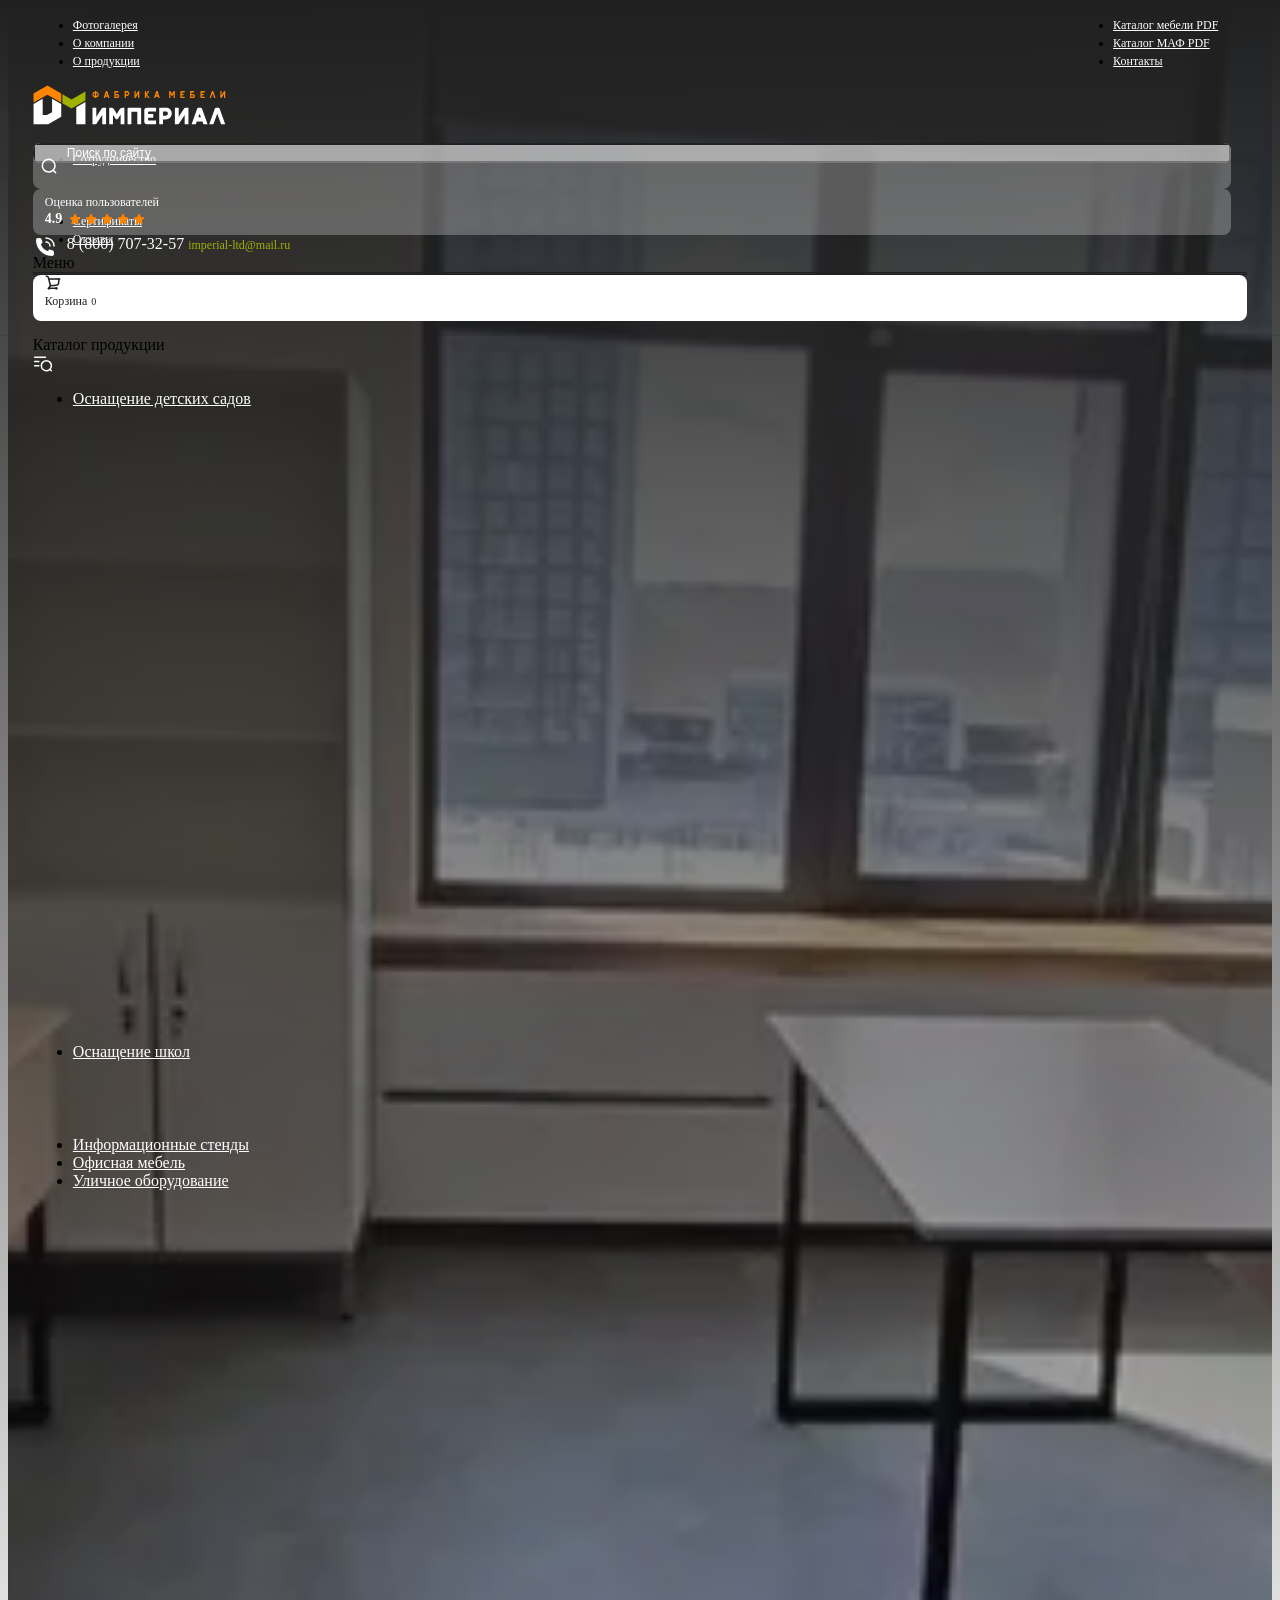
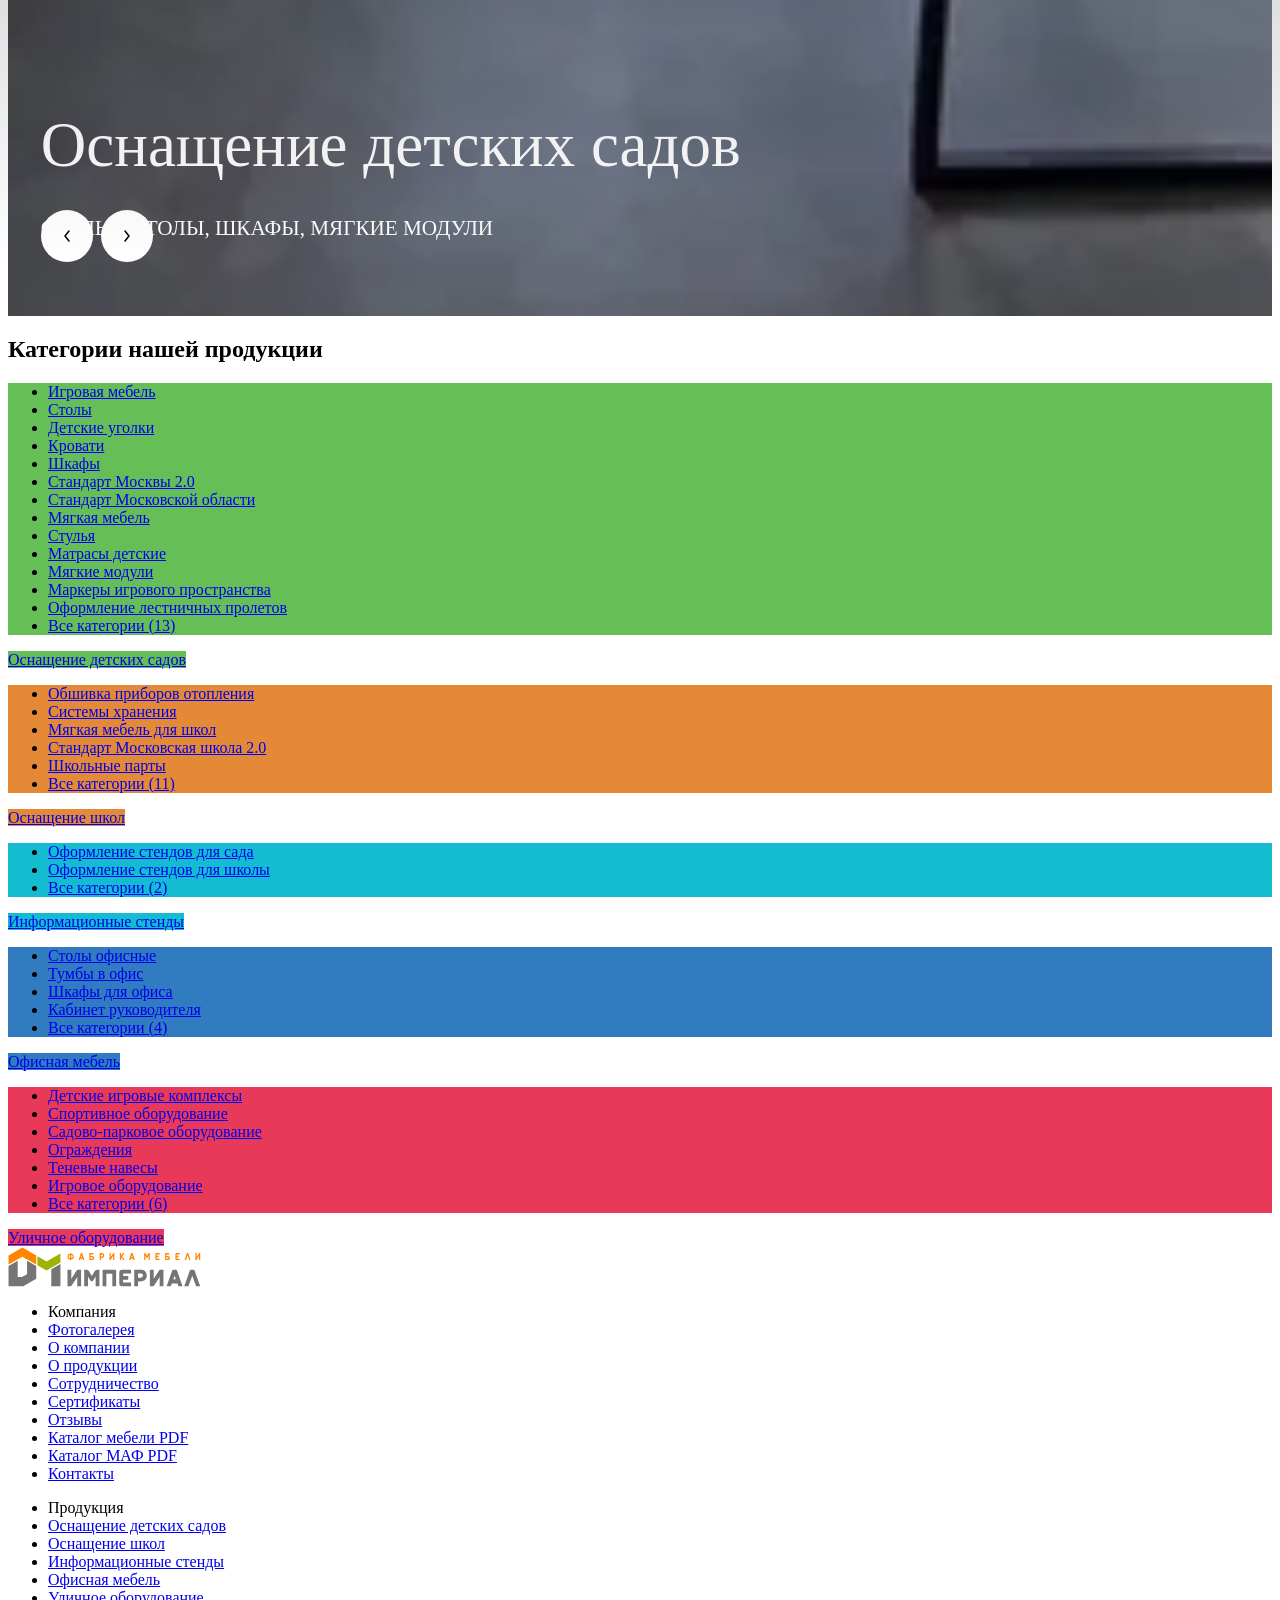
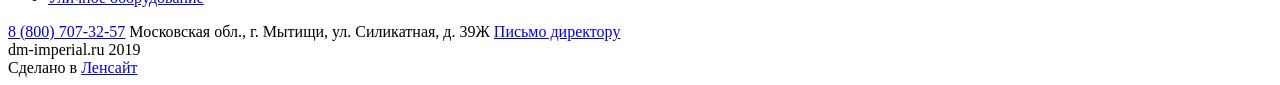
==== index.html @ a0d68347 "добавил отступ сверху для category-subnav" ====
<!doctype html>
<html lang="ru">
	<head>
		<meta charset="UTF-8">
		<meta name="robots" content="noindex, nofollow">
		<meta name="viewport" content="width=device-width, initial-scale=1, maximum-scale=1, user-scalable=yes">
		<link rel="preload" href="./assets/fonts/Rubik-SemiBold.woff2" as="font" type="font/woff2" crossorigin="anonymous">
		<link rel="preload" href="./assets/fonts/Rubik-Regular.woff2" as="font" type="font/woff2" crossorigin="anonymous">
		<link rel="preload" href="./assets/fonts/Rubik-Medium.woff2" as="font" type="font/woff2" crossorigin="anonymous">
		<link rel="preload" href="./assets/fonts/Rubik-Light.woff2" as="font" type="font/woff2" crossorigin="anonymous">
		<link rel="preload" href="./assets/fonts/Rubik-ExtraBold.woff2" as="font" type="font/woff2" crossorigin="anonymous">
		<link rel="preload" href="./assets/fonts/Rubik-Bold.woff2" as="font" type="font/woff2" crossorigin="anonymous">
		<link rel="preload" href="./assets/fonts/Rubik-Black.woff2" as="font" type="font/woff2" crossorigin="anonymous">
		<link rel="stylesheet" href="https://dm-imperial.ru/bitrix/templates/dm-imperial-new/static/css/styles.min.css?v=1775547139859">
		<link rel="stylesheet" href="https://dm-imperial.ru/bitrix/templates/dm-imperial-new/static/css/custom.css?v=1775547139859">
		<link rel="shortcut icon" href="./assets/img/favicon.ico">
		<title>Главная страница</title>
		<script type="module" crossorigin="" src="./js/index.min.js?v=1775547139859"></script>
		<link rel="modulepreload" crossorigin="" href="./js/app.min.js">
		<link rel="stylesheet" crossorigin="" href="./css/app.min.css?v=1775547139859">
		<link rel="stylesheet" crossorigin="" href="./css/index.min.css?v=1775547139859">
	</head>
	<body>
		<div class="wrapper">
			<header class="header" data-fls-header="">
				<div class="header__top">
					<div class="container container--flex">
						<div class="header__top-menus">
							<nav class="header__main-nav main-nav header__main-nav--left">
								<ul itemscope itemtype="http://schema.org/SiteNavigationElement" class="main-nav__list">
									<li class="main-nav__item" itemprop="name">
										<a class="main-nav__link" itemprop="url" href="https://dm-imperial.ru/about_products/gallery/">Фотогалерея</a>
									</li>
									<li class="main-nav__item" itemprop="name">
										<a class="main-nav__link" itemprop="url" href="https://dm-imperial.ru/about/">О компании</a>
									</li>
									<li class="main-nav__item" itemprop="name">
										<div class="main-nav__title">
											<a class="main-nav__link" itemprop="url" href="https://dm-imperial.ru/about_products/">О продукции</a>
											<button class="main-nav__toggle" type="button" aria-label="Открыть подменю О продукции" aria-expanded="false">
												<svg class="icon main-nav__icon" aria-hidden="true" focusable="false">
													<use href="./assets/img/spritemap.svg#sprite-chevron"></use>
												</svg>
											</button>
										</div>
										<div class="main-subnav">
											<ul class="main-subnav__list main-nav__main-subnav">
												<li class="main-subnav__item">
													<a class="main-subnav__link" href="https://dm-imperial.ru/about_products/how_to_buy/">Как оформить заказ</a>
												</li>
												<li class="main-subnav__item">
													<a class="main-subnav__link" href="https://dm-imperial.ru/about_products/delivery/">Условия доставки</a>
												</li>
												<li class="main-subnav__item">
													<a class="main-subnav__link" href="https://dm-imperial.ru/about_products/gallery/">Фото продукции</a>
												</li>
												<li class="main-subnav__item">
													<a class="main-subnav__link" href="https://dm-imperial.ru/files/price.rar">Прайс-лист</a>
												</li>
											</ul>
										</div>
									</li>
									<li class="main-nav__item" itemprop="name">
										<div class="main-nav__title">
											<a class="main-nav__link" itemprop="url" href="https://dm-imperial.ru/cooperation/">Сотрудничество</a>
											<button class="main-nav__toggle" type="button" aria-label="Открыть подменю Сотрудничество" aria-expanded="false">
												<svg class="icon main-nav__icon" aria-hidden="true" focusable="false">
													<use href="./assets/img/spritemap.svg#sprite-chevron"></use>
												</svg>
											</button>
										</div>
										<div class="main-subnav">
											<ul class="main-subnav__list main-nav__main-subnav">
												<li class="main-subnav__item">
													<a class="main-subnav__link" href="https://dm-imperial.ru/cooperation/gos_clients/">Госзаказчикам</a>
												</li>
												<li class="main-subnav__item">
													<a class="main-subnav__link" href="https://dm-imperial.ru/cooperation/partnership/">Дилерам</a>
												</li>
											</ul>
										</div>
									</li>
									<li class="main-nav__item" itemprop="name">
										<a class="main-nav__link" itemprop="url" href="https://dm-imperial.ru/files/sert_ldsp.rar">Сертификаты</a>
									</li>
									<li class="main-nav__item" itemprop="name">
										<a class="main-nav__link" itemprop="url" href="https://dm-imperial.ru/reviews/">Отзывы</a>
									</li>
								</ul>
							</nav>
							<nav class="header__main-nav main-nav header__main-nav--right">
								<ul itemscope itemtype="http://schema.org/SiteNavigationElement" class="main-nav__list">
									<li class="main-nav__item" itemprop="name">
										<a class="main-nav__link" itemprop="url" href="https://dm-imperial.ru/files/cat.rar">Каталог мебели PDF</a>
									</li>
									<li class="main-nav__item" itemprop="name">
										<a class="main-nav__link" itemprop="url" href="https://dm-imperial.ru/upload/catalog-maf.pdf">Каталог МАФ PDF</a>
									</li>
									<li class="main-nav__item" itemprop="name">
										<a class="main-nav__link" itemprop="url" href="https://dm-imperial.ru/contacts/">Контакты</a>
									</li>
								</ul>
							</nav>
						</div>
					</div>
				</div>
				<div class="header__main">
					<div class="container container--flex">
						<a class="logo header__logo" href="https://dm-imperial.ru/">
							<img class="logo__img logo__img--default" src="./assets/img/logo.svg" alt="Фабрика мебели Империал">
							<img class="logo__img logo__img--white" src="./assets/img/logo-white.svg" alt="" aria-hidden="true">
						</a>
						<form class="search-line header__search-line" action="https://dm-imperial.ru/search/index.php" id="h-search">
							<button class="search-toggle search-line__toggle" type="button" aria-expanded="false">
								<svg class="icon search-toggle__icon" aria-hidden="true" focusable="false">
									<use href="./assets/img/spritemap.svg#sprite-search"></use>
								</svg>
							</button>
							<div class="search-line__icon-wrapper">
								<svg class="icon" aria-hidden="true" focusable="false">
									<use href="./assets/img/spritemap.svg#sprite-search"></use>
								</svg>
							</div>
							<div class="search-line__input-wrapper">
								<input class="search-line__input" type="text" name="q" value="" size="15" placeholder="Поиск по сайту">
								<div class="search-line__close">
									<svg class="icon icon-close search-line__close-icon" aria-hidden="true" focusable="false">
										<use href="./assets/img/spritemap.svg#sprite-close"></use>
									</svg>
								</div>
							</div>
							<div class="search-line__dropdown search-dropdown" hidden>
								<div class="search-dropdown__empty"></div>
								<ul class="search-dropdown__list"></ul>
							</div>
						</form>
						<div class="header__rating rating-users" aria-label="Оценка пользователей 4.9 из 5" data-fls-dynamic=".header__top-menus, 991.98">
							<div class="rating-users__label">Оценка пользователей</div>
							<div class="rating-users__value">
								<span class="rating-users__number">4.9</span>
								<div class="rating-users__stars" aria-hidden="true">
									<span class="rating-users__star"></span>
									<span class="rating-users__star"></span>
									<span class="rating-users__star"></span>
									<span class="rating-users__star"></span>
									<span class="rating-users__star"></span>
								</div>
							</div>
						</div>
						<div id="header__contacts" class="header__contacts">
							<span class="header__contacts-icon">
								<svg class="icon" aria-hidden="true" focusable="false">
									<use href="./assets/img/spritemap.svg#sprite-phone"></use>
								</svg>
							</span>
							<a class="phone" href="tel:88007073257">8 (800) 707-32-57</a>
							<a class="mail-link" href="mailto:imperial-ltd@mail.ru">imperial-ltd@mail.ru</a>
						</div>
						<div class="mobile-menu header__mobile-menu">
							<span class="mobile-menu__text">Меню</span>
							<div class="sandwich">
								<div class="sandwich__line sandwich__line--top"></div>
								<div class="sandwich__line sandwich__line--middle"></div>
								<div class="sandwich__line sandwich__line--bottom"></div>
							</div>
						</div>
						<div class="basket-mini header__basket-mini" id="basket-line-top">
							<div class="basket-mini__icon-wrapper">
								<svg class="icon" aria-hidden="true" focusable="false">
									<use href="./assets/img/spritemap.svg#sprite-cart"></use>
								</svg>
							</div>
							<div class="basket-mini__content">
								<span class="basket-mini__count">Корзина</span>
								<span class="basket-mini__price" data-price="0">0</span>
							</div>
						</div>
					</div>
				</div>
				<div class="category-nav header__category-nav">
					<div class="container container--flex">
						<div class="category-nav-mobile">
							<span class="category-nav-mobile__text">Каталог продукции</span>
							<span class="category-nav-mobile__icon" aria-hidden="true">
								<svg viewbox="0 0 20 20" xmlns="http://www.w3.org/2000/svg" class="category-nav-mobile__icon-svg" focusable="false">
									<path d="m17.803 17.197-.968-.969a5.75 5.75 0 0 1-3.501 1.189 5.75 5.75 0 1 1 0-11.5 5.75 5.75 0 0 1 5.75 5.75 5.75 5.75 0 0 1-1.189 3.5l.969.97a.75.75 0 0 1-1.06 1.06m-4.47-1.28a4.25 4.25 0 0 0 4.25-4.25 4.25 4.25 0 0 0-4.25-4.25 4.25 4.25 0 0 0 0 8.5ZM12.5 4.083H1.667a.75.75 0 0 1 0-1.5H12.5a.75.75 0 0 1 0 1.5m-6.666 8.334H1.667a.75.75 0 0 1 0-1.5h4.167a.75.75 0 0 1 0 1.5m0-4.167H1.667a.75.75 0 0 1 0-1.5h4.167a.75.75 0 0 1 0 1.5" fill-rule="evenodd"></path>
								</svg>
							</span>
						</div>
						<ul class="category-nav__list">
							<li class="category-nav__item">
								<div class="category-nav__head">
									<a class="category-nav__title" href="https://dm-imperial.ru/osnashenie-detsada/">Оснащение детских садов</a>
									<button class="category-nav__toggle" type="button" aria-label="Открыть подменю Оснащение детских садов" aria-expanded="false">
										<svg class="icon category-nav__icon" aria-hidden="true" focusable="false">
											<use href="./assets/img/spritemap.svg#sprite-chevron"></use>
										</svg>
									</button>
								</div>
								<div class="category-subnav">
									<ul class="category-subnav__list">
										<li class="category-subnav__item">
											<a class="category-subnav__link category-subnav__link--first" href="https://dm-imperial.ru/osnashenie-detsada/stulya/">Стулья</a>
										</li>
										<li class="category-subnav__item">
											<a class="category-subnav__link category-subnav__link--first" href="https://dm-imperial.ru/osnashenie-detsada/stoly/">Столы</a>
										</li>
										<li class="category-subnav__item">
											<a class="category-subnav__link category-subnav__link--first" href="https://dm-imperial.ru/osnashenie-detsada/krovati/">Кровати</a>
										</li>
										<li class="category-subnav__item">
											<a class="category-subnav__link category-subnav__link--first" href="https://dm-imperial.ru/osnashenie-detsada/matrasy-detskie/">Матрасы детские</a>
										</li>
										<li class="category-subnav__item">
											<div class="category-subnav__head">
												<a class="category-subnav__link category-subnav__link--first" href="https://dm-imperial.ru/osnashenie-detsada/shkafy/">Шкафы</a>
												<button class="category-subnav__toggle" type="button" aria-label="Открыть подменю Шкафы" aria-expanded="false">
													<svg class="icon category-subnav__icon" aria-hidden="true" focusable="false">
														<use href="./assets/img/spritemap.svg#sprite-chevron"></use>
													</svg>
												</button>
											</div>
											<div class="category-subnav">
												<ul class="category-subnav__list">
													<li class="category-subnav__item">
														<a class="category-subnav__link" href="https://dm-imperial.ru/osnashenie-detsada/shkafy/dlya_razdevalok/">Для раздевалок</a>
													</li>
													<li class="category-subnav__item">
														<a class="category-subnav__link" href="https://dm-imperial.ru/osnashenie-detsada/shkafy/dlya-polotenec-i-gorshkov/">Для полотенец и горшков</a>
													</li>
													<li class="category-subnav__item">
														<a class="category-subnav__link" href="https://dm-imperial.ru/osnashenie-detsada/shkafy/igrovye-stellazhi/">Игровые стеллажи</a>
													</li>
													<li class="category-subnav__item">
														<a class="category-subnav__link" href="https://dm-imperial.ru/osnashenie-detsada/shkafy/detskie-stenki/">Детские стенки</a>
													</li>
													<li class="category-subnav__item">
														<a class="category-subnav__link" href="https://dm-imperial.ru/osnashenie-detsada/shkafy/dlya-kukhni/">Для кухни</a>
													</li>
													<li class="category-subnav__item">
														<a class="category-subnav__link" href="https://dm-imperial.ru/osnashenie-detsada/shkafy/knizhnye-stellazhi/">Книжные стеллажи</a>
													</li>
													<li class="category-subnav__item">
														<a class="category-subnav__link" href="https://dm-imperial.ru/osnashenie-detsada/shkafy/stellazhi-dlya-khraneniya/">Стеллажи для хранения</a>
													</li>
												</ul>
											</div>
										</li>
										<li class="category-subnav__item">
											<a class="category-subnav__link category-subnav__link--first" href="https://dm-imperial.ru/osnashenie-detsada/detskie-ugolki/">Детские уголки</a>
										</li>
										<li class="category-subnav__item">
											<a class="category-subnav__link category-subnav__link--first" href="https://dm-imperial.ru/osnashenie-detsada/igrovaya-mebel/">Игровая мебель</a>
										</li>
										<li class="category-subnav__item">
											<a class="category-subnav__link category-subnav__link--first" href="https://dm-imperial.ru/osnashenie-detsada/myagkaya-mebel/">Мягкая мебель</a>
										</li>
										<li class="category-subnav__item">
											<a class="category-subnav__link category-subnav__link--first" href="https://dm-imperial.ru/osnashenie-detsada/markery-igrovogo-prostranstva/">Маркеры игрового пространства</a>
										</li>
										<li class="category-subnav__item">
											<a class="category-subnav__link category-subnav__link--first" href="https://dm-imperial.ru/osnashenie-detsada/oformlenie-lestnichnykh-proletov/">Оформление лестничных пролетов</a>
										</li>
										<li class="category-subnav__item">
											<a class="category-subnav__link category-subnav__link--first" href="https://dm-imperial.ru/osnashenie-detsada/standart-moskvy-2-0/">Стандарт Москвы 2.0</a>
										</li>
										<li class="category-subnav__item">
											<a class="category-subnav__link category-subnav__link--first" href="https://dm-imperial.ru/osnashenie-detsada/standart-moskovskoy-oblasti/">Стандарт Московской области</a>
										</li>
										<li class="category-subnav__item">
											<div class="category-subnav__head">
												<a class="category-subnav__link category-subnav__link--first" href="https://dm-imperial.ru/osnashenie-detsada/myagkie-moduli/">Мягкие модули</a>
												<button class="category-subnav__toggle" type="button" aria-label="Открыть подменю Мягкие модули" aria-expanded="false">
													<svg class="icon category-subnav__icon" aria-hidden="true" focusable="false">
														<use href="./assets/img/spritemap.svg#sprite-chevron"></use>
													</svg>
												</button>
											</div>
											<div class="category-subnav">
												<ul class="category-subnav__list">
													<li class="category-subnav__item">
														<a class="category-subnav__link" href="https://dm-imperial.ru/osnashenie-detsada/myagkie-moduli/sukhie-basseyny/">Сухие бассейны</a>
													</li>
													<li class="category-subnav__item">
														<a class="category-subnav__link" href="https://dm-imperial.ru/osnashenie-detsada/myagkie-moduli/beskarkasnaya-myagkaya-mebel/">Бескаркасная мягкая мебель</a>
													</li>
													<li class="category-subnav__item">
														<a class="category-subnav__link" href="https://dm-imperial.ru/osnashenie-detsada/myagkie-moduli/konturnye-igrushki/">Контурные игрушки</a>
													</li>
													<li class="category-subnav__item">
														<a class="category-subnav__link" href="https://dm-imperial.ru/osnashenie-detsada/myagkie-moduli/razvivayushchie-myagkie-moduli/">Развивающие мягкие модули</a>
													</li>
													<li class="category-subnav__item">
														<a class="category-subnav__link" href="https://dm-imperial.ru/osnashenie-detsada/myagkie-moduli/myagkiy-konstruktor/">Мягкий конструктор</a>
													</li>
													<li class="category-subnav__item">
														<a class="category-subnav__link" href="https://dm-imperial.ru/osnashenie-detsada/myagkie-moduli/myagkie-sportivnye-moduli/">Мягкие спортивные модули</a>
													</li>
													<li class="category-subnav__item">
														<a class="category-subnav__link" href="https://dm-imperial.ru/osnashenie-detsada/myagkie-moduli/myagkie-igrovye-moduli/">Мягкие игровые модули</a>
													</li>
													<li class="category-subnav__item">
														<a class="category-subnav__link" href="https://dm-imperial.ru/osnashenie-detsada/myagkie-moduli/elementy-myagkikh-kompleksov/">Элементы мягких комплексов</a>
													</li>
													<li class="category-subnav__item">
														<a class="category-subnav__link" href="https://dm-imperial.ru/osnashenie-detsada/myagkie-moduli/dorozhnye-znaki/">Дорожные знаки</a>
													</li>
												</ul>
											</div>
										</li>
									</ul>
								</div>
							</li>
							<li class="category-nav__item">
								<div class="category-nav__head">
									<a class="category-nav__title" href="https://dm-imperial.ru/osnashchenie-shkol/">Оснащение школ</a>
									<button class="category-nav__toggle" type="button" aria-label="Открыть подменю Оснащение школ" aria-expanded="false">
										<svg class="icon category-nav__icon" aria-hidden="true" focusable="false">
											<use href="./assets/img/spritemap.svg#sprite-chevron"></use>
										</svg>
									</button>
								</div>
								<div class="category-subnav">
									<ul class="category-subnav__list">
										<li class="category-subnav__item">
											<a class="category-subnav__link category-subnav__link--first" href="https://dm-imperial.ru/osnashchenie-shkol/party/">Парты</a>
										</li>
										<li class="category-subnav__item">
											<a class="category-subnav__link category-subnav__link--first" href="https://dm-imperial.ru/osnashchenie-shkol/stulya/">Стулья</a>
										</li>
										<li class="category-subnav__item">
											<a class="category-subnav__link category-subnav__link--first" href="https://dm-imperial.ru/osnashchenie-shkol/doski/">Доски</a>
										</li>
									</ul>
								</div>
							</li>
							<li class="category-nav__item">
								<div class="category-nav__head">
									<a class="category-nav__title" href="https://dm-imperial.ru/informacionnye-stendy/">Информационные стенды</a>
								</div>
							</li>
							<li class="category-nav__item">
								<div class="category-nav__head">
									<a class="category-nav__title" href="https://dm-imperial.ru/ofisnaya-mebel/">Офисная мебель</a>
								</div>
							</li>
							<li class="category-nav__item">
								<div class="category-nav__head">
									<a class="category-nav__title" href="https://dm-imperial.ru/ulichnoe-oborudovanie/">Уличное оборудование</a>
									<button class="category-nav__toggle" type="button" aria-label="Открыть подменю Уличное оборудование" aria-expanded="false">
										<svg class="icon category-nav__icon" aria-hidden="true" focusable="false">
											<use href="./assets/img/spritemap.svg#sprite-chevron"></use>
										</svg>
									</button>
								</div>
								<div class="category-subnav">
									<ul class="category-subnav__list">
										<li class="category-subnav__item">
											<div class="category-subnav__head">
												<a class="category-subnav__link category-subnav__link--first" href="https://dm-imperial.ru/ulichnoe-oborudovanie/detskie_igrovye_kompleksy/">Детские игровые комплексы</a>
												<button class="category-subnav__toggle" type="button" aria-label="Открыть подменю Детские игровые комплексы" aria-expanded="false">
													<svg class="icon category-subnav__icon" aria-hidden="true" focusable="false">
														<use href="./assets/img/spritemap.svg#sprite-chevron"></use>
													</svg>
												</button>
											</div>
											<div class="category-subnav">
												<ul class="category-subnav__list">
													<li class="category-subnav__item">
														<a class="category-subnav__link" href="https://dm-imperial.ru/ulichnoe-oborudovanie/detskie_igrovye_kompleksy/igrovye_kompleksy_serii_dikc_2_5_let/">Игровые комплексы серии ДИКС (2-5 лет)</a>
													</li>
													<li class="category-subnav__item">
														<a class="category-subnav__link" href="https://dm-imperial.ru/ulichnoe-oborudovanie/detskie_igrovye_kompleksy/igrovye_kompleksy_serii_ikc_3_12_let/">Игровые комплексы серии ИКС (3-12 лет)</a>
													</li>
													<li class="category-subnav__item">
														<a class="category-subnav__link" href="https://dm-imperial.ru/ulichnoe-oborudovanie/detskie_igrovye_kompleksy/igrovye_kompleksy_serii_ikc_bio_6_12_let/">Игровые комплексы серии ИКС-БИО (6-12 лет)</a>
													</li>
													<li class="category-subnav__item">
														<a class="category-subnav__link" href="https://dm-imperial.ru/ulichnoe-oborudovanie/detskie_igrovye_kompleksy/igrovye_kompleksy_mgn/">Игровые комплексы МГН</a>
													</li>
												</ul>
											</div>
										</li>
										<li class="category-subnav__item">
											<div class="category-subnav__head">
												<a class="category-subnav__link category-subnav__link--first" href="https://dm-imperial.ru/ulichnoe-oborudovanie/igrovoe/">Игровое оборудование</a>
												<button class="category-subnav__toggle" type="button" aria-label="Открыть подменю Игровое оборудование" aria-expanded="false">
													<svg class="icon category-subnav__icon" aria-hidden="true" focusable="false">
														<use href="./assets/img/spritemap.svg#sprite-chevron"></use>
													</svg>
												</button>
											</div>
											<div class="category-subnav">
												<ul class="category-subnav__list">
													<li class="category-subnav__item">
														<a class="category-subnav__link" href="https://dm-imperial.ru/ulichnoe-oborudovanie/igrovoe/gorki/">Горки</a>
													</li>
													<li class="category-subnav__item">
														<a class="category-subnav__link" href="https://dm-imperial.ru/ulichnoe-oborudovanie/igrovoe/kacheli/">Качели</a>
													</li>
													<li class="category-subnav__item">
														<a class="category-subnav__link" href="https://dm-imperial.ru/ulichnoe-oborudovanie/igrovoe/pesochnitsy/">Песочницы</a>
													</li>
													<li class="category-subnav__item">
														<a class="category-subnav__link" href="https://dm-imperial.ru/ulichnoe-oborudovanie/igrovoe/domiki_igrovye_formy/">Домики, игровые формы</a>
													</li>
												</ul>
											</div>
										</li>
										<li class="category-subnav__item">
											<div class="category-subnav__head">
												<a class="category-subnav__link category-subnav__link--first" href="https://dm-imperial.ru/ulichnoe-oborudovanie/sportivnoe/">Спортивное оборудование</a>
												<button class="category-subnav__toggle" type="button" aria-label="Открыть подменю Спортивное оборудование" aria-expanded="false">
													<svg class="icon category-subnav__icon" aria-hidden="true" focusable="false">
														<use href="./assets/img/spritemap.svg#sprite-chevron"></use>
													</svg>
												</button>
											</div>
											<div class="category-subnav">
												<ul class="category-subnav__list">
													<li class="category-subnav__item">
														<a class="category-subnav__link" href="https://dm-imperial.ru/ulichnoe-oborudovanie/sportivnoe/detskoe/">Детское спортивное оборудование</a>
													</li>
													<li class="category-subnav__item">
														<a class="category-subnav__link" href="https://dm-imperial.ru/ulichnoe-oborudovanie/sportivnoe/trenazhyory/">Уличные тренажеры</a>
													</li>
													<li class="category-subnav__item">
														<a class="category-subnav__link" href="https://dm-imperial.ru/ulichnoe-oborudovanie/sportivnoe/workout/">WORKOUT</a>
													</li>
													<li class="category-subnav__item">
														<a class="category-subnav__link" href="https://dm-imperial.ru/ulichnoe-oborudovanie/sportivnoe/sportivnye_kompleksy/">Спортивные комплексы</a>
													</li>
												</ul>
											</div>
										</li>
										<li class="category-subnav__item">
											<div class="category-subnav__head">
												<a class="category-subnav__link category-subnav__link--first" href="https://dm-imperial.ru/ulichnoe-oborudovanie/ograzhdeniya/">Ограждения</a>
												<button class="category-subnav__toggle" type="button" aria-label="Открыть подменю Ограждения" aria-expanded="false">
													<svg class="icon category-subnav__icon" aria-hidden="true" focusable="false">
														<use href="./assets/img/spritemap.svg#sprite-chevron"></use>
													</svg>
												</button>
											</div>
											<div class="category-subnav">
												<ul class="category-subnav__list">
													<li class="category-subnav__item">
														<a class="category-subnav__link" href="https://dm-imperial.ru/ulichnoe-oborudovanie/ograzhdeniya/3d/">2D и 3D заборы</a>
													</li>
													<li class="category-subnav__item">
														<a class="category-subnav__link" href="https://dm-imperial.ru/ulichnoe-oborudovanie/ograzhdeniya/gazonnye/">Газонное ограждение</a>
													</li>
													<li class="category-subnav__item">
														<a class="category-subnav__link" href="https://dm-imperial.ru/ulichnoe-oborudovanie/ograzhdeniya/zabory/">Заборы</a>
													</li>
												</ul>
											</div>
										</li>
										<li class="category-subnav__item">
											<div class="category-subnav__head">
												<a class="category-subnav__link category-subnav__link--first" href="https://dm-imperial.ru/ulichnoe-oborudovanie/sadovo-parkovoe/">Садово-парковое оборудование</a>
												<button class="category-subnav__toggle" type="button" aria-label="Открыть подменю Садово-парковое оборудование" aria-expanded="false">
													<svg class="icon category-subnav__icon" aria-hidden="true" focusable="false">
														<use href="./assets/img/spritemap.svg#sprite-chevron"></use>
													</svg>
												</button>
											</div>
											<div class="category-subnav">
												<ul class="category-subnav__list">
													<li class="category-subnav__item">
														<a class="category-subnav__link" href="https://dm-imperial.ru/ulichnoe-oborudovanie/sadovo-parkovoe/skameyki/">Скамейки</a>
													</li>
													<li class="category-subnav__item">
														<a class="category-subnav__link" href="https://dm-imperial.ru/ulichnoe-oborudovanie/sadovo-parkovoe/divany/">Диваны парковые</a>
													</li>
													<li class="category-subnav__item">
														<a class="category-subnav__link" href="https://dm-imperial.ru/ulichnoe-oborudovanie/sadovo-parkovoe/veloparkovki/">Велопарковки</a>
													</li>
													<li class="category-subnav__item">
														<a class="category-subnav__link" href="https://dm-imperial.ru/ulichnoe-oborudovanie/sadovo-parkovoe/stendy/">Стенды</a>
													</li>
												</ul>
											</div>
										</li>
										<li class="category-subnav__item">
											<a class="category-subnav__link category-subnav__link--first" href="https://dm-imperial.ru/ulichnoe-oborudovanie/tenevye_navesy/">Теневые навесы</a>
										</li>
									</ul>
								</div>
							</li>
						</ul>
					</div>
				</div>
			</header>
			<main class="page page--home">
				<section class="hero" data-fls-hero="">
					<div class="hero__slider js-hero-slider">
						<article class="hero__slide hero-slide">
							<div class="hero-slide__media">
								<video class="hero-slide__video" data-src="assets/video/capybara.mp4" muted loop playsinline="" preload="none"></video>
							</div>
							<div class="hero-slide__overlay"></div>
							<div class="hero-slide__content">
								<div class="container">
									<div class="hero-slide__content-inner">
										<h1 class="hero-slide__title">Оснащение школ</h1>
										<p class="hero-slide__text">Парты, стулья, спецкабинеты</p>
									</div>
								</div>
							</div>
						</article>
						<article class="hero__slide hero-slide">
							<div class="hero-slide__media">
								<picture>
									<source media="(max-width: 600px)" srcset="./assets/img/hero/hero1-600.webp" type="image/webp">
									<source media="(max-width: 1200px)" srcset="./assets/img/hero/hero1-1200.webp" type="image/webp">
									<img class="hero-slide__image" alt="Оснащение детских садов" src="./assets/img/hero/hero1.webp">
								</picture>
							</div>
							<div class="hero-slide__overlay"></div>
							<div class="hero-slide__content">
								<div class="container">
									<div class="hero-slide__content-inner">
										<h2 class="hero-slide__title">Оснащение детских садов</h2>
										<p class="hero-slide__text">Стулья, столы, шкафы, мягкие модули</p>
									</div>
								</div>
							</div>
						</article>
					</div>
					<div class="hero__controls container">
						<button class="slider-arrow hero__arrow hero__arrow--prev" type="button" aria-label="Previous slide">
							<svg class="icon hero__arrow-icon hero__arrow-icon--prev" aria-hidden="true" focusable="false">
								<use href="./assets/img/spritemap.svg#sprite-chevron"></use>
							</svg>
						</button>
						<button class="slider-arrow hero__arrow hero__arrow--next" type="button" aria-label="Next slide">
							<svg class="icon hero__arrow-icon" aria-hidden="true" focusable="false">
								<use href="./assets/img/spritemap.svg#sprite-chevron"></use>
							</svg>
						</button>
					</div>
				</section>
				<section class="s-categories-prev-color white-bg">
					<div class="container">
						<h2 class="title-section text-center">Категории нашей продукции</h2>
						<div class="categories-prev-color">
							<div class="category-prev-color category-prev-color--type-kids category-prev-color--size-big" data-bg="https://dm-imperial.ru/upload/resize_cache/iblock/008/650_350_0/i4iddlad0gsemzd25uq1gum0zji6muwz.jpg" data-change-photo="https://dm-imperial.ru/upload/resize_cache/iblock/aab/650_350_0/aab81f2445de299aea31ab1cd809f10e.JPG">
								<a class="category-prev__mobile-link" href="https://dm-imperial.ru/osnashenie-detsada/"></a>
								<div class="category-prev-color__body" style="background-color:#66be57;">
									<ul class="category-prev-color__list">
										<li class="category-prev-color__item">
											<a class="category-prev-color__link" href="https://dm-imperial.ru/osnashenie-detsada/igrovaya-mebel/">Игровая мебель</a>
										</li>
										<li class="category-prev-color__item">
											<a class="category-prev-color__link" href="https://dm-imperial.ru/osnashenie-detsada/stoly/">Столы</a>
										</li>
										<li class="category-prev-color__item">
											<a class="category-prev-color__link" href="https://dm-imperial.ru/osnashenie-detsada/ugolki/">Детские уголки</a>
										</li>
										<li class="category-prev-color__item">
											<a class="category-prev-color__link" href="https://dm-imperial.ru/osnashenie-detsada/krovati/">Кровати</a>
										</li>
										<li class="category-prev-color__item">
											<a class="category-prev-color__link" href="https://dm-imperial.ru/osnashenie-detsada/shkafy/">Шкафы</a>
										</li>
										<li class="category-prev-color__item">
											<a class="category-prev-color__link" href="https://dm-imperial.ru/osnashenie-detsada/standart_moskvy_2_0/">Стандарт Москвы 2.0</a>
										</li>
										<li class="category-prev-color__item">
											<a class="category-prev-color__link" href="https://dm-imperial.ru/osnashenie-detsada/standart_moskovskoy_oblasti/">Стандарт Московской области</a>
										</li>
										<li class="category-prev-color__item">
											<a class="category-prev-color__link" href="https://dm-imperial.ru/osnashenie-detsada/myagkaya-mebel/">Мягкая мебель</a>
										</li>
										<li class="category-prev-color__item">
											<a class="category-prev-color__link" href="https://dm-imperial.ru/osnashenie-detsada/stulya/">Стулья</a>
										</li>
										<li class="category-prev-color__item">
											<a class="category-prev-color__link" href="https://dm-imperial.ru/osnashenie-detsada/matrasy_detskie/">Матрасы детские</a>
										</li>
										<li class="category-prev-color__item">
											<a class="category-prev-color__link" href="https://dm-imperial.ru/osnashenie-detsada/myagkie-moduli/">Мягкие модули</a>
										</li>
										<li class="category-prev-color__item">
											<a class="category-prev-color__link" href="https://dm-imperial.ru/osnashenie-detsada/markery-igrovogo-prostranstva/">Маркеры игрового пространства</a>
										</li>
										<li class="category-prev-color__item">
											<a class="category-prev-color__link" href="https://dm-imperial.ru/osnashenie-detsada/oformlenie-lestnic/">Оформление лестничных пролетов</a>
										</li>
										<li class="category-prev-color__item">
											<a class="category-prev-color__link-all" href="https://dm-imperial.ru/osnashenie-detsada/">Все категории (13)</a>
										</li>
									</ul>
								</div>
								<a class="category-prev-color__footer" href="https://dm-imperial.ru/osnashenie-detsada/" style="background-color:#66be57;">
									<span class="category-prev-color__name">Оснащение детских садов</span>
								</a>
							</div>
							<div class="category-prev-color category-prev-color--type-kids" data-bg="https://dm-imperial.ru/upload/resize_cache/iblock/d40/650_350_0/v1338hlkrtrh9p7r9jygomwmw9ivnwam.jpg" data-change-photo="https://dm-imperial.ru/upload/resize_cache/iblock/34b/650_350_0/34bf72bfb0dea7e10b884a0954ab31c6.jpg">
								<a class="category-prev__mobile-link" href="https://dm-imperial.ru/osnashchenie-shkol/"></a>
								<div class="category-prev-color__body" style="background-color:#e48a36;">
									<ul class="category-prev-color__list">
										<li class="category-prev-color__item">
											<a class="category-prev-color__link" href="https://dm-imperial.ru/osnashchenie-shkol/obshivka_priborov_otopleniya/">Обшивка приборов отопления</a>
										</li>
										<li class="category-prev-color__item">
											<a class="category-prev-color__link" href="https://dm-imperial.ru/osnashchenie-shkol/sistemy_khraneniya/">Системы хранения</a>
										</li>
										<li class="category-prev-color__item">
											<a class="category-prev-color__link" href="https://dm-imperial.ru/osnashchenie-shkol/myagkaya_mebel_dlya_shkol/">Мягкая мебель для школ</a>
										</li>
										<li class="category-prev-color__item">
											<a class="category-prev-color__link" href="https://dm-imperial.ru/osnashchenie-shkol/standart_moskovskaya_shkola_2_0/">Стандарт Московская школа 2.0</a>
										</li>
										<li class="category-prev-color__item">
											<a class="category-prev-color__link" href="https://dm-imperial.ru/osnashchenie-shkol/party/">Школьные парты</a>
										</li>
										<li class="category-prev-color__item">
											<a class="category-prev-color__link-all" href="https://dm-imperial.ru/osnashchenie-shkol/">Все категории (11)</a>
										</li>
									</ul>
								</div>
								<a class="category-prev-color__footer" href="https://dm-imperial.ru/osnashchenie-shkol/" style="background-color:#e48a36;">
									<span class="category-prev-color__name">Оснащение школ</span>
								</a>
							</div>
							<div class="category-prev-color category-prev-color--type-kids" data-bg="https://dm-imperial.ru/upload/resize_cache/iblock/d78/650_350_0/d786978902d83c684e5a22bd0f97f8a9.jpg" data-change-photo="https://dm-imperial.ru/upload/resize_cache/iblock/48e/650_350_0/48ee3cec9d2bc192bf24226b67a77621.jpg">
								<a class="category-prev__mobile-link" href="https://dm-imperial.ru/informacionnye-stendy/"></a>
								<div class="category-prev-color__body" style="background-color:#14bcd2;">
									<ul class="category-prev-color__list">
										<li class="category-prev-color__item">
											<a class="category-prev-color__link" href="https://dm-imperial.ru/informacionnye-stendy/oformlenie-dlya-sada/">Оформление стендов для сада</a>
										</li>
										<li class="category-prev-color__item">
											<a class="category-prev-color__link" href="https://dm-imperial.ru/informacionnye-stendy/oformlenie-dlya-shkol/">Оформление стендов для школы</a>
										</li>
										<li class="category-prev-color__item">
											<a class="category-prev-color__link-all" href="https://dm-imperial.ru/informacionnye-stendy/">Все категории (2)</a>
										</li>
									</ul>
								</div>
								<a class="category-prev-color__footer" href="https://dm-imperial.ru/informacionnye-stendy/" style="background-color:#14bcd2;">
									<span class="category-prev-color__name">Информационные стенды</span>
								</a>
							</div>
							<div class="category-prev-color category-prev-color--type-kids category-prev-color--size-big category-prev-color--tablet-size-small" data-bg="https://dm-imperial.ru/upload/resize_cache/iblock/2f9/650_350_0/ozyajtezfvktgqe3b95b4wjtkx6pkhzv.jpg" data-change-photo="https://dm-imperial.ru/upload/resize_cache/iblock/b56/650_350_0/b56bc46b02a8d5f10860ab84ee9c8c13.jpg">
								<a class="category-prev__mobile-link" href="https://dm-imperial.ru/ofisnaya-mebel/"></a>
								<div class="category-prev-color__body" style="background-color:#317bc0;">
									<ul class="category-prev-color__list">
										<li class="category-prev-color__item">
											<a class="category-prev-color__link" href="https://dm-imperial.ru/ofisnaya-mebel/stoly/">Столы офисные</a>
										</li>
										<li class="category-prev-color__item">
											<a class="category-prev-color__link" href="https://dm-imperial.ru/ofisnaya-mebel/tumby/">Тумбы в офис</a>
										</li>
										<li class="category-prev-color__item">
											<a class="category-prev-color__link" href="https://dm-imperial.ru/ofisnaya-mebel/shkafy/">Шкафы для офиса</a>
										</li>
										<li class="category-prev-color__item">
											<a class="category-prev-color__link" href="https://dm-imperial.ru/ofisnaya-mebel/kabinet_rukovoditelya/">Кабинет руководителя</a>
										</li>
										<li class="category-prev-color__item">
											<a class="category-prev-color__link-all" href="https://dm-imperial.ru/ofisnaya-mebel/">Все категории (4)</a>
										</li>
									</ul>
								</div>
								<a class="category-prev-color__footer" href="https://dm-imperial.ru/ofisnaya-mebel/" style="background-color:#317bc0;">
									<span class="category-prev-color__name">Офисная мебель</span>
								</a>
							</div>
							<div class="category-prev-color category-prev-color--type-kids category-prev-color--size-big category-prev-color--tablet-size-small" data-bg="https://dm-imperial.ru/upload/resize_cache/iblock/c5e/650_350_0/i6yh0is5kybl6qqzwonalwqvcf0dol6q.jpg" data-change-photo="https://dm-imperial.ru/upload/resize_cache/iblock/adc/650_350_0/adc009d4bfed743950b8bfec45298f09.jpg">
								<a class="category-prev__mobile-link" href="https://dm-imperial.ru/ulichnoe-oborudovanie/"></a>
								<div class="category-prev-color__body" style="background-color:#e83958;">
									<ul class="category-prev-color__list">
										<li class="category-prev-color__item">
											<a class="category-prev-color__link" href="https://dm-imperial.ru/ulichnoe-oborudovanie/detskie_igrovye_kompleksy/">Детские игровые комплексы</a>
										</li>
										<li class="category-prev-color__item">
											<a class="category-prev-color__link" href="https://dm-imperial.ru/ulichnoe-oborudovanie/sportivnoe/">Спортивное оборудование</a>
										</li>
										<li class="category-prev-color__item">
											<a class="category-prev-color__link" href="https://dm-imperial.ru/ulichnoe-oborudovanie/sadovo-parkovoe/">Садово-парковое оборудование</a>
										</li>
										<li class="category-prev-color__item">
											<a class="category-prev-color__link" href="https://dm-imperial.ru/ulichnoe-oborudovanie/ograzhdeniya/">Ограждения</a>
										</li>
										<li class="category-prev-color__item">
											<a class="category-prev-color__link" href="https://dm-imperial.ru/ulichnoe-oborudovanie/tenevye_navesy/">Теневые навесы</a>
										</li>
										<li class="category-prev-color__item">
											<a class="category-prev-color__link" href="https://dm-imperial.ru/ulichnoe-oborudovanie/igrovoe/">Игровое оборудование</a>
										</li>
										<li class="category-prev-color__item">
											<a class="category-prev-color__link-all" href="https://dm-imperial.ru/ulichnoe-oborudovanie/">Все категории (6)</a>
										</li>
									</ul>
								</div>
								<a class="category-prev-color__footer" href="https://dm-imperial.ru/ulichnoe-oborudovanie/" style="background-color:#e83958;">
									<span class="category-prev-color__name">Уличное оборудование</span>
								</a>
							</div>
						</div>
					</div>
				</section>
			</main>
			<footer data-fls-footer="" class="footer">
				<div class="footer__container container">
					<div class="footer__main">
						<div class="logo footer__logo">
							<img class="logo__img" src="./assets/img/logo.svg" alt="Фабрика мебели Империал">
						</div>
						<nav class="footer-nav">
							<ul class="footer-nav__list">
								<li class="footer-nav__item">
									<span class="footer-nav__title">Компания</span>
								</li>
								<li class="footer-nav__item">
									<a class="footer-nav__link" href="https://dm-imperial.ru/about_products/gallery/">Фотогалерея</a>
								</li>
								<li class="footer-nav__item">
									<a class="footer-nav__link" href="https://dm-imperial.ru/about/">О компании</a>
								</li>
								<li class="footer-nav__item">
									<a class="footer-nav__link" href="https://dm-imperial.ru/about_products/">О продукции</a>
								</li>
								<li class="footer-nav__item">
									<a class="footer-nav__link" href="https://dm-imperial.ru/cooperation/">Сотрудничество</a>
								</li>
								<li class="footer-nav__item">
									<a class="footer-nav__link" href="https://dm-imperial.ru/files/sert_ldsp.rar">Сертификаты</a>
								</li>
								<li class="footer-nav__item">
									<a class="footer-nav__link" href="https://dm-imperial.ru/reviews/">Отзывы</a>
								</li>
								<li class="footer-nav__item">
									<a class="footer-nav__link" href="https://dm-imperial.ru/files/cat.rar">Каталог мебели PDF</a>
								</li>
								<li class="footer-nav__item">
									<a class="footer-nav__link" href="https://dm-imperial.ru/upload/catalog-maf.pdf">Каталог МАФ PDF</a>
								</li>
								<li class="footer-nav__item">
									<a class="footer-nav__link" href="https://dm-imperial.ru/contacts/">Контакты</a>
								</li>
							</ul>
							<ul class="footer-nav__list">
								<li class="footer-nav__item">
									<span class="footer-nav__title">Продукция</span>
								</li>
								<li class="footer-nav__item">
									<a class="footer-nav__link" href="https://dm-imperial.ru/osnashenie-detsada/">Оснащение детских садов</a>
								</li>
								<li class="footer-nav__item">
									<a class="footer-nav__link" href="https://dm-imperial.ru/osnashchenie-shkol/">Оснащение школ</a>
								</li>
								<li class="footer-nav__item">
									<a class="footer-nav__link" href="https://dm-imperial.ru/informacionnye-stendy/">Информационные стенды</a>
								</li>
								<li class="footer-nav__item">
									<a class="footer-nav__link" href="https://dm-imperial.ru/ofisnaya-mebel/">Офисная мебель</a>
								</li>
								<li class="footer-nav__item">
									<a class="footer-nav__link" href="https://dm-imperial.ru/ulichnoe-oborudovanie/">Уличное оборудование</a>
								</li>
							</ul>
						</nav>
						<div class="footer__contacts">
							<a class="phone phone--l" href="tel:88007073257">8 (800) 707-32-57</a>
							<span class="text">Московская обл., г. Мытищи, ул. Силикатная, д. 39Ж</span>
							<a class="mail-link mail-link--l" href="mailto:imperial-ltd@mail.ru">Письмо директору</a>
						</div>
					</div>
					<div class="footer__bottom">
						<span class="copyright">dm-imperial.ru 2019</span>
						<div class="made-in">
							Сделано в
							<a class="made-in__link" target="_blank" href="https://lensite.ru/">Ленсайт</a>
						</div>
					</div>
				</div>
			</footer>
		</div>
		<script src="https://dm-imperial.ru/bitrix/templates/dm-imperial-new/static/js/jquery-3.3.1.min.js?v=1775547139859"></script>
		<script src="https://dm-imperial.ru/bitrix/templates/dm-imperial-new/static/js/libs.min.js?v=1775547139859"></script>
		<script src="https://dm-imperial.ru/bitrix/templates/dm-imperial-new/static/js/main.js?v=1775547139859"></script>
		<script src="https://dm-imperial.ru/bitrix/templates/dm-imperial-new/static/js/lensite.js?v=1775547139859"></script>
		<ul id="fls-dev-panel">
			<li>
				<a href="inner.html">inner</a>
			</li>
			<li>
				<a href="index.html">index</a>
			</li>
		</ul>
		<style>
			#fls-dev-panel{
				position: fixed;
				left: 10px;
				padding: 15px 25px 15px 15px;
				border-radius: 0 10px 10px 0;
				top: 10%;
				color: #ffffff;
				background-color: rgba(51, 51, 51, 0.5);
				transform: translate(-100%, 0px);
				max-height: 80svh;
				overflow: auto;
				transition: all 300ms;
				z-index: 9999;
				font-family: Arial, "Helvetica Neue", Helvetica, sans-serif;
			}
			#fls-dev-panel li{
				list-style:none;
			}
			#fls-dev-panel hr{
				border-bottom: 1px solid;
			}
			#fls-dev-panel:hover{
				left: 0px;
				transform: translate(0, 0);
			}
			#fls-dev-panel a{
				text-decoration: none;
				color: inherit;
			}
			#fls-dev-panel a:hover {
				text-decoration: underline;
			}
			#fls-dev-panel li:not(:last-child) {
				margin-bottom: 10px;
			}
		</style>
	</body>
</html>
---- css/app.min.css ----
@font-face{font-display:swap;font-family:Rubik;font-style:normal;font-weight:600;src:url(../assets/fonts/Rubik-SemiBold.woff2) format("woff2")}@font-face{font-display:swap;font-family:Rubik;font-style:normal;font-weight:400;src:url(../assets/fonts/Rubik-Regular.woff2) format("woff2")}@font-face{font-display:swap;font-family:Rubik;font-style:normal;font-weight:500;src:url(../assets/fonts/Rubik-Medium.woff2) format("woff2")}@font-face{font-display:swap;font-family:Rubik;font-style:normal;font-weight:300;src:url(../assets/fonts/Rubik-Light.woff2) format("woff2")}@font-face{font-display:swap;font-family:Rubik;font-style:normal;font-weight:800;src:url(../assets/fonts/Rubik-ExtraBold.woff2) format("woff2")}@font-face{font-display:swap;font-family:Rubik;font-style:normal;font-weight:700;src:url(../assets/fonts/Rubik-Bold.woff2) format("woff2")}@font-face{font-display:swap;font-family:Rubik;font-style:normal;font-weight:900;src:url(../assets/fonts/Rubik-Black.woff2) format("woff2")}body{opacity:0;transition:opacity .2s ease,visibility .2s ease;visibility:hidden}[data-fls-scrolllock] body{overflow:hidden;overscroll-behavior:none;touch-action:none}[data-fls-loaded] body{opacity:1;visibility:visible}.wrapper{display:flex;flex-direction:column;height:auto;min-height:100%;overflow:clip}.wrapper>main{flex:1 1 auto}.wrapper>*{min-width:0}.icon,img,video{display:block}.icon{flex:0 0 1.5rem;height:1.5rem;width:1.5rem}._content>*{margin-bottom:1rem;margin-top:1rem}._content :first-child{margin-top:0}._content :last-child{margin-bottom:0}.header{position:relative;z-index:20}.header.header--transparent{left:0;position:absolute;right:0;top:0;width:100%}.header.has-fixed-category-nav{padding-bottom:var(--category-nav-fixed-height,0)}.header.has-fixed-category-nav .basket-mini{background-color:#f4f4f4!important}.header__top-menus{align-items:center;display:flex;flex:1;justify-content:space-between}.header__main-nav{margin:0!important}.header__main{height:auto;padding-block:.875rem}.header__main:not(:last-child){border-bottom:.0625rem solid rgba(32,32,32,.12)}.header__logo{margin-right:1.5rem}.header__logo .logo__img--white{display:none}.is-search-open .header__logo{opacity:0}.header__rating{flex:0 0 auto}.header__contacts{align-items:flex-start;padding-left:2.125rem;position:relative}.header__contacts .phone{font-size:1rem;line-height:1.125}.header__contacts .mail-link{color:#9fb101;font-size:.75rem;line-height:1.5}.header__contacts a{text-decoration:underline transparent from-font;text-underline-offset:.1875rem;transition:text-decoration .3s ease 0s}.header__contacts-icon{display:none}.header.header--transparent{background-color:transparent}.header.header--transparent:before{background:linear-gradient(180deg,#202020,rgba(32,32,32,0));content:"";display:block;height:100%;inset:0;pointer-events:none;position:absolute;width:100%;z-index:-1}.header.header--transparent .category-nav,.header.header--transparent .header__main{background-color:transparent}.header.header--transparent .category-nav.is-sticky{background-color:#fff;padding-block:.5rem}.header.header--transparent .category-nav.is-sticky .category-nav__title{color:#202020}.header.header--transparent .category-nav.is-sticky .icon{fill:#202020}.header.header--transparent .category-nav__title,.header.header--transparent .main-nav__link,.header.header--transparent .phone{color:#fff}.header.header--transparent .header__contacts-icon{fill:#fff}.header.header--transparent .logo__img--default{display:none}.header.header--transparent .logo__img--white{display:block}.header.header--transparent .search-line,.header.header--transparent .search-line .search-line__input-wrapper{background-color:hsla(0,0%,100%,.26)}.header.header--transparent .search-line .search-line__input{background-color:hsla(0,0%,100%,.26);color:#fff}.header.header--transparent .search-line .search-line__input::placeholder{color:#fff}.header.header--transparent .search-line .search-line__close,.header.header--transparent .search-line.is-open{background-color:#fff}.header.header--transparent .search-line.is-open .search-line__input{color:#202020}.header.header--transparent .search-line.is-open .search-line__input::placeholder{color:#202020}.header.header--transparent .rating-users{background-color:hsla(0,0%,100%,.26);color:#fff}.header.header--transparent .basket-mini{background-color:#fff}.header.header--transparent .basket-mini .icon{fill:#202020}.header.header--transparent.is-open{background-color:#fff}.header.header--transparent.is-open:before{display:none}.header.header--transparent.is-open .category-nav,.header.header--transparent.is-open .header__main{background-color:#fff}.header.header--transparent.is-open .category-nav__title,.header.header--transparent.is-open .phone{color:#202020}.header.header--transparent.is-open .logo__img--white{display:none}.header.header--transparent.is-open .logo__img--default{display:block}.header.header--transparent.is-open .basket-mini{background-color:#f4f4f4}.header.header--transparent.is-open .rating-users{background-color:#f4f4f4;color:#202020}.page--inner .header__category-nav.is-fixed{animation:none!important;box-shadow:none!important;left:auto!important;position:static!important;right:auto!important;top:auto!important;width:auto!important}.main-nav__list{height:2.375rem}.main-nav__item{font-size:.75rem;line-height:1.5}.main-nav__item.is-active .main-nav__link{color:#9fb101!important}.main-nav__item.is-active .main-subnav{opacity:1;pointer-events:auto;visibility:visible}.main-nav__item.is-active .main-nav__icon{fill:#9fb101;transform:rotate(180deg)}.main-nav__link{transition:color .3s ease 0s}.main-nav__toggle{align-items:center;background:transparent;border:0;cursor:pointer;display:none;justify-content:center;padding:0}.main-nav__icon{margin:0!important;transition:transform .3s ease 0s}.main-subnav{display:block!important;opacity:0;pointer-events:none;transition:all .3s ease 0s;visibility:hidden}.main-subnav__list{border-radius:.75rem;overflow:hidden;padding:.25rem 0}.main-subnav__link{background-color:#fff;color:#202020!important;padding:.5rem 1rem}.search-line{border-radius:.5rem;left:auto;margin-right:1rem;max-width:none!important;overflow:visible;position:relative;right:auto}.search-line__icon-wrapper{align-items:center;display:flex!important;flex:0 0 2rem;inset:0;justify-content:center;pointer-events:none;position:absolute;width:2rem}.search-line__icon-wrapper .icon{fill:#757575;flex:0 0 1rem;height:1rem;width:1rem}.search-line__toggle{display:none}.search-line__input-wrapper{align-items:center;border-radius:.5rem;display:flex;flex:1;overflow:hidden;position:static}.search-line__input{color:#757575;flex:1 1 auto;font-size:.75rem;height:100%;line-height:1.5;min-width:0;padding-left:2rem}.search-line__input::placeholder{transition:opacity .3s ease 0s}.search-line__input:focus::placeholder{opacity:0}.search-line__close{align-items:center;background-color:#f4f4f4;cursor:pointer;display:flex;flex:0 0 2rem;height:100%;justify-content:center;opacity:0;pointer-events:none;transform:scale(.8);transition:opacity .3s ease,transform .3s ease,visibility 0s linear .3s;visibility:hidden;width:2rem}.search-line.is-filled .search-line__close{opacity:1;pointer-events:auto;transform:scale(1);transition-delay:0s,0s,0s;visibility:visible}.search-line__dropdown{left:0;opacity:0;pointer-events:none;position:absolute;right:0;top:calc(100% + .5rem);transform:translateY(-.5rem);transition:opacity .3s ease,transform .3s ease,visibility .3s ease;visibility:hidden;z-index:3}.search-line__dropdown.is-visible{opacity:1;pointer-events:auto;transform:translateY(0);visibility:visible}.rating-users{background-color:#f4f4f4;border-radius:.5rem;overflow:hidden;padding:.375rem .75rem}.rating-users__label{font-size:.75rem;line-height:1.1666666667}.rating-users__value{align-items:center;display:flex;gap:.375rem}.rating-users__number{font-size:.875rem;font-weight:600;line-height:1.4285714286}.rating-users__stars{align-items:center;display:flex;gap:.125rem}.rating-users__star{background:url(../assets/img/icons/star.svg) no-repeat 50%/contain;flex:0 0 0.875rem;height:.875rem;width:.875rem}.basket-mini{align-items:center;background-color:#f4f4f4;border-radius:.5rem;bottom:auto;color:#202020;fill:#202020;gap:.625rem;overflow:hidden;padding-inline:.75rem;position:static;right:auto}.basket-mini__icon-wrapper{height:100%!important;width:auto}.basket-mini__icon-wrapper .icon{flex:0 0 1rem;height:1rem;width:1rem}.basket-mini__content{padding:0!important}.basket-mini__count{font-size:.75rem!important;line-height:1.1666666667}.basket-mini__price{font-size:.625rem!important;line-height:1.4}.search-toggle{align-items:center;background-color:#f4f4f4;border:0;border-radius:.5rem;color:#202020;cursor:pointer;display:none;justify-content:center}.search-toggle__icon{fill:currentColor;height:1rem;width:1rem}.category-nav{background-color:#fff;padding:0}.category-nav.is-sticky{animation:categoryNavSlideDown .3s ease}.category-nav.is-sticky,.category-nav.is-unfixing{box-shadow:0 .625rem 1.5rem rgba(0,0,0,.12);left:0;position:fixed;right:0;top:0;z-index:40}.category-nav.is-unfixing{animation:categoryNavSlideUp .3s ease forwards}.category-nav__head{align-items:center;display:flex;position:relative}.category-nav__list{gap:.5rem;justify-content:space-between}.category-nav__basket-slot{display:none}.category-nav__item{background-color:initial!important;border:0!important;flex:initial!important}.category-nav__item .category-subnav{left:0!important;right:0!important}.category-nav__item:last-child .category-subnav{left:auto!important;right:0!important}.category-nav__item:last-child .category-subnav .category-subnav{translate:-100% 0}.category-nav__item.is-active .category-nav__title{color:#9fb101}.category-nav__item.is-active>.category-subnav{opacity:1;pointer-events:auto;visibility:visible}.category-nav__item.is-active .category-nav__icon{fill:#9fb101;transform:rotate(180deg)}.category-nav__title{color:#202020;font-weight:400;padding-left:0;padding-right:1.25rem;transition:color .3s ease 0s}.category-nav__toggle{align-items:center;background:transparent;border:0;cursor:pointer;display:none;flex:0 0 0.75rem;height:.75rem;justify-content:center;padding:0;position:absolute;right:0;top:50%;translate:0 -50%;width:.75rem}.category-nav__icon{transition:transform .3s ease 0s,fill .3s ease 0s}.category-nav-mobile__icon{color:#fff;display:block;flex:0 0 1.25rem;height:1.25rem;position:relative;width:1.25rem}.category-nav-mobile__icon:after,.category-nav-mobile__icon:before{background-color:currentColor;border-radius:62.4375rem;content:"";height:.125rem;left:50%;opacity:0;position:absolute;top:50%;transform-origin:center;transition:opacity .3s ease,transform .3s ease;width:.9375rem}.category-nav-mobile__icon:after,.category-nav-mobile__icon:before{transform:translate(-50%,-50%) rotate(0deg) scaleX(.6)}.category-nav.is-open .category-nav-mobile__icon:after,.category-nav.is-open .category-nav-mobile__icon:before{opacity:1}.category-nav.is-open .category-nav-mobile__icon:before{transform:translate(-50%,-50%) rotate(45deg) scaleX(1)}.category-nav.is-open .category-nav-mobile__icon:after{transform:translate(-50%,-50%) rotate(-45deg) scaleX(1)}.category-nav-mobile__icon-svg{display:block;fill:currentColor;height:100%;transition:opacity .3s ease,transform .3s ease;width:100%}.category-nav.is-open .category-nav-mobile__icon-svg{opacity:0;transform:rotate(90deg) scale(.85)}@keyframes categoryNavSlideDown{0%{opacity:0;transform:translateY(-.75rem)}to{opacity:1;transform:translateY(0)}}@keyframes categoryNavSlideUp{0%{opacity:1;transform:translateY(0)}to{opacity:0;transform:translateY(-.75rem)}}.mobile-menu .sandwich__line{background-color:#202020;border-radius:.25rem;height:.0625rem;overflow:hidden;transition:all .3s ease 0s}.mobile-menu .sandwich__line.sandwich__line--middle{top:50%;translate:0 -50%}.mobile-menu .sandwich__line.sandwich__line--bottom{bottom:0;top:auto}.mobile-menu.mobile-menu--active .sandwich__line--top{top:calc(50% - .03125rem);transform:rotate(-45deg)}.mobile-menu.mobile-menu--active .sandwich__line--bottom{bottom:calc(50% - .03125rem);transform:rotate(45deg)}.is-search-open .mobile-menu{opacity:0}.category-subnav{display:block!important;opacity:0;pointer-events:none;transition:all .3s ease 0s;visibility:hidden}.category-subnav__list{border-radius:.75rem;box-shadow:none;height:100%;overflow:hidden;padding-block:.25rem}.category-subnav__head{align-items:center;display:flex;gap:.5rem;justify-content:space-between}.category-subnav__item{padding-inline:1rem}.category-subnav__item .category-subnav{inset:0!important;padding-inline:.125rem;translate:100% 0}.category-subnav__item.is-active>.category-subnav{opacity:1;pointer-events:auto;visibility:visible}.category-subnav__item.is-active .category-subnav__icon{transform:rotate(180deg)}.category-subnav__link{color:#202020!important;font-size:.75rem;line-height:1.5;padding:.5rem 0}.category-subnav__link--first{flex:1 1 auto}.category-subnav__toggle{align-items:center;background:transparent;border:0;cursor:pointer;display:none;flex:0 0 1.25rem;height:1.25rem;justify-content:center;padding:0;width:1.25rem}.category-subnav__icon{transition:transform .3s ease 0s}.search-dropdown{padding:.5rem 0 0}.search-dropdown__empty{border-radius:1rem;color:rgba(32,32,32,.64);font-size:.875rem;line-height:1.3;padding:1.25rem 1rem}.search-dropdown__empty,.search-dropdown__list{background-color:#fff;box-shadow:0 .25rem 1rem rgba(0,0,0,.08)}.search-dropdown__list{border-radius:.75rem;overflow:hidden;padding-inline:.875rem}.search-dropdown__item:not(:last-child){border-bottom:.0625rem solid rgba(32,32,32,.12)}.search-dropdown__button{background:transparent;border:0;color:#202020;cursor:pointer;font-size:.9375rem;line-height:1.2;padding-block:1.125rem;text-align:left;width:100%}@media (max-width:62em){.header__contacts{margin-right:1.5rem}.main-nav__item:not(:last-child){margin-right:1rem}}@media (max-width:61.99875em){.wrapper>main{padding-top:var(--mobile-header-offset,0)}.header{background-color:#fff;left:0;right:0;top:0;z-index:50}.header,.header.header--transparent{position:fixed}.header__top{background-color:#fff;border-bottom:0;display:block;height:0;max-height:0;opacity:0;overflow:hidden;padding:0;pointer-events:none;transform:translateY(-.75rem);transition:max-height .3s ease,opacity .3s ease,transform .3s ease,visibility .3s ease;visibility:hidden}.header.is-open .header__top{border-bottom:0;height:auto;max-height:125rem;opacity:1;order:3;overflow:visible;padding:0 0 1rem;pointer-events:auto;transform:translateY(0);visibility:visible}.header__top-menus{display:block;padding:0}.header__main-nav{width:100%}.header__main-nav+.header__main-nav{margin-top:0!important}.header__main-nav+.header__main-nav .main-nav__item:last-child{border-bottom:0}.header__main{background-color:#fff;padding:1rem 0;position:relative}.header__logo{flex:0 0 auto;left:50%;margin:0!important;order:2;padding-inline:0;position:absolute;transition:opacity .3s ease,transform .3s ease,visibility 0s linear .3s;translate:-50% 0}.header__logo .logo__img{margin:0 auto;max-height:2.375rem}.header__contacts{display:none!important}.header.is-open .header__contacts{align-items:center;display:flex!important;flex:1 1 100%;flex-direction:row;flex-wrap:nowrap;gap:.75rem;justify-content:space-between;margin:0;order:4;padding:0}.header.is-open .header__contacts .phone{flex:0 0 auto;font-size:1rem;line-height:1.3;white-space:nowrap}.header.is-open .header__contacts .mail-link{flex:0 1 auto;font-size:.875rem;line-height:1.3;white-space:nowrap}.header.is-open .header__contacts:not(:last-child){margin-bottom:1.375rem}.header__category-nav{display:block;max-height:0;opacity:0;overflow:hidden;pointer-events:none;transform:translateY(-.75rem);transition:max-height .3s ease,opacity .3s ease,transform .3s ease,visibility .3s ease;visibility:hidden}.header.is-open .header__category-nav{max-height:125rem;opacity:1;overflow:visible;padding:1.25rem 1rem 1rem;pointer-events:auto;transform:translateY(0);visibility:visible}.header__main>.container{align-items:center;display:flex;gap:.5rem;position:relative}.header.is-open .header__main>.container{align-items:flex-start;flex-wrap:wrap;row-gap:1.25rem}.header.is-open{background-color:#f4f4f4;height:100dvh;inset:0;overflow-x:hidden;overflow-y:auto;overscroll-behavior:contain;position:fixed;z-index:10;-webkit-overflow-scrolling:touch;touch-action:pan-y}.main-nav{padding:0!important}.main-nav__list{display:block;height:auto}.main-nav__item{border-bottom:.0625rem solid rgba(32,32,32,.12);margin:0!important;padding:.5rem 0}.main-nav__item:focus-within .main-nav__icon,.main-nav__item:hover .main-nav__icon{fill:currentColor;transform:rotate(0deg)}.main-nav__item .main-nav__icon{fill:currentColor;transform:rotate(0deg)}.main-nav__item.is-active .main-nav__icon{fill:#9fb101;transform:rotate(180deg)}.main-nav__link{color:#202020!important;display:block;font-size:1rem;font-weight:600;line-height:1.125;padding:.5rem 0}.main-nav__title{align-items:center;display:flex;gap:.75rem;justify-content:space-between;padding-right:0}.main-nav__toggle{display:inline-flex;flex:0 0 1.25rem;height:1.25rem;width:1.25rem}.main-subnav__list{border-radius:0;box-shadow:none;padding:0}.main-subnav__link{background-color:transparent;font-size:.875rem;line-height:1.3}.main-subnav{bottom:auto!important;display:block!important;left:auto!important;max-height:0;opacity:0;overflow:hidden;padding:0!important;pointer-events:none;position:static!important;right:auto!important;top:auto!important;transform:translateY(-.5rem);transition:max-height .3s ease,opacity .3s ease,transform .3s ease,visibility 0s linear .3s;visibility:hidden;width:auto!important}.main-nav__item.is-active>.main-subnav{max-height:25rem;opacity:1;pointer-events:auto;transform:translateY(0);transition-delay:0s,0s,0s,0s;visibility:visible}.main-nav__item.is-active>.main-subnav .main-subnav__list{padding:.25rem 0}.search-line{margin-right:0;order:1;position:absolute;transition:all .3s ease 0s;width:2.5rem;z-index:1}.header.is-search-open .search-line,.search-line{opacity:1;pointer-events:auto;right:8.0625rem;visibility:visible}.header.is-search-open .search-line{width:calc(100% - 9.125rem);z-index:12}.is-open .search-line{opacity:0;pointer-events:none;visibility:hidden;z-index:1}.search-line__icon-wrapper{display:none!important}.search-line__toggle{align-items:center;background-color:#f4f4f4;border:0;border-radius:.5rem;color:#202020;cursor:pointer;display:inline-flex;flex:0 0 2.5rem;height:100%;justify-content:center;transition:background-color .3s ease,border-radius .3s ease;width:2.5rem}.search-line__toggle .icon{fill:currentColor;height:1rem;width:1rem}.search-line__input-wrapper{flex:1 1 auto;opacity:0;pointer-events:none;transition:opacity .3s ease}.header.is-search-open .search-line .search-line__input-wrapper{opacity:1;pointer-events:auto}.search-line__input{padding-inline:.5rem}.search-line__dropdown{width:calc(100% + 6.8125rem)}.rating-users{align-items:center;display:flex;gap:.75rem;justify-content:space-between;padding:.9375rem .75rem;width:100%}.rating-users__label{flex:1 1 auto;font-size:.75rem;line-height:1.3;white-space:nowrap}.rating-users__value{flex:0 0 auto;gap:.5rem}.rating-users__number{font-size:.875rem;letter-spacing:-.05em;line-height:1}.rating-users__stars{gap:.1875rem}.rating-users__star{flex-basis:1rem;height:1rem;width:1rem}.basket-mini__icon-wrapper{height:2.5rem}.basket-mini.header__basket-mini{color:#202020;display:flex!important;fill:#202020;margin-left:auto;order:3;position:relative;z-index:13}.search-toggle{display:inline-flex}.category-nav.is-open .container{padding-bottom:.75rem}.category-nav.is-open .category-nav__list{max-height:125rem;opacity:1;pointer-events:auto;transform:translateY(0);transition-delay:0s,0s,0s,0s;visibility:visible}.category-nav .container{background-color:#9fb101!important;border-radius:.5rem!important;display:block;padding:0 .75rem}.category-nav__head{width:100%}.category-nav__list{background-color:#fff;border-radius:.5rem;display:flex;flex-direction:column;gap:0;max-height:0;opacity:0;overflow:hidden;padding:0 1rem;pointer-events:none;transform:translateY(-.5rem);transition:max-height .3s ease,opacity .3s ease,transform .3s ease,visibility 0s linear .3s;visibility:hidden;width:100%}.category-nav__item{border-bottom:.0625rem solid rgba(32,32,32,.12)!important;width:100%}.category-nav__item:last-child{border-bottom:0!important}.category-nav__item>.category-subnav{background:transparent;box-shadow:none;left:auto!important;position:static!important;right:auto!important;inset:auto!important;max-height:0;opacity:0;overflow:hidden;padding:0;pointer-events:none;transition:max-height .3s ease,opacity .3s ease,visibility 0s linear .3s;translate:none!important;visibility:hidden;width:100%}.category-nav__item>.category-subnav>.category-subnav__list{background:transparent;border-radius:0;height:auto;overflow:visible;padding:0 0 .75rem}.category-nav__item>.category-subnav>.category-subnav__list>.category-subnav__item{padding-inline:0}.category-nav__item.is-active>.category-subnav{max-height:125rem;opacity:1;pointer-events:auto;transition-delay:0s,0s,0s;visibility:visible}.category-nav__title{display:block;font-size:.8125rem;line-height:1.3846153846;padding:1rem 0;text-align:left;width:100%}.category-nav__toggle{display:flex;right:.25rem}.category-nav-mobile{align-items:center;background-color:#9fb101;border-radius:.5rem;color:#fff;cursor:pointer;display:flex!important;justify-content:space-between;margin-inline:-.75rem;min-height:3.25rem;padding:.75rem 1rem;width:calc(100% + 1.5rem)}.category-nav-mobile__text{font-size:.875rem;font-weight:500;line-height:1.2857142857}.mobile-menu{align-items:center;align-self:auto;background-color:#f4f4f4;border-radius:.5rem;color:#202020;display:flex!important;flex-direction:row-reverse;gap:.25rem;justify-content:center;min-width:4.8125rem;order:1;padding-left:.75rem;padding-right:.625rem;position:static;transition:opacity .3s ease,transform .3s ease,visibility 0s linear .3s;width:auto}.mobile-menu__text{font-size:.75rem;font-weight:500;line-height:1.5;margin:0}.category-subnav__list{padding-left:.5rem!important}.category-subnav__item{background-color:#fff!important;padding-inline:0;padding-bottom:0!important}.category-subnav__item>.category-subnav{inset:auto!important;left:auto!important;max-height:0;opacity:0;overflow:hidden;padding:0;pointer-events:none;position:static!important;right:auto!important;transition:max-height .3s ease,opacity .3s ease,visibility 0s linear .3s;translate:none!important;visibility:hidden;width:100%}.category-subnav__item>.category-subnav>.category-subnav__list{background:transparent;border-radius:0;height:auto;overflow:visible;padding:.25rem 0 .5rem 1rem}.category-subnav__item.is-active>.category-subnav{max-height:125rem;transition-delay:0s,0s,0s}.category-subnav__toggle{display:inline-flex}}@media (max-width:48em){.header__logo{max-width:8.8125rem}.search-line{height:2rem}.basket-mini{min-height:2rem}.search-toggle{height:2rem;width:2rem}.mobile-menu{height:2rem}.mobile-menu .sandwich{height:.375rem;width:.5rem}}@media (max-width:47.99875em){.search-line{right:4.25rem}.header.is-search-open .search-line{right:4.375rem;width:calc(100% - 5.125rem)}.search-line__dropdown{width:calc(100% + 3.75rem)}.rating-users{margin-top:.625rem}.basket-mini{gap:.375rem;padding-inline:.5rem}.basket-mini__count{display:none}}@media (max-width:29.99875em){.header__logo{max-width:8.625rem;position:static;translate:0}}@media (max-width:22.5em){.header .container{padding-inline:.75rem}}@media (min-width:767.98){.search-line{flex:1 1 auto}}@media (min-width:22.5em) and (max-width:62em){.header .container{padding-inline:clamp(.75rem,.46518987341875rem + 1.2658227848vw,1.25rem)}}@media (min-width:47.99875em){.category-subnav{padding-top:.625rem}}@media (min-width:48em) and (max-width:62em){.header__logo{max-width:clamp(8.8125rem,-2.33035714285625rem + 23.2142857143vw,12.0625rem)}.search-line{height:clamp(2rem,-1rem + 6.25vw,2.875rem)}.basket-mini{min-height:clamp(2rem,-1rem + 6.25vw,2.875rem)}}@media (min-width:48em) and (max-width:61.99875em){.search-toggle{width:clamp(2rem,-1.0002678810625rem + 6.2505580855vw,2.875rem)}.mobile-menu,.search-toggle{height:clamp(2rem,-1.0002678810625rem + 6.2505580855vw,2.875rem)}.mobile-menu .sandwich{height:clamp(.375rem,-.4822193945875rem + 1.7858737387vw,.625rem);width:clamp(.5rem,-.3572193945875rem + 1.7858737387vw,.75rem)}}@media (min-width:61.99875em){.header__top:not(:last-child){border-bottom:.0625rem solid rgba(32,32,32,.12)}.header__rating{margin-right:1rem}.header__contacts-icon{display:block;flex:0 0 1.125rem;height:1.125rem;inset:0;position:absolute;width:1.125rem}.header.header--transparent .icon{fill:#fff}.header.header--transparent .search-line .search-line__close{display:none}.category-nav .container{align-items:center}.category-nav__list{flex:1 1 auto;min-width:0}.category-nav__basket-slot{flex:0 0 auto}.header.has-fixed-category-nav .category-nav__basket-slot{display:flex}}@media (min-width:62em) and (max-width:90em){.header .container{padding-inline:clamp(1.25rem,-1.51785714285625rem + 4.4642857143vw,2.5rem)}.header__contacts{margin-right:clamp(1.5rem,-4.45089285714375rem + 9.5982142857vw,4.1875rem)}.main-nav__item:not(:last-child){margin-right:clamp(1rem,-1.76785714285625rem + 4.4642857143vw,2.25rem)}.category-nav__basket-slot{margin-left:clamp(.75rem,-.9107142857125rem + 2.6785714286vw,1.5rem)}}@media (min-width:62em){.header__logo{max-width:12.0625rem}.search-line{height:2.875rem}.basket-mini{min-height:2.875rem}}@media (min-width:90em){.header .container{padding-inline:2.5rem}.header__contacts{margin-right:4.1875rem}.main-nav__item:not(:last-child){margin-right:2.25rem}.category-nav__basket-slot{margin-left:1.5rem}}@media (any-hover:hover){.header__contacts a:hover{text-decoration:underline from-font}.main-nav__item:hover .main-nav__link{color:#9fb101!important}.main-nav__item:hover .main-subnav{opacity:1;pointer-events:auto;visibility:visible}.main-subnav__link{transition:background-color .3s ease 0s}.main-subnav__link:hover{background-color:rgba(0,0,0,.06)}.category-nav__item:hover .category-nav__title{color:#9fb101}.category-nav__item:hover>.category-subnav{opacity:1;pointer-events:auto;visibility:visible}.category-nav__item:hover .category-nav__icon{fill:#9fb101;transform:rotate(180deg)}.category-subnav__item:hover>.category-subnav{opacity:1;pointer-events:auto;visibility:visible}}@media (any-hover:none){.main-nav__toggle{display:inline-flex}.category-nav__toggle{display:flex}.category-subnav__toggle{display:inline-flex}}
---- css/index.min.css ----
.hero{--hero-header-offset:0rem;padding:0;position:relative}.hero__controls{display:flex;gap:.5rem;position:absolute}.hero-slide__media img,.hero-slide__media video{height:100%;inset:0;object-fit:cover;position:absolute;width:100%}.hero-slide__content{position:relative}.hero-slide__content-inner{align-content:flex-end;color:#fff;display:grid;margin-top:calc(var(--hero-header-offset)*-1);min-height:100vh;padding-top:var(--hero-header-offset);row-gap:.5rem}.hero-slide__title{font-weight:500;line-height:1.3;margin:0}.hero-slide__text{line-height:1.1818181818;text-transform:uppercase}.slider-arrow{align-items:center;background-color:#fff;border:0;border-radius:50%;cursor:pointer;display:inline-flex;height:3.25rem;inset:0;justify-content:center;width:3.25rem}.slider-arrow .icon{rotate:90deg}.slider-arrow.hero__arrow--next .icon{rotate:-90deg}@media (max-width:35.93625em){.hero-slide__content-inner{padding-bottom:7.0625rem!important}}@media (max-width:22.5em){.hero .container{padding-inline:.75rem}.hero__controls{bottom:2.25rem}.hero-slide__content-inner{padding-bottom:2.25rem}.hero-slide__title{font-size:2.25rem}.hero-slide__text{font-size:.875rem}}@media (min-width:22.5em) and (max-width:86.5em){.hero__controls{bottom:clamp(2.25rem,1.810546875rem + 1.953125vw,3.5rem)}.hero-slide__content-inner{padding-bottom:clamp(2.25rem,1.810546875rem + 1.953125vw,3.5rem)}.hero-slide__title{font-size:clamp(2.25rem,1.5908203125rem + 2.9296875vw,4.125rem)}.hero-slide__text{font-size:clamp(.875rem,.69921875rem + .78125vw,1.375rem)}}@media (min-width:22.5em) and (max-width:62em){.hero .container{padding-inline:clamp(.75rem,.46518987341875rem + 1.2658227848vw,1.25rem)}}@media (min-width:35.93625em){.hero__controls{justify-content:flex-end}.hero-slide__content-inner{padding-right:7.625rem}}@media (min-width:62em) and (max-width:90em){.hero .container{padding-inline:clamp(1.25rem,-1.51785714285625rem + 4.4642857143vw,2.5rem)}}@media (min-width:86.5em){.hero__controls{bottom:3.5rem}.hero-slide__content-inner{padding-bottom:3.5rem}.hero-slide__title{font-size:4.125rem}.hero-slide__text{font-size:1.375rem}}@media (min-width:90em){.hero .container{padding-inline:2.5rem}}@media (any-hover:hover){.slider-arrow{transition:translate .3s ease 0s}.slider-arrow:hover{translate:0 .1875rem}}
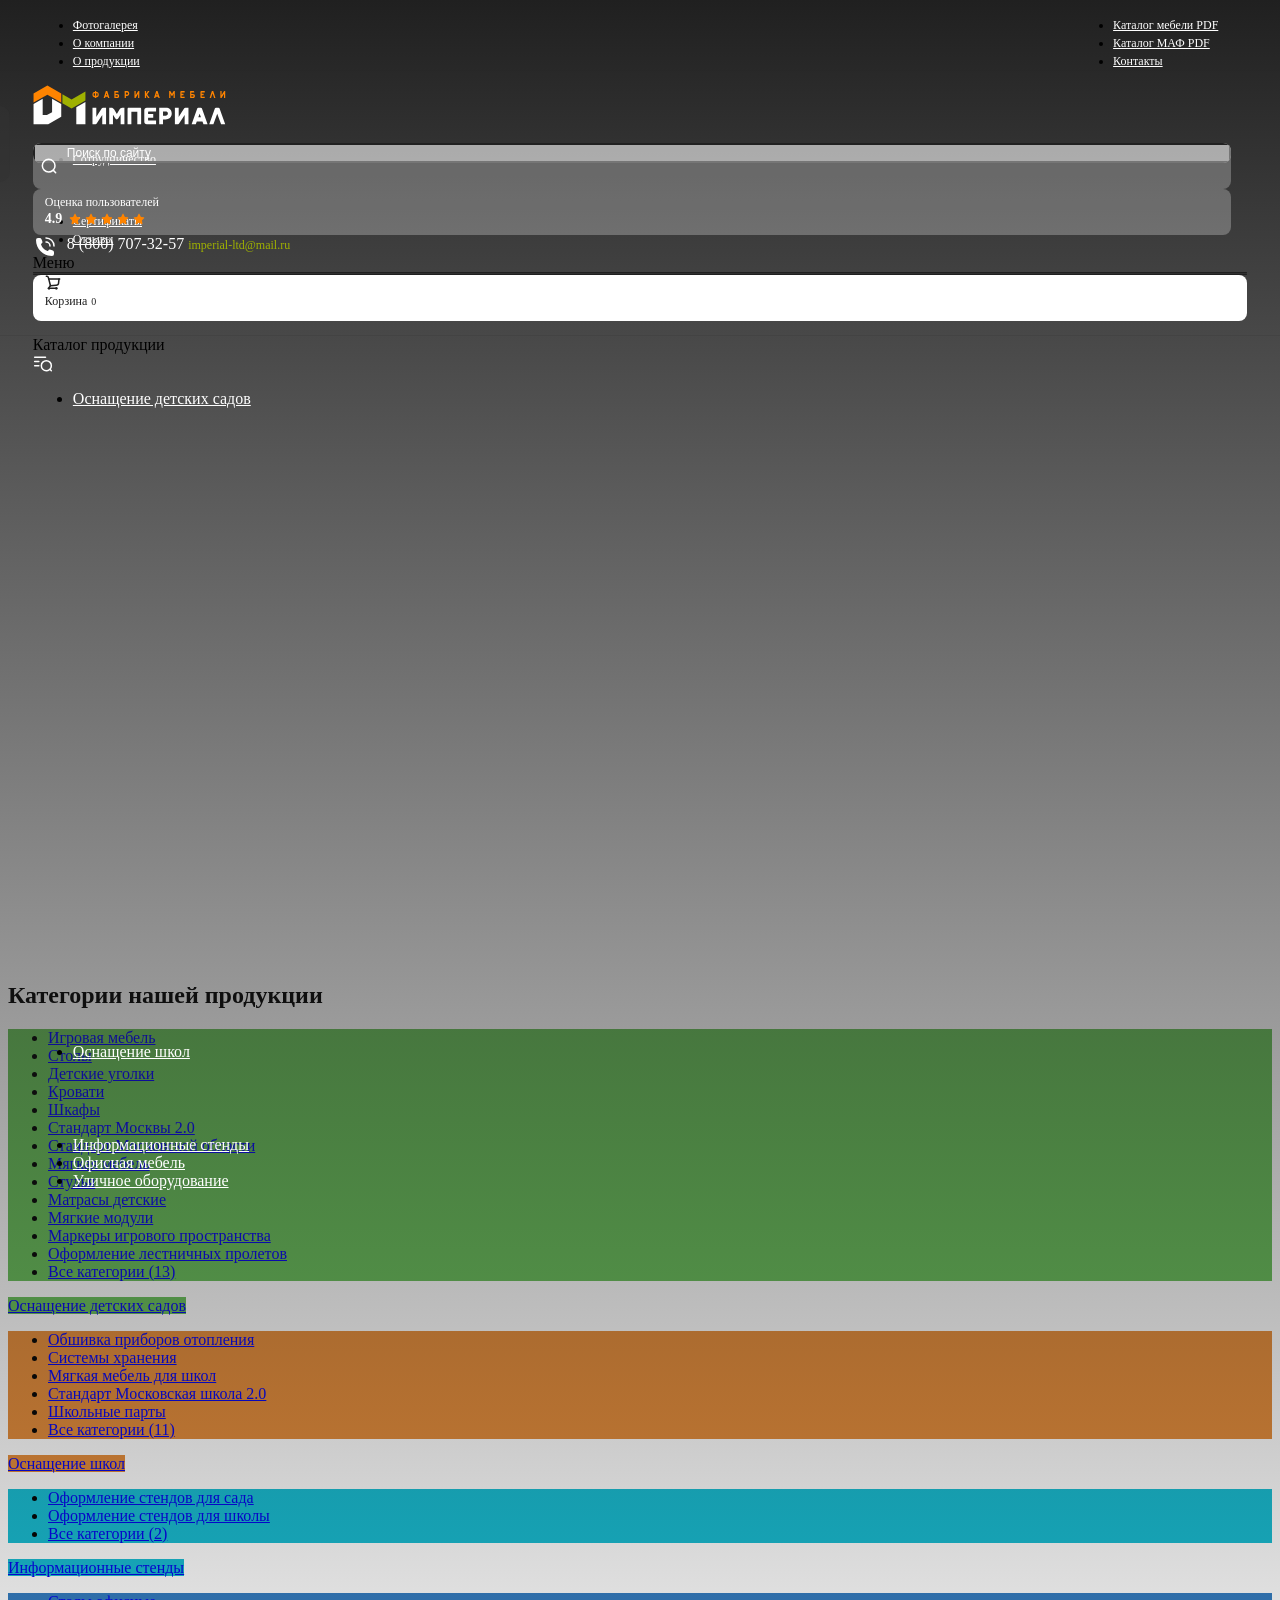
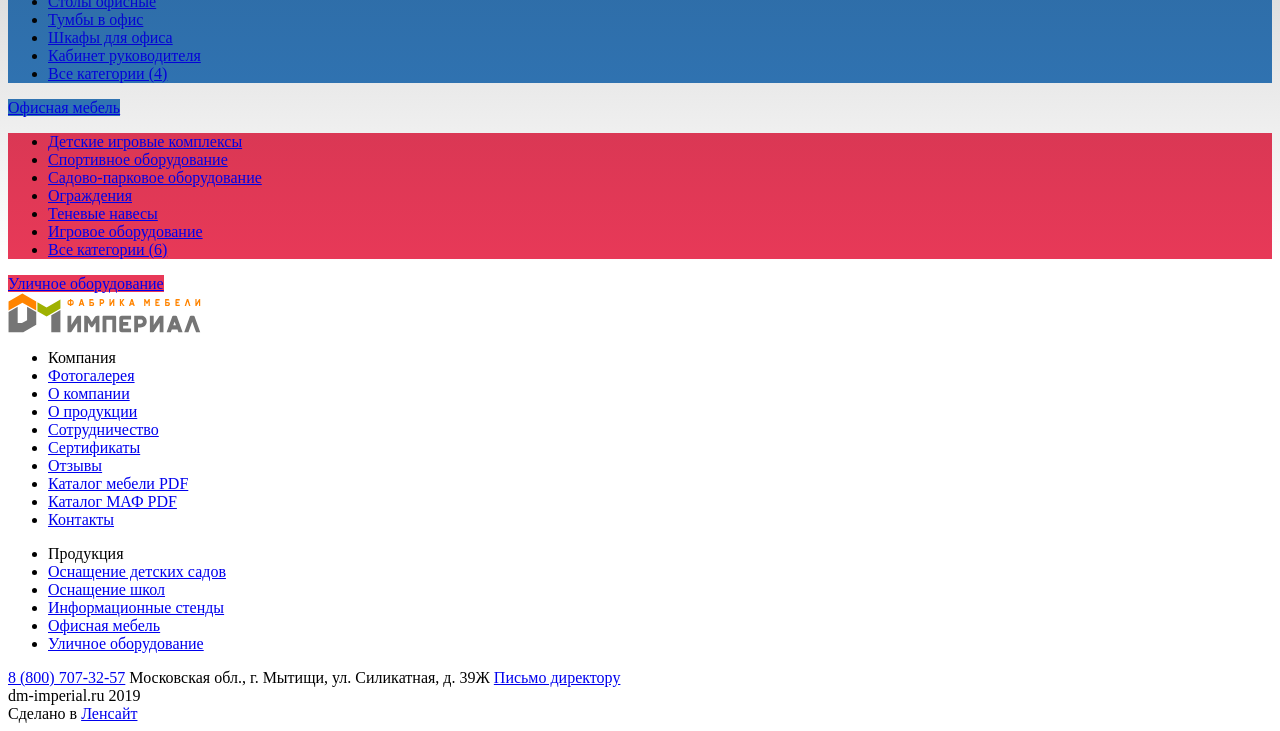
==== commit 79575012: "изменил предзагрузку страницы" ====
--- a/index.html
+++ b/index.html
@@ -11,18 +11,18 @@
 		<link rel="preload" href="./assets/fonts/Rubik-ExtraBold.woff2" as="font" type="font/woff2" crossorigin="anonymous">
 		<link rel="preload" href="./assets/fonts/Rubik-Bold.woff2" as="font" type="font/woff2" crossorigin="anonymous">
 		<link rel="preload" href="./assets/fonts/Rubik-Black.woff2" as="font" type="font/woff2" crossorigin="anonymous">
-		<link rel="stylesheet" href="https://dm-imperial.ru/bitrix/templates/dm-imperial-new/static/css/styles.min.css?v=1775547139859">
-		<link rel="stylesheet" href="https://dm-imperial.ru/bitrix/templates/dm-imperial-new/static/css/custom.css?v=1775547139859">
+		<link rel="stylesheet" href="https://dm-imperial.ru/bitrix/templates/dm-imperial-new/static/css/styles.min.css?v=1776425522034">
+		<link rel="stylesheet" href="https://dm-imperial.ru/bitrix/templates/dm-imperial-new/static/css/custom.css?v=1776425522034">
 		<link rel="shortcut icon" href="./assets/img/favicon.ico">
 		<title>Главная страница</title>
-		<script type="module" crossorigin="" src="./js/index.min.js?v=1775547139859"></script>
+		<script type="module" crossorigin="" src="./js/index.min.js?v=1776425522034"></script>
 		<link rel="modulepreload" crossorigin="" href="./js/app.min.js">
-		<link rel="stylesheet" crossorigin="" href="./css/app.min.css?v=1775547139859">
-		<link rel="stylesheet" crossorigin="" href="./css/index.min.css?v=1775547139859">
+		<link rel="stylesheet" crossorigin="" href="./css/app.min.css?v=1776425522034">
+		<link rel="stylesheet" crossorigin="" href="./css/index.min.css?v=1776425522034">
 	</head>
 	<body>
 		<div class="wrapper">
-			<header class="header" data-fls-header="">
+			<header class="header header--transparent" data-fls-header="">
 				<div class="header__top">
 					<div class="container container--flex">
 						<div class="header__top-menus">
@@ -502,7 +502,7 @@
 							<div class="hero-slide__overlay"></div>
 							<div class="hero-slide__content">
 								<div class="container">
-									<div class="hero-slide__content-inner">
+									<div class="hero-slide__content-inner" style="min-height: 100svh;">
 										<h1 class="hero-slide__title">Оснащение школ</h1>
 										<p class="hero-slide__text">Парты, стулья, спецкабинеты</p>
 									</div>
@@ -780,10 +780,10 @@
 				</div>
 			</footer>
 		</div>
-		<script src="https://dm-imperial.ru/bitrix/templates/dm-imperial-new/static/js/jquery-3.3.1.min.js?v=1775547139859"></script>
-		<script src="https://dm-imperial.ru/bitrix/templates/dm-imperial-new/static/js/libs.min.js?v=1775547139859"></script>
-		<script src="https://dm-imperial.ru/bitrix/templates/dm-imperial-new/static/js/main.js?v=1775547139859"></script>
-		<script src="https://dm-imperial.ru/bitrix/templates/dm-imperial-new/static/js/lensite.js?v=1775547139859"></script>
+		<script src="https://dm-imperial.ru/bitrix/templates/dm-imperial-new/static/js/jquery-3.3.1.min.js?v=1776425522034"></script>
+		<script src="https://dm-imperial.ru/bitrix/templates/dm-imperial-new/static/js/libs.min.js?v=1776425522034"></script>
+		<script src="https://dm-imperial.ru/bitrix/templates/dm-imperial-new/static/js/main.js?v=1776425522034"></script>
+		<script src="https://dm-imperial.ru/bitrix/templates/dm-imperial-new/static/js/lensite.js?v=1776425522034"></script>
 		<ul id="fls-dev-panel">
 			<li>
 				<a href="inner.html">inner</a>
--- a/css/app.min.css
+++ b/css/app.min.css
@@ -1 +1 @@
-@font-face{font-display:swap;font-family:Rubik;font-style:normal;font-weight:600;src:url(../assets/fonts/Rubik-SemiBold.woff2) format("woff2")}@font-face{font-display:swap;font-family:Rubik;font-style:normal;font-weight:400;src:url(../assets/fonts/Rubik-Regular.woff2) format("woff2")}@font-face{font-display:swap;font-family:Rubik;font-style:normal;font-weight:500;src:url(../assets/fonts/Rubik-Medium.woff2) format("woff2")}@font-face{font-display:swap;font-family:Rubik;font-style:normal;font-weight:300;src:url(../assets/fonts/Rubik-Light.woff2) format("woff2")}@font-face{font-display:swap;font-family:Rubik;font-style:normal;font-weight:800;src:url(../assets/fonts/Rubik-ExtraBold.woff2) format("woff2")}@font-face{font-display:swap;font-family:Rubik;font-style:normal;font-weight:700;src:url(../assets/fonts/Rubik-Bold.woff2) format("woff2")}@font-face{font-display:swap;font-family:Rubik;font-style:normal;font-weight:900;src:url(../assets/fonts/Rubik-Black.woff2) format("woff2")}body{opacity:0;transition:opacity .2s ease,visibility .2s ease;visibility:hidden}[data-fls-scrolllock] body{overflow:hidden;overscroll-behavior:none;touch-action:none}[data-fls-loaded] body{opacity:1;visibility:visible}.wrapper{display:flex;flex-direction:column;height:auto;min-height:100%;overflow:clip}.wrapper>main{flex:1 1 auto}.wrapper>*{min-width:0}.icon,img,video{display:block}.icon{flex:0 0 1.5rem;height:1.5rem;width:1.5rem}._content>*{margin-bottom:1rem;margin-top:1rem}._content :first-child{margin-top:0}._content :last-child{margin-bottom:0}.header{position:relative;z-index:20}.header.header--transparent{left:0;position:absolute;right:0;top:0;width:100%}.header.has-fixed-category-nav{padding-bottom:var(--category-nav-fixed-height,0)}.header.has-fixed-category-nav .basket-mini{background-color:#f4f4f4!important}.header__top-menus{align-items:center;display:flex;flex:1;justify-content:space-between}.header__main-nav{margin:0!important}.header__main{height:auto;padding-block:.875rem}.header__main:not(:last-child){border-bottom:.0625rem solid rgba(32,32,32,.12)}.header__logo{margin-right:1.5rem}.header__logo .logo__img--white{display:none}.is-search-open .header__logo{opacity:0}.header__rating{flex:0 0 auto}.header__contacts{align-items:flex-start;padding-left:2.125rem;position:relative}.header__contacts .phone{font-size:1rem;line-height:1.125}.header__contacts .mail-link{color:#9fb101;font-size:.75rem;line-height:1.5}.header__contacts a{text-decoration:underline transparent from-font;text-underline-offset:.1875rem;transition:text-decoration .3s ease 0s}.header__contacts-icon{display:none}.header.header--transparent{background-color:transparent}.header.header--transparent:before{background:linear-gradient(180deg,#202020,rgba(32,32,32,0));content:"";display:block;height:100%;inset:0;pointer-events:none;position:absolute;width:100%;z-index:-1}.header.header--transparent .category-nav,.header.header--transparent .header__main{background-color:transparent}.header.header--transparent .category-nav.is-sticky{background-color:#fff;padding-block:.5rem}.header.header--transparent .category-nav.is-sticky .category-nav__title{color:#202020}.header.header--transparent .category-nav.is-sticky .icon{fill:#202020}.header.header--transparent .category-nav__title,.header.header--transparent .main-nav__link,.header.header--transparent .phone{color:#fff}.header.header--transparent .header__contacts-icon{fill:#fff}.header.header--transparent .logo__img--default{display:none}.header.header--transparent .logo__img--white{display:block}.header.header--transparent .search-line,.header.header--transparent .search-line .search-line__input-wrapper{background-color:hsla(0,0%,100%,.26)}.header.header--transparent .search-line .search-line__input{background-color:hsla(0,0%,100%,.26);color:#fff}.header.header--transparent .search-line .search-line__input::placeholder{color:#fff}.header.header--transparent .search-line .search-line__close,.header.header--transparent .search-line.is-open{background-color:#fff}.header.header--transparent .search-line.is-open .search-line__input{color:#202020}.header.header--transparent .search-line.is-open .search-line__input::placeholder{color:#202020}.header.header--transparent .rating-users{background-color:hsla(0,0%,100%,.26);color:#fff}.header.header--transparent .basket-mini{background-color:#fff}.header.header--transparent .basket-mini .icon{fill:#202020}.header.header--transparent.is-open{background-color:#fff}.header.header--transparent.is-open:before{display:none}.header.header--transparent.is-open .category-nav,.header.header--transparent.is-open .header__main{background-color:#fff}.header.header--transparent.is-open .category-nav__title,.header.header--transparent.is-open .phone{color:#202020}.header.header--transparent.is-open .logo__img--white{display:none}.header.header--transparent.is-open .logo__img--default{display:block}.header.header--transparent.is-open .basket-mini{background-color:#f4f4f4}.header.header--transparent.is-open .rating-users{background-color:#f4f4f4;color:#202020}.page--inner .header__category-nav.is-fixed{animation:none!important;box-shadow:none!important;left:auto!important;position:static!important;right:auto!important;top:auto!important;width:auto!important}.main-nav__list{height:2.375rem}.main-nav__item{font-size:.75rem;line-height:1.5}.main-nav__item.is-active .main-nav__link{color:#9fb101!important}.main-nav__item.is-active .main-subnav{opacity:1;pointer-events:auto;visibility:visible}.main-nav__item.is-active .main-nav__icon{fill:#9fb101;transform:rotate(180deg)}.main-nav__link{transition:color .3s ease 0s}.main-nav__toggle{align-items:center;background:transparent;border:0;cursor:pointer;display:none;justify-content:center;padding:0}.main-nav__icon{margin:0!important;transition:transform .3s ease 0s}.main-subnav{display:block!important;opacity:0;pointer-events:none;transition:all .3s ease 0s;visibility:hidden}.main-subnav__list{border-radius:.75rem;overflow:hidden;padding:.25rem 0}.main-subnav__link{background-color:#fff;color:#202020!important;padding:.5rem 1rem}.search-line{border-radius:.5rem;left:auto;margin-right:1rem;max-width:none!important;overflow:visible;position:relative;right:auto}.search-line__icon-wrapper{align-items:center;display:flex!important;flex:0 0 2rem;inset:0;justify-content:center;pointer-events:none;position:absolute;width:2rem}.search-line__icon-wrapper .icon{fill:#757575;flex:0 0 1rem;height:1rem;width:1rem}.search-line__toggle{display:none}.search-line__input-wrapper{align-items:center;border-radius:.5rem;display:flex;flex:1;overflow:hidden;position:static}.search-line__input{color:#757575;flex:1 1 auto;font-size:.75rem;height:100%;line-height:1.5;min-width:0;padding-left:2rem}.search-line__input::placeholder{transition:opacity .3s ease 0s}.search-line__input:focus::placeholder{opacity:0}.search-line__close{align-items:center;background-color:#f4f4f4;cursor:pointer;display:flex;flex:0 0 2rem;height:100%;justify-content:center;opacity:0;pointer-events:none;transform:scale(.8);transition:opacity .3s ease,transform .3s ease,visibility 0s linear .3s;visibility:hidden;width:2rem}.search-line.is-filled .search-line__close{opacity:1;pointer-events:auto;transform:scale(1);transition-delay:0s,0s,0s;visibility:visible}.search-line__dropdown{left:0;opacity:0;pointer-events:none;position:absolute;right:0;top:calc(100% + .5rem);transform:translateY(-.5rem);transition:opacity .3s ease,transform .3s ease,visibility .3s ease;visibility:hidden;z-index:3}.search-line__dropdown.is-visible{opacity:1;pointer-events:auto;transform:translateY(0);visibility:visible}.rating-users{background-color:#f4f4f4;border-radius:.5rem;overflow:hidden;padding:.375rem .75rem}.rating-users__label{font-size:.75rem;line-height:1.1666666667}.rating-users__value{align-items:center;display:flex;gap:.375rem}.rating-users__number{font-size:.875rem;font-weight:600;line-height:1.4285714286}.rating-users__stars{align-items:center;display:flex;gap:.125rem}.rating-users__star{background:url(../assets/img/icons/star.svg) no-repeat 50%/contain;flex:0 0 0.875rem;height:.875rem;width:.875rem}.basket-mini{align-items:center;background-color:#f4f4f4;border-radius:.5rem;bottom:auto;color:#202020;fill:#202020;gap:.625rem;overflow:hidden;padding-inline:.75rem;position:static;right:auto}.basket-mini__icon-wrapper{height:100%!important;width:auto}.basket-mini__icon-wrapper .icon{flex:0 0 1rem;height:1rem;width:1rem}.basket-mini__content{padding:0!important}.basket-mini__count{font-size:.75rem!important;line-height:1.1666666667}.basket-mini__price{font-size:.625rem!important;line-height:1.4}.search-toggle{align-items:center;background-color:#f4f4f4;border:0;border-radius:.5rem;color:#202020;cursor:pointer;display:none;justify-content:center}.search-toggle__icon{fill:currentColor;height:1rem;width:1rem}.category-nav{background-color:#fff;padding:0}.category-nav.is-sticky{animation:categoryNavSlideDown .3s ease}.category-nav.is-sticky,.category-nav.is-unfixing{box-shadow:0 .625rem 1.5rem rgba(0,0,0,.12);left:0;position:fixed;right:0;top:0;z-index:40}.category-nav.is-unfixing{animation:categoryNavSlideUp .3s ease forwards}.category-nav__head{align-items:center;display:flex;position:relative}.category-nav__list{gap:.5rem;justify-content:space-between}.category-nav__basket-slot{display:none}.category-nav__item{background-color:initial!important;border:0!important;flex:initial!important}.category-nav__item .category-subnav{left:0!important;right:0!important}.category-nav__item:last-child .category-subnav{left:auto!important;right:0!important}.category-nav__item:last-child .category-subnav .category-subnav{translate:-100% 0}.category-nav__item.is-active .category-nav__title{color:#9fb101}.category-nav__item.is-active>.category-subnav{opacity:1;pointer-events:auto;visibility:visible}.category-nav__item.is-active .category-nav__icon{fill:#9fb101;transform:rotate(180deg)}.category-nav__title{color:#202020;font-weight:400;padding-left:0;padding-right:1.25rem;transition:color .3s ease 0s}.category-nav__toggle{align-items:center;background:transparent;border:0;cursor:pointer;display:none;flex:0 0 0.75rem;height:.75rem;justify-content:center;padding:0;position:absolute;right:0;top:50%;translate:0 -50%;width:.75rem}.category-nav__icon{transition:transform .3s ease 0s,fill .3s ease 0s}.category-nav-mobile__icon{color:#fff;display:block;flex:0 0 1.25rem;height:1.25rem;position:relative;width:1.25rem}.category-nav-mobile__icon:after,.category-nav-mobile__icon:before{background-color:currentColor;border-radius:62.4375rem;content:"";height:.125rem;left:50%;opacity:0;position:absolute;top:50%;transform-origin:center;transition:opacity .3s ease,transform .3s ease;width:.9375rem}.category-nav-mobile__icon:after,.category-nav-mobile__icon:before{transform:translate(-50%,-50%) rotate(0deg) scaleX(.6)}.category-nav.is-open .category-nav-mobile__icon:after,.category-nav.is-open .category-nav-mobile__icon:before{opacity:1}.category-nav.is-open .category-nav-mobile__icon:before{transform:translate(-50%,-50%) rotate(45deg) scaleX(1)}.category-nav.is-open .category-nav-mobile__icon:after{transform:translate(-50%,-50%) rotate(-45deg) scaleX(1)}.category-nav-mobile__icon-svg{display:block;fill:currentColor;height:100%;transition:opacity .3s ease,transform .3s ease;width:100%}.category-nav.is-open .category-nav-mobile__icon-svg{opacity:0;transform:rotate(90deg) scale(.85)}@keyframes categoryNavSlideDown{0%{opacity:0;transform:translateY(-.75rem)}to{opacity:1;transform:translateY(0)}}@keyframes categoryNavSlideUp{0%{opacity:1;transform:translateY(0)}to{opacity:0;transform:translateY(-.75rem)}}.mobile-menu .sandwich__line{background-color:#202020;border-radius:.25rem;height:.0625rem;overflow:hidden;transition:all .3s ease 0s}.mobile-menu .sandwich__line.sandwich__line--middle{top:50%;translate:0 -50%}.mobile-menu .sandwich__line.sandwich__line--bottom{bottom:0;top:auto}.mobile-menu.mobile-menu--active .sandwich__line--top{top:calc(50% - .03125rem);transform:rotate(-45deg)}.mobile-menu.mobile-menu--active .sandwich__line--bottom{bottom:calc(50% - .03125rem);transform:rotate(45deg)}.is-search-open .mobile-menu{opacity:0}.category-subnav{display:block!important;opacity:0;pointer-events:none;transition:all .3s ease 0s;visibility:hidden}.category-subnav__list{border-radius:.75rem;box-shadow:none;height:100%;overflow:hidden;padding-block:.25rem}.category-subnav__head{align-items:center;display:flex;gap:.5rem;justify-content:space-between}.category-subnav__item{padding-inline:1rem}.category-subnav__item .category-subnav{inset:0!important;padding-inline:.125rem;translate:100% 0}.category-subnav__item.is-active>.category-subnav{opacity:1;pointer-events:auto;visibility:visible}.category-subnav__item.is-active .category-subnav__icon{transform:rotate(180deg)}.category-subnav__link{color:#202020!important;font-size:.75rem;line-height:1.5;padding:.5rem 0}.category-subnav__link--first{flex:1 1 auto}.category-subnav__toggle{align-items:center;background:transparent;border:0;cursor:pointer;display:none;flex:0 0 1.25rem;height:1.25rem;justify-content:center;padding:0;width:1.25rem}.category-subnav__icon{transition:transform .3s ease 0s}.search-dropdown{padding:.5rem 0 0}.search-dropdown__empty{border-radius:1rem;color:rgba(32,32,32,.64);font-size:.875rem;line-height:1.3;padding:1.25rem 1rem}.search-dropdown__empty,.search-dropdown__list{background-color:#fff;box-shadow:0 .25rem 1rem rgba(0,0,0,.08)}.search-dropdown__list{border-radius:.75rem;overflow:hidden;padding-inline:.875rem}.search-dropdown__item:not(:last-child){border-bottom:.0625rem solid rgba(32,32,32,.12)}.search-dropdown__button{background:transparent;border:0;color:#202020;cursor:pointer;font-size:.9375rem;line-height:1.2;padding-block:1.125rem;text-align:left;width:100%}@media (max-width:62em){.header__contacts{margin-right:1.5rem}.main-nav__item:not(:last-child){margin-right:1rem}}@media (max-width:61.99875em){.wrapper>main{padding-top:var(--mobile-header-offset,0)}.header{background-color:#fff;left:0;right:0;top:0;z-index:50}.header,.header.header--transparent{position:fixed}.header__top{background-color:#fff;border-bottom:0;display:block;height:0;max-height:0;opacity:0;overflow:hidden;padding:0;pointer-events:none;transform:translateY(-.75rem);transition:max-height .3s ease,opacity .3s ease,transform .3s ease,visibility .3s ease;visibility:hidden}.header.is-open .header__top{border-bottom:0;height:auto;max-height:125rem;opacity:1;order:3;overflow:visible;padding:0 0 1rem;pointer-events:auto;transform:translateY(0);visibility:visible}.header__top-menus{display:block;padding:0}.header__main-nav{width:100%}.header__main-nav+.header__main-nav{margin-top:0!important}.header__main-nav+.header__main-nav .main-nav__item:last-child{border-bottom:0}.header__main{background-color:#fff;padding:1rem 0;position:relative}.header__logo{flex:0 0 auto;left:50%;margin:0!important;order:2;padding-inline:0;position:absolute;transition:opacity .3s ease,transform .3s ease,visibility 0s linear .3s;translate:-50% 0}.header__logo .logo__img{margin:0 auto;max-height:2.375rem}.header__contacts{display:none!important}.header.is-open .header__contacts{align-items:center;display:flex!important;flex:1 1 100%;flex-direction:row;flex-wrap:nowrap;gap:.75rem;justify-content:space-between;margin:0;order:4;padding:0}.header.is-open .header__contacts .phone{flex:0 0 auto;font-size:1rem;line-height:1.3;white-space:nowrap}.header.is-open .header__contacts .mail-link{flex:0 1 auto;font-size:.875rem;line-height:1.3;white-space:nowrap}.header.is-open .header__contacts:not(:last-child){margin-bottom:1.375rem}.header__category-nav{display:block;max-height:0;opacity:0;overflow:hidden;pointer-events:none;transform:translateY(-.75rem);transition:max-height .3s ease,opacity .3s ease,transform .3s ease,visibility .3s ease;visibility:hidden}.header.is-open .header__category-nav{max-height:125rem;opacity:1;overflow:visible;padding:1.25rem 1rem 1rem;pointer-events:auto;transform:translateY(0);visibility:visible}.header__main>.container{align-items:center;display:flex;gap:.5rem;position:relative}.header.is-open .header__main>.container{align-items:flex-start;flex-wrap:wrap;row-gap:1.25rem}.header.is-open{background-color:#f4f4f4;height:100dvh;inset:0;overflow-x:hidden;overflow-y:auto;overscroll-behavior:contain;position:fixed;z-index:10;-webkit-overflow-scrolling:touch;touch-action:pan-y}.main-nav{padding:0!important}.main-nav__list{display:block;height:auto}.main-nav__item{border-bottom:.0625rem solid rgba(32,32,32,.12);margin:0!important;padding:.5rem 0}.main-nav__item:focus-within .main-nav__icon,.main-nav__item:hover .main-nav__icon{fill:currentColor;transform:rotate(0deg)}.main-nav__item .main-nav__icon{fill:currentColor;transform:rotate(0deg)}.main-nav__item.is-active .main-nav__icon{fill:#9fb101;transform:rotate(180deg)}.main-nav__link{color:#202020!important;display:block;font-size:1rem;font-weight:600;line-height:1.125;padding:.5rem 0}.main-nav__title{align-items:center;display:flex;gap:.75rem;justify-content:space-between;padding-right:0}.main-nav__toggle{display:inline-flex;flex:0 0 1.25rem;height:1.25rem;width:1.25rem}.main-subnav__list{border-radius:0;box-shadow:none;padding:0}.main-subnav__link{background-color:transparent;font-size:.875rem;line-height:1.3}.main-subnav{bottom:auto!important;display:block!important;left:auto!important;max-height:0;opacity:0;overflow:hidden;padding:0!important;pointer-events:none;position:static!important;right:auto!important;top:auto!important;transform:translateY(-.5rem);transition:max-height .3s ease,opacity .3s ease,transform .3s ease,visibility 0s linear .3s;visibility:hidden;width:auto!important}.main-nav__item.is-active>.main-subnav{max-height:25rem;opacity:1;pointer-events:auto;transform:translateY(0);transition-delay:0s,0s,0s,0s;visibility:visible}.main-nav__item.is-active>.main-subnav .main-subnav__list{padding:.25rem 0}.search-line{margin-right:0;order:1;position:absolute;transition:all .3s ease 0s;width:2.5rem;z-index:1}.header.is-search-open .search-line,.search-line{opacity:1;pointer-events:auto;right:8.0625rem;visibility:visible}.header.is-search-open .search-line{width:calc(100% - 9.125rem);z-index:12}.is-open .search-line{opacity:0;pointer-events:none;visibility:hidden;z-index:1}.search-line__icon-wrapper{display:none!important}.search-line__toggle{align-items:center;background-color:#f4f4f4;border:0;border-radius:.5rem;color:#202020;cursor:pointer;display:inline-flex;flex:0 0 2.5rem;height:100%;justify-content:center;transition:background-color .3s ease,border-radius .3s ease;width:2.5rem}.search-line__toggle .icon{fill:currentColor;height:1rem;width:1rem}.search-line__input-wrapper{flex:1 1 auto;opacity:0;pointer-events:none;transition:opacity .3s ease}.header.is-search-open .search-line .search-line__input-wrapper{opacity:1;pointer-events:auto}.search-line__input{padding-inline:.5rem}.search-line__dropdown{width:calc(100% + 6.8125rem)}.rating-users{align-items:center;display:flex;gap:.75rem;justify-content:space-between;padding:.9375rem .75rem;width:100%}.rating-users__label{flex:1 1 auto;font-size:.75rem;line-height:1.3;white-space:nowrap}.rating-users__value{flex:0 0 auto;gap:.5rem}.rating-users__number{font-size:.875rem;letter-spacing:-.05em;line-height:1}.rating-users__stars{gap:.1875rem}.rating-users__star{flex-basis:1rem;height:1rem;width:1rem}.basket-mini__icon-wrapper{height:2.5rem}.basket-mini.header__basket-mini{color:#202020;display:flex!important;fill:#202020;margin-left:auto;order:3;position:relative;z-index:13}.search-toggle{display:inline-flex}.category-nav.is-open .container{padding-bottom:.75rem}.category-nav.is-open .category-nav__list{max-height:125rem;opacity:1;pointer-events:auto;transform:translateY(0);transition-delay:0s,0s,0s,0s;visibility:visible}.category-nav .container{background-color:#9fb101!important;border-radius:.5rem!important;display:block;padding:0 .75rem}.category-nav__head{width:100%}.category-nav__list{background-color:#fff;border-radius:.5rem;display:flex;flex-direction:column;gap:0;max-height:0;opacity:0;overflow:hidden;padding:0 1rem;pointer-events:none;transform:translateY(-.5rem);transition:max-height .3s ease,opacity .3s ease,transform .3s ease,visibility 0s linear .3s;visibility:hidden;width:100%}.category-nav__item{border-bottom:.0625rem solid rgba(32,32,32,.12)!important;width:100%}.category-nav__item:last-child{border-bottom:0!important}.category-nav__item>.category-subnav{background:transparent;box-shadow:none;left:auto!important;position:static!important;right:auto!important;inset:auto!important;max-height:0;opacity:0;overflow:hidden;padding:0;pointer-events:none;transition:max-height .3s ease,opacity .3s ease,visibility 0s linear .3s;translate:none!important;visibility:hidden;width:100%}.category-nav__item>.category-subnav>.category-subnav__list{background:transparent;border-radius:0;height:auto;overflow:visible;padding:0 0 .75rem}.category-nav__item>.category-subnav>.category-subnav__list>.category-subnav__item{padding-inline:0}.category-nav__item.is-active>.category-subnav{max-height:125rem;opacity:1;pointer-events:auto;transition-delay:0s,0s,0s;visibility:visible}.category-nav__title{display:block;font-size:.8125rem;line-height:1.3846153846;padding:1rem 0;text-align:left;width:100%}.category-nav__toggle{display:flex;right:.25rem}.category-nav-mobile{align-items:center;background-color:#9fb101;border-radius:.5rem;color:#fff;cursor:pointer;display:flex!important;justify-content:space-between;margin-inline:-.75rem;min-height:3.25rem;padding:.75rem 1rem;width:calc(100% + 1.5rem)}.category-nav-mobile__text{font-size:.875rem;font-weight:500;line-height:1.2857142857}.mobile-menu{align-items:center;align-self:auto;background-color:#f4f4f4;border-radius:.5rem;color:#202020;display:flex!important;flex-direction:row-reverse;gap:.25rem;justify-content:center;min-width:4.8125rem;order:1;padding-left:.75rem;padding-right:.625rem;position:static;transition:opacity .3s ease,transform .3s ease,visibility 0s linear .3s;width:auto}.mobile-menu__text{font-size:.75rem;font-weight:500;line-height:1.5;margin:0}.category-subnav__list{padding-left:.5rem!important}.category-subnav__item{background-color:#fff!important;padding-inline:0;padding-bottom:0!important}.category-subnav__item>.category-subnav{inset:auto!important;left:auto!important;max-height:0;opacity:0;overflow:hidden;padding:0;pointer-events:none;position:static!important;right:auto!important;transition:max-height .3s ease,opacity .3s ease,visibility 0s linear .3s;translate:none!important;visibility:hidden;width:100%}.category-subnav__item>.category-subnav>.category-subnav__list{background:transparent;border-radius:0;height:auto;overflow:visible;padding:.25rem 0 .5rem 1rem}.category-subnav__item.is-active>.category-subnav{max-height:125rem;transition-delay:0s,0s,0s}.category-subnav__toggle{display:inline-flex}}@media (max-width:48em){.header__logo{max-width:8.8125rem}.search-line{height:2rem}.basket-mini{min-height:2rem}.search-toggle{height:2rem;width:2rem}.mobile-menu{height:2rem}.mobile-menu .sandwich{height:.375rem;width:.5rem}}@media (max-width:47.99875em){.search-line{right:4.25rem}.header.is-search-open .search-line{right:4.375rem;width:calc(100% - 5.125rem)}.search-line__dropdown{width:calc(100% + 3.75rem)}.rating-users{margin-top:.625rem}.basket-mini{gap:.375rem;padding-inline:.5rem}.basket-mini__count{display:none}}@media (max-width:29.99875em){.header__logo{max-width:8.625rem;position:static;translate:0}}@media (max-width:22.5em){.header .container{padding-inline:.75rem}}@media (min-width:767.98){.search-line{flex:1 1 auto}}@media (min-width:22.5em) and (max-width:62em){.header .container{padding-inline:clamp(.75rem,.46518987341875rem + 1.2658227848vw,1.25rem)}}@media (min-width:47.99875em){.category-subnav{padding-top:.625rem}}@media (min-width:48em) and (max-width:62em){.header__logo{max-width:clamp(8.8125rem,-2.33035714285625rem + 23.2142857143vw,12.0625rem)}.search-line{height:clamp(2rem,-1rem + 6.25vw,2.875rem)}.basket-mini{min-height:clamp(2rem,-1rem + 6.25vw,2.875rem)}}@media (min-width:48em) and (max-width:61.99875em){.search-toggle{width:clamp(2rem,-1.0002678810625rem + 6.2505580855vw,2.875rem)}.mobile-menu,.search-toggle{height:clamp(2rem,-1.0002678810625rem + 6.2505580855vw,2.875rem)}.mobile-menu .sandwich{height:clamp(.375rem,-.4822193945875rem + 1.7858737387vw,.625rem);width:clamp(.5rem,-.3572193945875rem + 1.7858737387vw,.75rem)}}@media (min-width:61.99875em){.header__top:not(:last-child){border-bottom:.0625rem solid rgba(32,32,32,.12)}.header__rating{margin-right:1rem}.header__contacts-icon{display:block;flex:0 0 1.125rem;height:1.125rem;inset:0;position:absolute;width:1.125rem}.header.header--transparent .icon{fill:#fff}.header.header--transparent .search-line .search-line__close{display:none}.category-nav .container{align-items:center}.category-nav__list{flex:1 1 auto;min-width:0}.category-nav__basket-slot{flex:0 0 auto}.header.has-fixed-category-nav .category-nav__basket-slot{display:flex}}@media (min-width:62em) and (max-width:90em){.header .container{padding-inline:clamp(1.25rem,-1.51785714285625rem + 4.4642857143vw,2.5rem)}.header__contacts{margin-right:clamp(1.5rem,-4.45089285714375rem + 9.5982142857vw,4.1875rem)}.main-nav__item:not(:last-child){margin-right:clamp(1rem,-1.76785714285625rem + 4.4642857143vw,2.25rem)}.category-nav__basket-slot{margin-left:clamp(.75rem,-.9107142857125rem + 2.6785714286vw,1.5rem)}}@media (min-width:62em){.header__logo{max-width:12.0625rem}.search-line{height:2.875rem}.basket-mini{min-height:2.875rem}}@media (min-width:90em){.header .container{padding-inline:2.5rem}.header__contacts{margin-right:4.1875rem}.main-nav__item:not(:last-child){margin-right:2.25rem}.category-nav__basket-slot{margin-left:1.5rem}}@media (any-hover:hover){.header__contacts a:hover{text-decoration:underline from-font}.main-nav__item:hover .main-nav__link{color:#9fb101!important}.main-nav__item:hover .main-subnav{opacity:1;pointer-events:auto;visibility:visible}.main-subnav__link{transition:background-color .3s ease 0s}.main-subnav__link:hover{background-color:rgba(0,0,0,.06)}.category-nav__item:hover .category-nav__title{color:#9fb101}.category-nav__item:hover>.category-subnav{opacity:1;pointer-events:auto;visibility:visible}.category-nav__item:hover .category-nav__icon{fill:#9fb101;transform:rotate(180deg)}.category-subnav__item:hover>.category-subnav{opacity:1;pointer-events:auto;visibility:visible}}@media (any-hover:none){.main-nav__toggle{display:inline-flex}.category-nav__toggle{display:flex}.category-subnav__toggle{display:inline-flex}}+@font-face{font-display:swap;font-family:Rubik;font-style:normal;font-weight:600;src:url(../assets/fonts/Rubik-SemiBold.woff2) format("woff2")}@font-face{font-display:swap;font-family:Rubik;font-style:normal;font-weight:400;src:url(../assets/fonts/Rubik-Regular.woff2) format("woff2")}@font-face{font-display:swap;font-family:Rubik;font-style:normal;font-weight:500;src:url(../assets/fonts/Rubik-Medium.woff2) format("woff2")}@font-face{font-display:swap;font-family:Rubik;font-style:normal;font-weight:300;src:url(../assets/fonts/Rubik-Light.woff2) format("woff2")}@font-face{font-display:swap;font-family:Rubik;font-style:normal;font-weight:800;src:url(../assets/fonts/Rubik-ExtraBold.woff2) format("woff2")}@font-face{font-display:swap;font-family:Rubik;font-style:normal;font-weight:700;src:url(../assets/fonts/Rubik-Bold.woff2) format("woff2")}@font-face{font-display:swap;font-family:Rubik;font-style:normal;font-weight:900;src:url(../assets/fonts/Rubik-Black.woff2) format("woff2")}[data-fls-scrolllock] body{overflow:hidden;overscroll-behavior:none;touch-action:none}.wrapper{display:flex;flex-direction:column;height:auto;min-height:100%;overflow:clip}.wrapper>main{flex:1 1 auto}.wrapper>*{min-width:0}.icon,img,video{display:block}.icon{flex:0 0 1.5rem;height:1.5rem;width:1.5rem}._content>*{margin-bottom:1rem;margin-top:1rem}._content :first-child{margin-top:0}._content :last-child{margin-bottom:0}.header{opacity:0;position:relative;transition:opacity .3s ease 0s;z-index:20}[data-fls-loaded] .header{opacity:1}.header.header--transparent{left:0;position:absolute;right:0;top:0;width:100%}.header.has-fixed-category-nav{padding-bottom:var(--category-nav-fixed-height,0)}.header.has-fixed-category-nav .basket-mini{background-color:#f4f4f4!important}.header__top-menus{align-items:center;display:flex;flex:1;justify-content:space-between}.header__main-nav{margin:0!important}.header__main{height:auto;padding-block:.875rem}.header__main:not(:last-child){border-bottom:.0625rem solid rgba(32,32,32,.12)}.header__logo{margin-right:1.5rem}.header__logo .logo__img--white{display:none}.is-search-open .header__logo{opacity:0}.header__rating{flex:0 0 auto}.header__contacts{align-items:flex-start;padding-left:2.125rem;position:relative}.header__contacts .phone{font-size:1rem;line-height:1.125}.header__contacts .mail-link{color:#9fb101;font-size:.75rem;line-height:1.5}.header__contacts a{text-decoration:underline transparent from-font;text-underline-offset:.1875rem;transition:text-decoration .3s ease 0s}.header__contacts-icon{display:none}.header.header--transparent{background-color:transparent}.header.header--transparent:before{background:linear-gradient(180deg,#202020,rgba(32,32,32,0));content:"";display:block;height:100%;inset:0;pointer-events:none;position:absolute;width:100%;z-index:-1}.header.header--transparent .category-nav,.header.header--transparent .header__main{background-color:transparent}.header.header--transparent .category-nav.is-sticky{background-color:#fff;padding-block:.5rem}.header.header--transparent .category-nav.is-sticky .category-nav__title{color:#202020}.header.header--transparent .category-nav.is-sticky .icon{fill:#202020}.header.header--transparent .category-nav__title,.header.header--transparent .main-nav__link,.header.header--transparent .phone{color:#fff}.header.header--transparent .header__contacts-icon{fill:#fff}.header.header--transparent .logo__img--default{display:none}.header.header--transparent .logo__img--white{display:block}.header.header--transparent .search-line,.header.header--transparent .search-line .search-line__input-wrapper{background-color:hsla(0,0%,100%,.26)}.header.header--transparent .search-line .search-line__input{background-color:hsla(0,0%,100%,.26);color:#fff}.header.header--transparent .search-line .search-line__input::placeholder{color:#fff}.header.header--transparent .search-line .search-line__close,.header.header--transparent .search-line.is-open{background-color:#fff}.header.header--transparent .search-line.is-open .search-line__input{color:#202020}.header.header--transparent .search-line.is-open .search-line__input::placeholder{color:#202020}.header.header--transparent .rating-users{background-color:hsla(0,0%,100%,.26);color:#fff}.header.header--transparent .basket-mini{background-color:#fff}.header.header--transparent .basket-mini .icon{fill:#202020}.header.header--transparent.is-open{background-color:#fff}.header.header--transparent.is-open:before{display:none}.header.header--transparent.is-open .category-nav,.header.header--transparent.is-open .header__main{background-color:#fff}.header.header--transparent.is-open .category-nav__title,.header.header--transparent.is-open .phone{color:#202020}.header.header--transparent.is-open .logo__img--white{display:none}.header.header--transparent.is-open .logo__img--default{display:block}.header.header--transparent.is-open .basket-mini{background-color:#f4f4f4}.header.header--transparent.is-open .rating-users{background-color:#f4f4f4;color:#202020}.page--inner .header__category-nav.is-fixed{animation:none!important;box-shadow:none!important;left:auto!important;position:static!important;right:auto!important;top:auto!important;width:auto!important}.main-nav__list{height:2.375rem}.main-nav__item{font-size:.75rem;line-height:1.5}.main-nav__item.is-active .main-nav__link{color:#9fb101!important}.main-nav__item.is-active .main-subnav{opacity:1;pointer-events:auto;visibility:visible}.main-nav__item.is-active .main-nav__icon{fill:#9fb101;transform:rotate(180deg)}.main-nav__link{transition:color .3s ease 0s}.main-nav__toggle{align-items:center;background:transparent;border:0;cursor:pointer;display:none;justify-content:center;padding:0}.main-nav__icon{margin:0!important;transition:transform .3s ease 0s}.main-subnav{display:block!important;opacity:0;pointer-events:none;transition:all .3s ease 0s;visibility:hidden}.main-subnav__list{border-radius:.75rem;overflow:hidden;padding:.25rem 0}.main-subnav__link{background-color:#fff;color:#202020!important;padding:.5rem 1rem}.search-line{border-radius:.5rem;left:auto;margin-right:1rem;max-width:none!important;overflow:visible;position:relative;right:auto}.search-line__icon-wrapper{align-items:center;display:flex!important;flex:0 0 2rem;inset:0;justify-content:center;pointer-events:none;position:absolute;width:2rem}.search-line__icon-wrapper .icon{fill:#757575;flex:0 0 1rem;height:1rem;width:1rem}.search-line__toggle{display:none}.search-line__input-wrapper{align-items:center;border-radius:.5rem;display:flex;flex:1;overflow:hidden;position:static}.search-line__input{color:#757575;flex:1 1 auto;font-size:.75rem;height:100%;line-height:1.5;min-width:0;padding-left:2rem}.search-line__input::placeholder{transition:opacity .3s ease 0s}.search-line__input:focus::placeholder{opacity:0}.search-line__close{align-items:center;background-color:#f4f4f4;cursor:pointer;display:flex;flex:0 0 2rem;height:100%;justify-content:center;opacity:0;pointer-events:none;transform:scale(.8);transition:opacity .3s ease,transform .3s ease,visibility 0s linear .3s;visibility:hidden;width:2rem}.search-line.is-filled .search-line__close{opacity:1;pointer-events:auto;transform:scale(1);transition-delay:0s,0s,0s;visibility:visible}.search-line__dropdown{left:0;opacity:0;pointer-events:none;position:absolute;right:0;top:calc(100% + .5rem);transform:translateY(-.5rem);transition:opacity .3s ease,transform .3s ease,visibility .3s ease;visibility:hidden;z-index:3}.search-line__dropdown.is-visible{opacity:1;pointer-events:auto;transform:translateY(0);visibility:visible}.rating-users{background-color:#f4f4f4;border-radius:.5rem;overflow:hidden;padding:.375rem .75rem}.rating-users__label{font-size:.75rem;line-height:1.1666666667}.rating-users__value{align-items:center;display:flex;gap:.375rem}.rating-users__number{font-size:.875rem;font-weight:600;line-height:1.4285714286}.rating-users__stars{align-items:center;display:flex;gap:.125rem}.rating-users__star{background:url(../assets/img/icons/star.svg) no-repeat 50%/contain;flex:0 0 0.875rem;height:.875rem;width:.875rem}.basket-mini{align-items:center;background-color:#f4f4f4;border-radius:.5rem;bottom:auto;color:#202020;fill:#202020;gap:.625rem;overflow:hidden;padding-inline:.75rem;position:static;right:auto}.basket-mini__icon-wrapper{height:100%!important;width:auto}.basket-mini__icon-wrapper .icon{flex:0 0 1rem;height:1rem;width:1rem}.basket-mini__content{padding:0!important}.basket-mini__count{font-size:.75rem!important;line-height:1.1666666667}.basket-mini__price{font-size:.625rem!important;line-height:1.4}.search-toggle{align-items:center;background-color:#f4f4f4;border:0;border-radius:.5rem;color:#202020;cursor:pointer;display:none;justify-content:center}.search-toggle__icon{fill:currentColor;height:1rem;width:1rem}.category-nav{background-color:#fff;padding:0}.category-nav.is-sticky{animation:categoryNavSlideDown .3s ease}.category-nav.is-sticky,.category-nav.is-unfixing{box-shadow:0 .625rem 1.5rem rgba(0,0,0,.12);left:0;position:fixed;right:0;top:0;z-index:40}.category-nav.is-unfixing{animation:categoryNavSlideUp .3s ease forwards}.category-nav__head{align-items:center;display:flex;position:relative}.category-nav__list{gap:.5rem;justify-content:space-between}.category-nav__basket-slot{display:none}.category-nav__item{background-color:initial!important;border:0!important;flex:initial!important}.category-nav__item .category-subnav{left:0!important;right:0!important}.category-nav__item:last-child .category-subnav{left:auto!important;right:0!important}.category-nav__item:last-child .category-subnav .category-subnav{translate:-100% 0}.category-nav__item.is-active .category-nav__title{color:#9fb101}.category-nav__item.is-active>.category-subnav{opacity:1;pointer-events:auto;visibility:visible}.category-nav__item.is-active .category-nav__icon{fill:#9fb101;transform:rotate(180deg)}.category-nav__title{color:#202020;font-weight:400;padding-left:0;padding-right:1.25rem;transition:color .3s ease 0s}.category-nav__toggle{align-items:center;background:transparent;border:0;cursor:pointer;display:none;flex:0 0 0.75rem;height:.75rem;justify-content:center;padding:0;position:absolute;right:0;top:50%;translate:0 -50%;width:.75rem}.category-nav__icon{transition:transform .3s ease 0s,fill .3s ease 0s}.category-nav-mobile__icon{color:#fff;display:block;flex:0 0 1.25rem;height:1.25rem;position:relative;width:1.25rem}.category-nav-mobile__icon:after,.category-nav-mobile__icon:before{background-color:currentColor;border-radius:62.4375rem;content:"";height:.125rem;left:50%;opacity:0;position:absolute;top:50%;transform-origin:center;transition:opacity .3s ease,transform .3s ease;width:.9375rem}.category-nav-mobile__icon:after,.category-nav-mobile__icon:before{transform:translate(-50%,-50%) rotate(0deg) scaleX(.6)}.category-nav.is-open .category-nav-mobile__icon:after,.category-nav.is-open .category-nav-mobile__icon:before{opacity:1}.category-nav.is-open .category-nav-mobile__icon:before{transform:translate(-50%,-50%) rotate(45deg) scaleX(1)}.category-nav.is-open .category-nav-mobile__icon:after{transform:translate(-50%,-50%) rotate(-45deg) scaleX(1)}.category-nav-mobile__icon-svg{display:block;fill:currentColor;height:100%;transition:opacity .3s ease,transform .3s ease;width:100%}.category-nav.is-open .category-nav-mobile__icon-svg{opacity:0;transform:rotate(90deg) scale(.85)}@keyframes categoryNavSlideDown{0%{opacity:0;transform:translateY(-.75rem)}to{opacity:1;transform:translateY(0)}}@keyframes categoryNavSlideUp{0%{opacity:1;transform:translateY(0)}to{opacity:0;transform:translateY(-.75rem)}}.mobile-menu .sandwich__line{background-color:#202020;border-radius:.25rem;height:.0625rem;overflow:hidden;transition:all .3s ease 0s}.mobile-menu .sandwich__line.sandwich__line--middle{top:50%;translate:0 -50%}.mobile-menu .sandwich__line.sandwich__line--bottom{bottom:0;top:auto}.mobile-menu.mobile-menu--active .sandwich__line--top{top:calc(50% - .03125rem);transform:rotate(-45deg)}.mobile-menu.mobile-menu--active .sandwich__line--bottom{bottom:calc(50% - .03125rem);transform:rotate(45deg)}.is-search-open .mobile-menu{opacity:0}.category-subnav{display:block!important;opacity:0;pointer-events:none;transition:all .3s ease 0s;visibility:hidden}.category-subnav__list{border-radius:.75rem;box-shadow:none;height:100%;overflow:hidden;padding-block:.25rem}.category-subnav__head{align-items:center;display:flex;gap:.5rem;justify-content:space-between}.category-subnav__item{padding-inline:1rem}.category-subnav__item .category-subnav{inset:0!important;padding-inline:.125rem;translate:100% 0}.category-subnav__item.is-active>.category-subnav{opacity:1;pointer-events:auto;visibility:visible}.category-subnav__item.is-active .category-subnav__icon{transform:rotate(180deg)}.category-subnav__link{color:#202020!important;font-size:.75rem;line-height:1.5;padding:.5rem 0}.category-subnav__link--first{flex:1 1 auto}.category-subnav__toggle{align-items:center;background:transparent;border:0;cursor:pointer;display:none;flex:0 0 1.25rem;height:1.25rem;justify-content:center;padding:0;width:1.25rem}.category-subnav__icon{transition:transform .3s ease 0s}.search-dropdown{padding:.5rem 0 0}.search-dropdown__empty{border-radius:1rem;color:rgba(32,32,32,.64);font-size:.875rem;line-height:1.3;padding:1.25rem 1rem}.search-dropdown__empty,.search-dropdown__list{background-color:#fff;box-shadow:0 .25rem 1rem rgba(0,0,0,.08)}.search-dropdown__list{border-radius:.75rem;overflow:hidden;padding-inline:.875rem}.search-dropdown__item:not(:last-child){border-bottom:.0625rem solid rgba(32,32,32,.12)}.search-dropdown__button{background:transparent;border:0;color:#202020;cursor:pointer;font-size:.9375rem;line-height:1.2;padding-block:1.125rem;text-align:left;width:100%}@media (max-width:62em){.header__contacts{margin-right:1.5rem}.main-nav__item:not(:last-child){margin-right:1rem}}@media (max-width:61.99875em){.wrapper>main{padding-top:var(--mobile-header-offset,0)}.header{background-color:#fff;left:0;right:0;top:0;z-index:50}.header,.header.header--transparent{position:fixed}.header__top{background-color:#fff;border-bottom:0;display:block;height:0;max-height:0;opacity:0;overflow:hidden;padding:0;pointer-events:none;transform:translateY(-.75rem);transition:max-height .3s ease,opacity .3s ease,transform .3s ease,visibility .3s ease;visibility:hidden}.header.is-open .header__top{border-bottom:0;height:auto;max-height:125rem;opacity:1;order:3;overflow:visible;padding:0 0 1rem;pointer-events:auto;transform:translateY(0);visibility:visible}.header__top-menus{display:block;padding:0}.header__main-nav{width:100%}.header__main-nav+.header__main-nav{margin-top:0!important}.header__main-nav+.header__main-nav .main-nav__item:last-child{border-bottom:0}.header__main{background-color:#fff;padding:1rem 0;position:relative}.header__logo{flex:0 0 auto;left:50%;margin:0!important;order:2;padding-inline:0;position:absolute;transition:opacity .3s ease,transform .3s ease,visibility 0s linear .3s;translate:-50% 0}.header__logo .logo__img{margin:0 auto;max-height:2.375rem}.header__contacts{display:none!important}.header.is-open .header__contacts{align-items:center;display:flex!important;flex:1 1 100%;flex-direction:row;flex-wrap:nowrap;gap:.75rem;justify-content:space-between;margin:0;order:4;padding:0}.header.is-open .header__contacts .phone{flex:0 0 auto;font-size:1rem;line-height:1.3;white-space:nowrap}.header.is-open .header__contacts .mail-link{flex:0 1 auto;font-size:.875rem;line-height:1.3;white-space:nowrap}.header.is-open .header__contacts:not(:last-child){margin-bottom:1.375rem}.header__category-nav{display:block;max-height:0;opacity:0;overflow:hidden;pointer-events:none;transform:translateY(-.75rem);transition:max-height .3s ease,opacity .3s ease,transform .3s ease,visibility .3s ease;visibility:hidden}.header.is-open .header__category-nav{max-height:125rem;opacity:1;overflow:visible;padding:1.25rem 1rem 1rem;pointer-events:auto;transform:translateY(0);visibility:visible}.header__main>.container{align-items:center;display:flex;gap:.5rem;position:relative}.header.is-open .header__main>.container{align-items:flex-start;flex-wrap:wrap;row-gap:1.25rem}.header.is-open{background-color:#f4f4f4;height:100dvh;inset:0;overflow-x:hidden;overflow-y:auto;overscroll-behavior:contain;position:fixed;z-index:10;-webkit-overflow-scrolling:touch;touch-action:pan-y}.main-nav{padding:0!important}.main-nav__list{display:block;height:auto}.main-nav__item{border-bottom:.0625rem solid rgba(32,32,32,.12);margin:0!important;padding:.5rem 0}.main-nav__item:focus-within .main-nav__icon,.main-nav__item:hover .main-nav__icon{fill:currentColor;transform:rotate(0deg)}.main-nav__item .main-nav__icon{fill:currentColor;transform:rotate(0deg)}.main-nav__item.is-active .main-nav__icon{fill:#9fb101;transform:rotate(180deg)}.main-nav__link{color:#202020!important;display:block;font-size:1rem;font-weight:600;line-height:1.125;padding:.5rem 0}.main-nav__title{align-items:center;display:flex;gap:.75rem;justify-content:space-between;padding-right:0}.main-nav__toggle{display:inline-flex;flex:0 0 1.25rem;height:1.25rem;width:1.25rem}.main-subnav__list{border-radius:0;box-shadow:none;padding:0}.main-subnav__link{background-color:transparent;font-size:.875rem;line-height:1.3}.main-subnav{bottom:auto!important;display:block!important;left:auto!important;max-height:0;opacity:0;overflow:hidden;padding:0!important;pointer-events:none;position:static!important;right:auto!important;top:auto!important;transform:translateY(-.5rem);transition:max-height .3s ease,opacity .3s ease,transform .3s ease,visibility 0s linear .3s;visibility:hidden;width:auto!important}.main-nav__item.is-active>.main-subnav{max-height:25rem;opacity:1;pointer-events:auto;transform:translateY(0);transition-delay:0s,0s,0s,0s;visibility:visible}.main-nav__item.is-active>.main-subnav .main-subnav__list{padding:.25rem 0}.search-line{margin-right:0;order:1;position:absolute;transition:all .3s ease 0s;width:2.5rem;z-index:1}.header.is-search-open .search-line,.search-line{opacity:1;pointer-events:auto;right:8.0625rem;visibility:visible}.header.is-search-open .search-line{width:calc(100% - 9.125rem);z-index:12}.is-open .search-line{opacity:0;pointer-events:none;visibility:hidden;z-index:1}.search-line__icon-wrapper{display:none!important}.search-line__toggle{align-items:center;background-color:#f4f4f4;border:0;border-radius:.5rem;color:#202020;cursor:pointer;display:inline-flex;flex:0 0 2.5rem;height:100%;justify-content:center;transition:background-color .3s ease,border-radius .3s ease;width:2.5rem}.search-line__toggle .icon{fill:currentColor;height:1rem;width:1rem}.search-line__input-wrapper{flex:1 1 auto;opacity:0;pointer-events:none;transition:opacity .3s ease}.header.is-search-open .search-line .search-line__input-wrapper{opacity:1;pointer-events:auto}.search-line__input{padding-inline:.5rem}.search-line__dropdown{width:calc(100% + 6.8125rem)}.rating-users{align-items:center;display:flex;gap:.75rem;justify-content:space-between;padding:.9375rem .75rem;width:100%}.rating-users__label{flex:1 1 auto;font-size:.75rem;line-height:1.3;white-space:nowrap}.rating-users__value{flex:0 0 auto;gap:.5rem}.rating-users__number{font-size:.875rem;letter-spacing:-.05em;line-height:1}.rating-users__stars{gap:.1875rem}.rating-users__star{flex-basis:1rem;height:1rem;width:1rem}.basket-mini__icon-wrapper{height:2.5rem}.basket-mini.header__basket-mini{color:#202020;display:flex!important;fill:#202020;margin-left:auto;order:3;position:relative;z-index:13}.search-toggle{display:inline-flex}.category-nav.is-open .container{padding-bottom:.75rem}.category-nav.is-open .category-nav__list{max-height:125rem;opacity:1;pointer-events:auto;transform:translateY(0);transition-delay:0s,0s,0s,0s;visibility:visible}.category-nav .container{background-color:#9fb101!important;border-radius:.5rem!important;display:block;padding:0 .75rem}.category-nav__head{width:100%}.category-nav__list{background-color:#fff;border-radius:.5rem;display:flex;flex-direction:column;gap:0;max-height:0;opacity:0;overflow:hidden;padding:0 1rem;pointer-events:none;transform:translateY(-.5rem);transition:max-height .3s ease,opacity .3s ease,transform .3s ease,visibility 0s linear .3s;visibility:hidden;width:100%}.category-nav__item{border-bottom:.0625rem solid rgba(32,32,32,.12)!important;width:100%}.category-nav__item:last-child{border-bottom:0!important}.category-nav__item>.category-subnav{background:transparent;box-shadow:none;left:auto!important;position:static!important;right:auto!important;inset:auto!important;max-height:0;opacity:0;overflow:hidden;padding:0;pointer-events:none;transition:max-height .3s ease,opacity .3s ease,visibility 0s linear .3s;translate:none!important;visibility:hidden;width:100%}.category-nav__item>.category-subnav>.category-subnav__list{background:transparent;border-radius:0;height:auto;overflow:visible;padding:0 0 .75rem}.category-nav__item>.category-subnav>.category-subnav__list>.category-subnav__item{padding-inline:0}.category-nav__item.is-active>.category-subnav{max-height:125rem;opacity:1;pointer-events:auto;transition-delay:0s,0s,0s;visibility:visible}.category-nav__title{display:block;font-size:.8125rem;line-height:1.3846153846;padding:1rem 0;text-align:left;width:100%}.category-nav__toggle{display:flex;right:.25rem}.category-nav-mobile{align-items:center;background-color:#9fb101;border-radius:.5rem;color:#fff;cursor:pointer;display:flex!important;justify-content:space-between;margin-inline:-.75rem;min-height:3.25rem;padding:.75rem 1rem;width:calc(100% + 1.5rem)}.category-nav-mobile__text{font-size:.875rem;font-weight:500;line-height:1.2857142857}.mobile-menu{align-items:center;align-self:auto;background-color:#f4f4f4;border-radius:.5rem;color:#202020;display:flex!important;flex-direction:row-reverse;gap:.25rem;justify-content:center;min-width:4.8125rem;order:1;padding-left:.75rem;padding-right:.625rem;position:static;transition:opacity .3s ease,transform .3s ease,visibility 0s linear .3s;width:auto}.mobile-menu__text{font-size:.75rem;font-weight:500;line-height:1.5;margin:0}.category-subnav__list{padding-left:.5rem!important}.category-subnav__item{background-color:#fff!important;padding-inline:0;padding-bottom:0!important}.category-subnav__item>.category-subnav{inset:auto!important;left:auto!important;max-height:0;opacity:0;overflow:hidden;padding:0;pointer-events:none;position:static!important;right:auto!important;transition:max-height .3s ease,opacity .3s ease,visibility 0s linear .3s;translate:none!important;visibility:hidden;width:100%}.category-subnav__item>.category-subnav>.category-subnav__list{background:transparent;border-radius:0;height:auto;overflow:visible;padding:.25rem 0 .5rem 1rem}.category-subnav__item.is-active>.category-subnav{max-height:125rem;transition-delay:0s,0s,0s}.category-subnav__toggle{display:inline-flex}}@media (max-width:48em){.header__logo{max-width:8.8125rem}.search-line{height:2rem}.basket-mini{min-height:2rem}.search-toggle{height:2rem;width:2rem}.mobile-menu{height:2rem}.mobile-menu .sandwich{height:.375rem;width:.5rem}}@media (max-width:47.99875em){.search-line{right:4.25rem}.header.is-search-open .search-line{right:4.375rem;width:calc(100% - 5.125rem)}.search-line__dropdown{width:calc(100% + 3.75rem)}.rating-users{margin-top:.625rem}.basket-mini{gap:.375rem;padding-inline:.5rem}.basket-mini__count{display:none}}@media (max-width:29.99875em){.header__logo{max-width:8.625rem;position:static;translate:0}}@media (max-width:22.5em){.header .container{padding-inline:.75rem}}@media (min-width:767.98){.search-line{flex:1 1 auto}}@media (min-width:22.5em) and (max-width:62em){.header .container{padding-inline:clamp(.75rem,.46518987341875rem + 1.2658227848vw,1.25rem)}}@media (min-width:47.99875em){.category-subnav{padding-top:.625rem}}@media (min-width:48em) and (max-width:62em){.header__logo{max-width:clamp(8.8125rem,-2.33035714285625rem + 23.2142857143vw,12.0625rem)}.search-line{height:clamp(2rem,-1rem + 6.25vw,2.875rem)}.basket-mini{min-height:clamp(2rem,-1rem + 6.25vw,2.875rem)}}@media (min-width:48em) and (max-width:61.99875em){.search-toggle{width:clamp(2rem,-1.0002678810625rem + 6.2505580855vw,2.875rem)}.mobile-menu,.search-toggle{height:clamp(2rem,-1.0002678810625rem + 6.2505580855vw,2.875rem)}.mobile-menu .sandwich{height:clamp(.375rem,-.4822193945875rem + 1.7858737387vw,.625rem);width:clamp(.5rem,-.3572193945875rem + 1.7858737387vw,.75rem)}}@media (min-width:61.99875em){.header__top:not(:last-child){border-bottom:.0625rem solid rgba(32,32,32,.12)}.header__rating{margin-right:1rem}.header__contacts-icon{display:block;flex:0 0 1.125rem;height:1.125rem;inset:0;position:absolute;width:1.125rem}.header.header--transparent .icon{fill:#fff}.header.header--transparent .search-line .search-line__close{display:none}.category-nav .container{align-items:center}.category-nav__list{flex:1 1 auto;min-width:0}.category-nav__basket-slot{flex:0 0 auto}.header.has-fixed-category-nav .category-nav__basket-slot{display:flex}}@media (min-width:62em) and (max-width:90em){.header .container{padding-inline:clamp(1.25rem,-1.51785714285625rem + 4.4642857143vw,2.5rem)}.header__contacts{margin-right:clamp(1.5rem,-4.45089285714375rem + 9.5982142857vw,4.1875rem)}.main-nav__item:not(:last-child){margin-right:clamp(1rem,-1.76785714285625rem + 4.4642857143vw,2.25rem)}.category-nav__basket-slot{margin-left:clamp(.75rem,-.9107142857125rem + 2.6785714286vw,1.5rem)}}@media (min-width:62em){.header__logo{max-width:12.0625rem}.search-line{height:2.875rem}.basket-mini{min-height:2.875rem}}@media (min-width:90em){.header .container{padding-inline:2.5rem}.header__contacts{margin-right:4.1875rem}.main-nav__item:not(:last-child){margin-right:2.25rem}.category-nav__basket-slot{margin-left:1.5rem}}@media (any-hover:hover){.header__contacts a:hover{text-decoration:underline from-font}.main-nav__item:hover .main-nav__link{color:#9fb101!important}.main-nav__item:hover .main-subnav{opacity:1;pointer-events:auto;visibility:visible}.main-subnav__link{transition:background-color .3s ease 0s}.main-subnav__link:hover{background-color:rgba(0,0,0,.06)}.category-nav__item:hover .category-nav__title{color:#9fb101}.category-nav__item:hover>.category-subnav{opacity:1;pointer-events:auto;visibility:visible}.category-nav__item:hover .category-nav__icon{fill:#9fb101;transform:rotate(180deg)}.category-subnav__item:hover>.category-subnav{opacity:1;pointer-events:auto;visibility:visible}}@media (any-hover:none){.main-nav__toggle{display:inline-flex}.category-nav__toggle{display:flex}.category-subnav__toggle{display:inline-flex}}
--- a/css/index.min.css
+++ b/css/index.min.css
@@ -1 +1 @@
-.hero{--hero-header-offset:0rem;padding:0;position:relative}.hero__controls{display:flex;gap:.5rem;position:absolute}.hero-slide__media img,.hero-slide__media video{height:100%;inset:0;object-fit:cover;position:absolute;width:100%}.hero-slide__content{position:relative}.hero-slide__content-inner{align-content:flex-end;color:#fff;display:grid;margin-top:calc(var(--hero-header-offset)*-1);min-height:100vh;padding-top:var(--hero-header-offset);row-gap:.5rem}.hero-slide__title{font-weight:500;line-height:1.3;margin:0}.hero-slide__text{line-height:1.1818181818;text-transform:uppercase}.slider-arrow{align-items:center;background-color:#fff;border:0;border-radius:50%;cursor:pointer;display:inline-flex;height:3.25rem;inset:0;justify-content:center;width:3.25rem}.slider-arrow .icon{rotate:90deg}.slider-arrow.hero__arrow--next .icon{rotate:-90deg}@media (max-width:35.93625em){.hero-slide__content-inner{padding-bottom:7.0625rem!important}}@media (max-width:22.5em){.hero .container{padding-inline:.75rem}.hero__controls{bottom:2.25rem}.hero-slide__content-inner{padding-bottom:2.25rem}.hero-slide__title{font-size:2.25rem}.hero-slide__text{font-size:.875rem}}@media (min-width:22.5em) and (max-width:86.5em){.hero__controls{bottom:clamp(2.25rem,1.810546875rem + 1.953125vw,3.5rem)}.hero-slide__content-inner{padding-bottom:clamp(2.25rem,1.810546875rem + 1.953125vw,3.5rem)}.hero-slide__title{font-size:clamp(2.25rem,1.5908203125rem + 2.9296875vw,4.125rem)}.hero-slide__text{font-size:clamp(.875rem,.69921875rem + .78125vw,1.375rem)}}@media (min-width:22.5em) and (max-width:62em){.hero .container{padding-inline:clamp(.75rem,.46518987341875rem + 1.2658227848vw,1.25rem)}}@media (min-width:35.93625em){.hero__controls{justify-content:flex-end}.hero-slide__content-inner{padding-right:7.625rem}}@media (min-width:62em) and (max-width:90em){.hero .container{padding-inline:clamp(1.25rem,-1.51785714285625rem + 4.4642857143vw,2.5rem)}}@media (min-width:86.5em){.hero__controls{bottom:3.5rem}.hero-slide__content-inner{padding-bottom:3.5rem}.hero-slide__title{font-size:4.125rem}.hero-slide__text{font-size:1.375rem}}@media (min-width:90em){.hero .container{padding-inline:2.5rem}}@media (any-hover:hover){.slider-arrow{transition:translate .3s ease 0s}.slider-arrow:hover{translate:0 .1875rem}}+.hero{--hero-header-offset:0rem;padding:0;position:relative}.hero:not(._hero-ready) .hero__slide:not(:first-child){display:none}.hero:not(._hero-ready) .hero__controls{opacity:0;visibility:hidden}.hero__controls{display:flex;gap:.5rem;position:absolute;transition:opacity .3s,visibility 0s .3s}.hero._hero-ready .hero__controls{transition:opacity .3s,visibility 0s}.slick-slider{opacity:0;transition:opacity .3s ease 0s}.slick-slider.slick-initialized{opacity:1}.hero-slide__media img,.hero-slide__media video{height:100%;inset:0;object-fit:cover;position:absolute;width:100%}.hero-slide__content{position:relative}.hero-slide__content-inner{align-content:flex-end;color:#fff;display:grid;margin-top:calc(var(--hero-header-offset)*-1);min-height:100vh;padding-top:var(--hero-header-offset);row-gap:.5rem}.hero-slide__title{font-weight:500;line-height:1.3;margin:0}.hero-slide__text{line-height:1.1818181818;text-transform:uppercase}.slider-arrow{align-items:center;background-color:#fff;border:0;border-radius:50%;cursor:pointer;display:inline-flex;height:3.25rem;inset:0;justify-content:center;width:3.25rem}.slider-arrow .icon{rotate:90deg}.slider-arrow.hero__arrow--next .icon{rotate:-90deg}@media (max-width:35.93625em){.hero-slide__content-inner{padding-bottom:7.0625rem!important}}@media (max-width:22.5em){.hero .container{padding-inline:.75rem}.hero__controls{bottom:2.25rem}.hero-slide__content-inner{padding-bottom:2.25rem}.hero-slide__title{font-size:2.25rem}.hero-slide__text{font-size:.875rem}}@media (min-width:22.5em) and (max-width:86.5em){.hero__controls{bottom:clamp(2.25rem,1.810546875rem + 1.953125vw,3.5rem)}.hero-slide__content-inner{padding-bottom:clamp(2.25rem,1.810546875rem + 1.953125vw,3.5rem)}.hero-slide__title{font-size:clamp(2.25rem,1.5908203125rem + 2.9296875vw,4.125rem)}.hero-slide__text{font-size:clamp(.875rem,.69921875rem + .78125vw,1.375rem)}}@media (min-width:22.5em) and (max-width:62em){.hero .container{padding-inline:clamp(.75rem,.46518987341875rem + 1.2658227848vw,1.25rem)}}@media (min-width:35.93625em){.hero__controls{justify-content:flex-end}.hero-slide__content-inner{padding-right:7.625rem}}@media (min-width:62em) and (max-width:90em){.hero .container{padding-inline:clamp(1.25rem,-1.51785714285625rem + 4.4642857143vw,2.5rem)}}@media (min-width:86.5em){.hero__controls{bottom:3.5rem}.hero-slide__content-inner{padding-bottom:3.5rem}.hero-slide__title{font-size:4.125rem}.hero-slide__text{font-size:1.375rem}}@media (min-width:90em){.hero .container{padding-inline:2.5rem}}@media (any-hover:hover){.slider-arrow{transition:translate .3s ease 0s}.slider-arrow:hover{translate:0 .1875rem}}
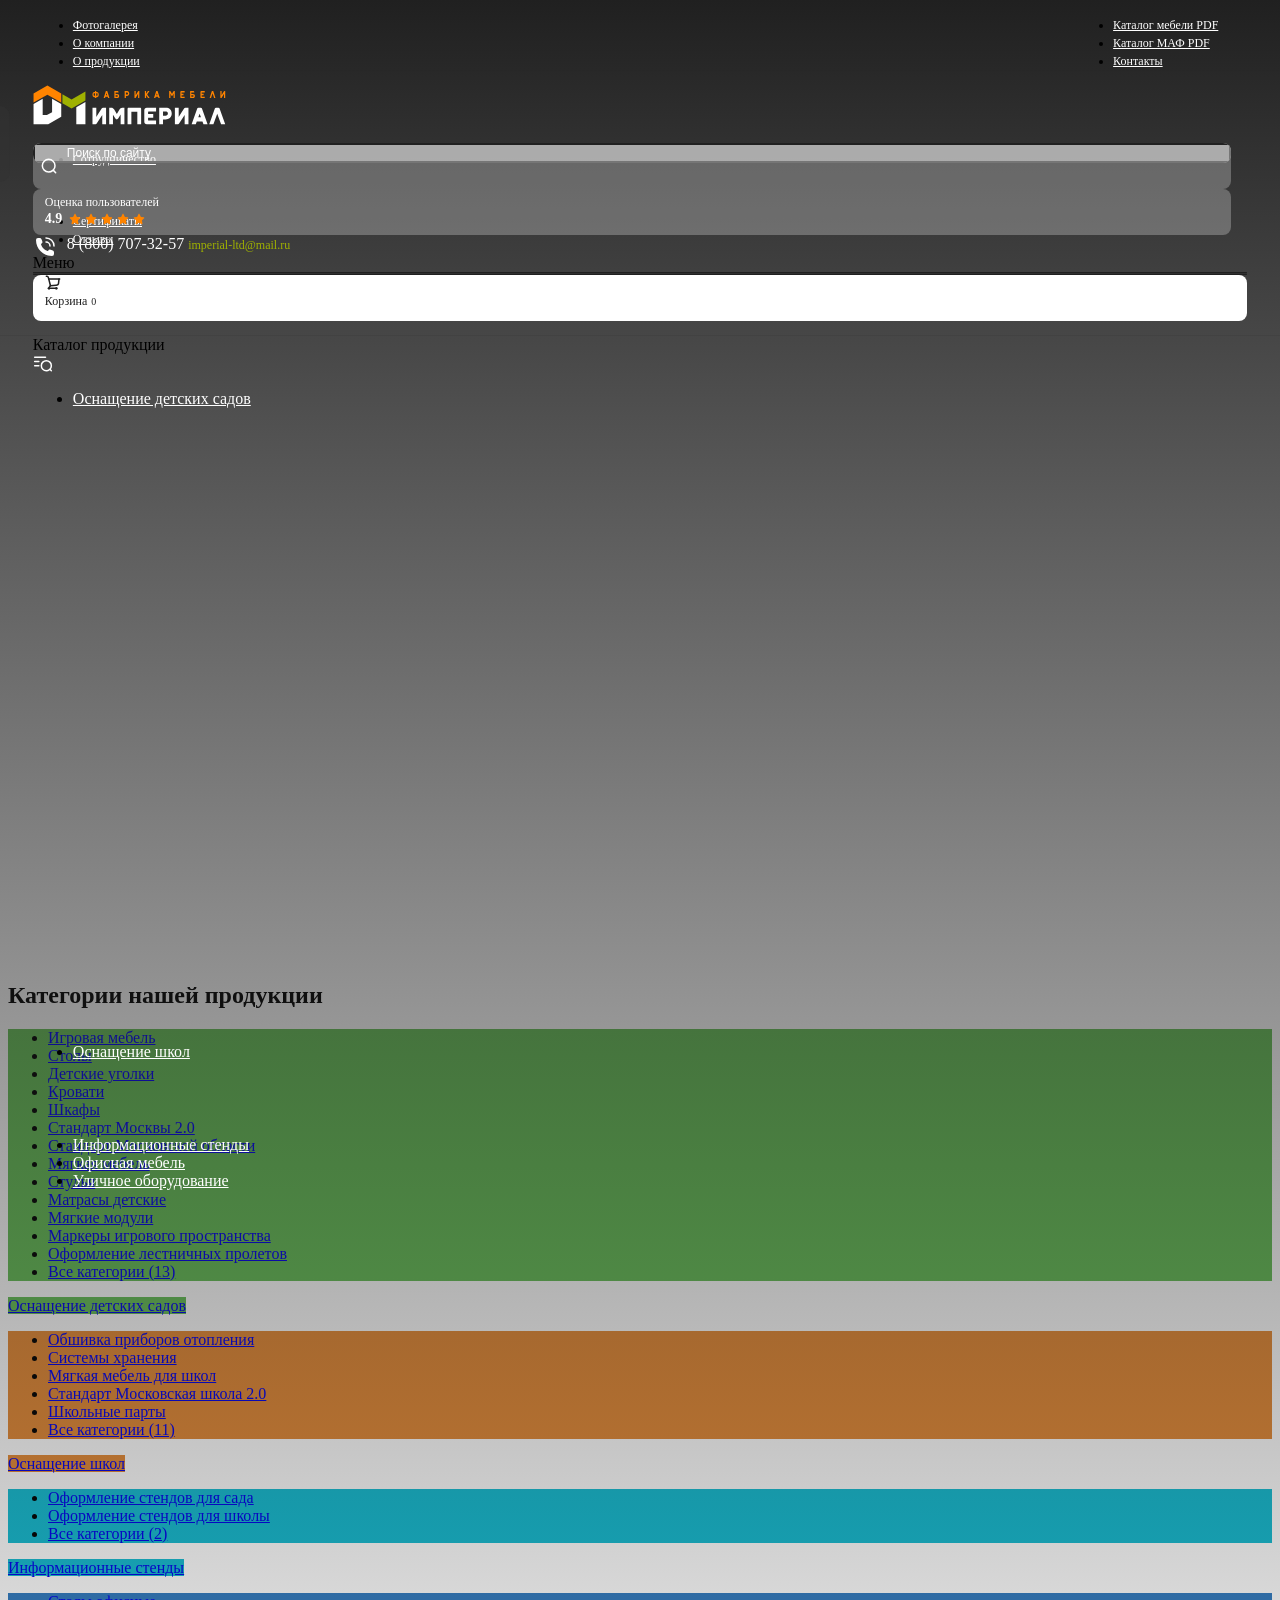
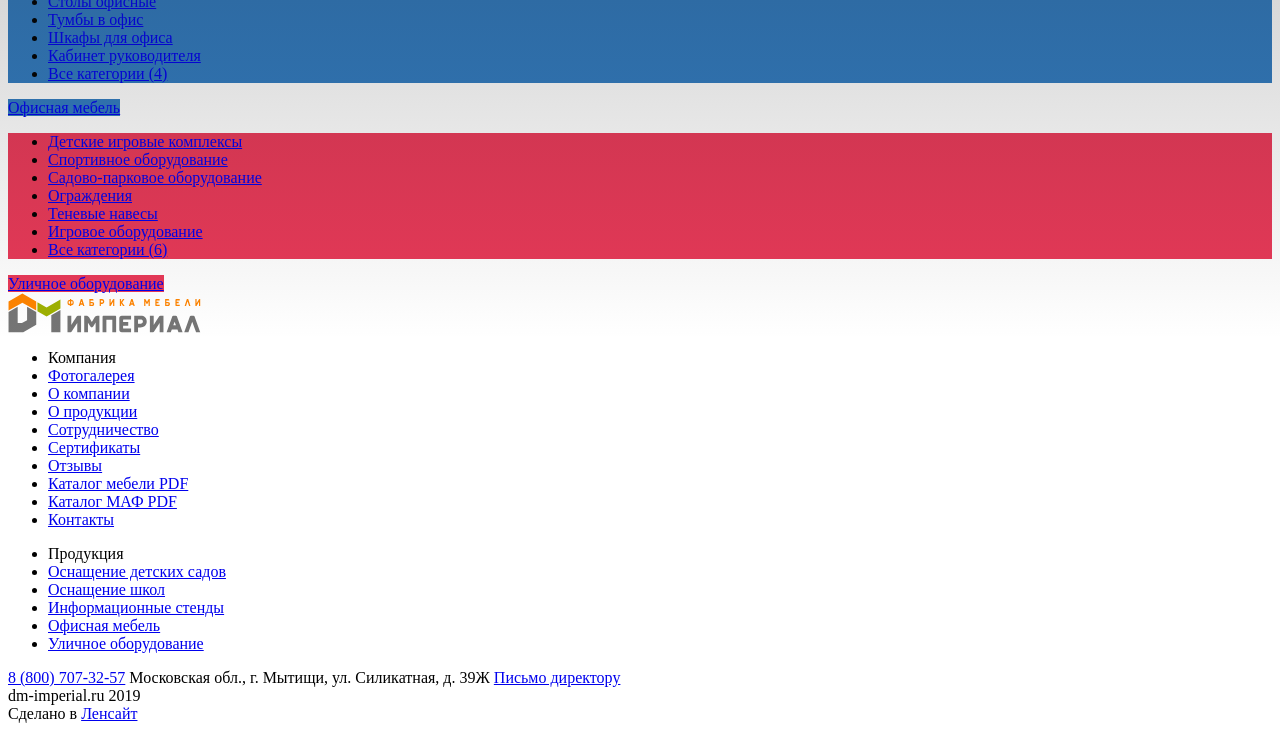
==== commit ec13c725: "исправил отображение category-subnav" ====
--- a/index.html
+++ b/index.html
@@ -11,14 +11,14 @@
 		<link rel="preload" href="./assets/fonts/Rubik-ExtraBold.woff2" as="font" type="font/woff2" crossorigin="anonymous">
 		<link rel="preload" href="./assets/fonts/Rubik-Bold.woff2" as="font" type="font/woff2" crossorigin="anonymous">
 		<link rel="preload" href="./assets/fonts/Rubik-Black.woff2" as="font" type="font/woff2" crossorigin="anonymous">
-		<link rel="stylesheet" href="https://dm-imperial.ru/bitrix/templates/dm-imperial-new/static/css/styles.min.css?v=1776425522034">
-		<link rel="stylesheet" href="https://dm-imperial.ru/bitrix/templates/dm-imperial-new/static/css/custom.css?v=1776425522034">
+		<link rel="stylesheet" href="https://dm-imperial.ru/bitrix/templates/dm-imperial-new/static/css/styles.min.css?v=1776434289779">
+		<link rel="stylesheet" href="https://dm-imperial.ru/bitrix/templates/dm-imperial-new/static/css/custom.css?v=1776434289779">
 		<link rel="shortcut icon" href="./assets/img/favicon.ico">
 		<title>Главная страница</title>
-		<script type="module" crossorigin="" src="./js/index.min.js?v=1776425522034"></script>
+		<script type="module" crossorigin="" src="./js/index.min.js?v=1776434289779"></script>
 		<link rel="modulepreload" crossorigin="" href="./js/app.min.js">
-		<link rel="stylesheet" crossorigin="" href="./css/app.min.css?v=1776425522034">
-		<link rel="stylesheet" crossorigin="" href="./css/index.min.css?v=1776425522034">
+		<link rel="stylesheet" crossorigin="" href="./css/app.min.css?v=1776434289779">
+		<link rel="stylesheet" crossorigin="" href="./css/index.min.css?v=1776434289779">
 	</head>
 	<body>
 		<div class="wrapper">
@@ -378,6 +378,18 @@
 													<li class="category-subnav__item">
 														<a class="category-subnav__link" href="https://dm-imperial.ru/ulichnoe-oborudovanie/detskie_igrovye_kompleksy/igrovye_kompleksy_mgn/">Игровые комплексы МГН</a>
 													</li>
+													<li class="category-subnav__item">
+														<a class="category-subnav__link" href="https://dm-imperial.ru/ulichnoe-oborudovanie/detskie_igrovye_kompleksy/igrovye_kompleksy_serii_dikc_2_5_let/">Игровые комплексы серии ДИКС (2-5 лет)</a>
+													</li>
+													<li class="category-subnav__item">
+														<a class="category-subnav__link" href="https://dm-imperial.ru/ulichnoe-oborudovanie/detskie_igrovye_kompleksy/igrovye_kompleksy_serii_ikc_3_12_let/">Игровые комплексы серии ИКС (3-12 лет)</a>
+													</li>
+													<li class="category-subnav__item">
+														<a class="category-subnav__link" href="https://dm-imperial.ru/ulichnoe-oborudovanie/detskie_igrovye_kompleksy/igrovye_kompleksy_serii_ikc_bio_6_12_let/">Игровые комплексы серии ИКС-БИО (6-12 лет)</a>
+													</li>
+													<li class="category-subnav__item">
+														<a class="category-subnav__link" href="https://dm-imperial.ru/ulichnoe-oborudovanie/detskie_igrovye_kompleksy/igrovye_kompleksy_mgn/">Игровые комплексы МГН</a>
+													</li>
 												</ul>
 											</div>
 										</li>
@@ -780,10 +792,10 @@
 				</div>
 			</footer>
 		</div>
-		<script src="https://dm-imperial.ru/bitrix/templates/dm-imperial-new/static/js/jquery-3.3.1.min.js?v=1776425522034"></script>
-		<script src="https://dm-imperial.ru/bitrix/templates/dm-imperial-new/static/js/libs.min.js?v=1776425522034"></script>
-		<script src="https://dm-imperial.ru/bitrix/templates/dm-imperial-new/static/js/main.js?v=1776425522034"></script>
-		<script src="https://dm-imperial.ru/bitrix/templates/dm-imperial-new/static/js/lensite.js?v=1776425522034"></script>
+		<script src="https://dm-imperial.ru/bitrix/templates/dm-imperial-new/static/js/jquery-3.3.1.min.js?v=1776434289779"></script>
+		<script src="https://dm-imperial.ru/bitrix/templates/dm-imperial-new/static/js/libs.min.js?v=1776434289779"></script>
+		<script src="https://dm-imperial.ru/bitrix/templates/dm-imperial-new/static/js/main.js?v=1776434289779"></script>
+		<script src="https://dm-imperial.ru/bitrix/templates/dm-imperial-new/static/js/lensite.js?v=1776434289779"></script>
 		<ul id="fls-dev-panel">
 			<li>
 				<a href="inner.html">inner</a>
--- a/css/app.min.css
+++ b/css/app.min.css
@@ -1 +1 @@
-@font-face{font-display:swap;font-family:Rubik;font-style:normal;font-weight:600;src:url(../assets/fonts/Rubik-SemiBold.woff2) format("woff2")}@font-face{font-display:swap;font-family:Rubik;font-style:normal;font-weight:400;src:url(../assets/fonts/Rubik-Regular.woff2) format("woff2")}@font-face{font-display:swap;font-family:Rubik;font-style:normal;font-weight:500;src:url(../assets/fonts/Rubik-Medium.woff2) format("woff2")}@font-face{font-display:swap;font-family:Rubik;font-style:normal;font-weight:300;src:url(../assets/fonts/Rubik-Light.woff2) format("woff2")}@font-face{font-display:swap;font-family:Rubik;font-style:normal;font-weight:800;src:url(../assets/fonts/Rubik-ExtraBold.woff2) format("woff2")}@font-face{font-display:swap;font-family:Rubik;font-style:normal;font-weight:700;src:url(../assets/fonts/Rubik-Bold.woff2) format("woff2")}@font-face{font-display:swap;font-family:Rubik;font-style:normal;font-weight:900;src:url(../assets/fonts/Rubik-Black.woff2) format("woff2")}[data-fls-scrolllock] body{overflow:hidden;overscroll-behavior:none;touch-action:none}.wrapper{display:flex;flex-direction:column;height:auto;min-height:100%;overflow:clip}.wrapper>main{flex:1 1 auto}.wrapper>*{min-width:0}.icon,img,video{display:block}.icon{flex:0 0 1.5rem;height:1.5rem;width:1.5rem}._content>*{margin-bottom:1rem;margin-top:1rem}._content :first-child{margin-top:0}._content :last-child{margin-bottom:0}.header{opacity:0;position:relative;transition:opacity .3s ease 0s;z-index:20}[data-fls-loaded] .header{opacity:1}.header.header--transparent{left:0;position:absolute;right:0;top:0;width:100%}.header.has-fixed-category-nav{padding-bottom:var(--category-nav-fixed-height,0)}.header.has-fixed-category-nav .basket-mini{background-color:#f4f4f4!important}.header__top-menus{align-items:center;display:flex;flex:1;justify-content:space-between}.header__main-nav{margin:0!important}.header__main{height:auto;padding-block:.875rem}.header__main:not(:last-child){border-bottom:.0625rem solid rgba(32,32,32,.12)}.header__logo{margin-right:1.5rem}.header__logo .logo__img--white{display:none}.is-search-open .header__logo{opacity:0}.header__rating{flex:0 0 auto}.header__contacts{align-items:flex-start;padding-left:2.125rem;position:relative}.header__contacts .phone{font-size:1rem;line-height:1.125}.header__contacts .mail-link{color:#9fb101;font-size:.75rem;line-height:1.5}.header__contacts a{text-decoration:underline transparent from-font;text-underline-offset:.1875rem;transition:text-decoration .3s ease 0s}.header__contacts-icon{display:none}.header.header--transparent{background-color:transparent}.header.header--transparent:before{background:linear-gradient(180deg,#202020,rgba(32,32,32,0));content:"";display:block;height:100%;inset:0;pointer-events:none;position:absolute;width:100%;z-index:-1}.header.header--transparent .category-nav,.header.header--transparent .header__main{background-color:transparent}.header.header--transparent .category-nav.is-sticky{background-color:#fff;padding-block:.5rem}.header.header--transparent .category-nav.is-sticky .category-nav__title{color:#202020}.header.header--transparent .category-nav.is-sticky .icon{fill:#202020}.header.header--transparent .category-nav__title,.header.header--transparent .main-nav__link,.header.header--transparent .phone{color:#fff}.header.header--transparent .header__contacts-icon{fill:#fff}.header.header--transparent .logo__img--default{display:none}.header.header--transparent .logo__img--white{display:block}.header.header--transparent .search-line,.header.header--transparent .search-line .search-line__input-wrapper{background-color:hsla(0,0%,100%,.26)}.header.header--transparent .search-line .search-line__input{background-color:hsla(0,0%,100%,.26);color:#fff}.header.header--transparent .search-line .search-line__input::placeholder{color:#fff}.header.header--transparent .search-line .search-line__close,.header.header--transparent .search-line.is-open{background-color:#fff}.header.header--transparent .search-line.is-open .search-line__input{color:#202020}.header.header--transparent .search-line.is-open .search-line__input::placeholder{color:#202020}.header.header--transparent .rating-users{background-color:hsla(0,0%,100%,.26);color:#fff}.header.header--transparent .basket-mini{background-color:#fff}.header.header--transparent .basket-mini .icon{fill:#202020}.header.header--transparent.is-open{background-color:#fff}.header.header--transparent.is-open:before{display:none}.header.header--transparent.is-open .category-nav,.header.header--transparent.is-open .header__main{background-color:#fff}.header.header--transparent.is-open .category-nav__title,.header.header--transparent.is-open .phone{color:#202020}.header.header--transparent.is-open .logo__img--white{display:none}.header.header--transparent.is-open .logo__img--default{display:block}.header.header--transparent.is-open .basket-mini{background-color:#f4f4f4}.header.header--transparent.is-open .rating-users{background-color:#f4f4f4;color:#202020}.page--inner .header__category-nav.is-fixed{animation:none!important;box-shadow:none!important;left:auto!important;position:static!important;right:auto!important;top:auto!important;width:auto!important}.main-nav__list{height:2.375rem}.main-nav__item{font-size:.75rem;line-height:1.5}.main-nav__item.is-active .main-nav__link{color:#9fb101!important}.main-nav__item.is-active .main-subnav{opacity:1;pointer-events:auto;visibility:visible}.main-nav__item.is-active .main-nav__icon{fill:#9fb101;transform:rotate(180deg)}.main-nav__link{transition:color .3s ease 0s}.main-nav__toggle{align-items:center;background:transparent;border:0;cursor:pointer;display:none;justify-content:center;padding:0}.main-nav__icon{margin:0!important;transition:transform .3s ease 0s}.main-subnav{display:block!important;opacity:0;pointer-events:none;transition:all .3s ease 0s;visibility:hidden}.main-subnav__list{border-radius:.75rem;overflow:hidden;padding:.25rem 0}.main-subnav__link{background-color:#fff;color:#202020!important;padding:.5rem 1rem}.search-line{border-radius:.5rem;left:auto;margin-right:1rem;max-width:none!important;overflow:visible;position:relative;right:auto}.search-line__icon-wrapper{align-items:center;display:flex!important;flex:0 0 2rem;inset:0;justify-content:center;pointer-events:none;position:absolute;width:2rem}.search-line__icon-wrapper .icon{fill:#757575;flex:0 0 1rem;height:1rem;width:1rem}.search-line__toggle{display:none}.search-line__input-wrapper{align-items:center;border-radius:.5rem;display:flex;flex:1;overflow:hidden;position:static}.search-line__input{color:#757575;flex:1 1 auto;font-size:.75rem;height:100%;line-height:1.5;min-width:0;padding-left:2rem}.search-line__input::placeholder{transition:opacity .3s ease 0s}.search-line__input:focus::placeholder{opacity:0}.search-line__close{align-items:center;background-color:#f4f4f4;cursor:pointer;display:flex;flex:0 0 2rem;height:100%;justify-content:center;opacity:0;pointer-events:none;transform:scale(.8);transition:opacity .3s ease,transform .3s ease,visibility 0s linear .3s;visibility:hidden;width:2rem}.search-line.is-filled .search-line__close{opacity:1;pointer-events:auto;transform:scale(1);transition-delay:0s,0s,0s;visibility:visible}.search-line__dropdown{left:0;opacity:0;pointer-events:none;position:absolute;right:0;top:calc(100% + .5rem);transform:translateY(-.5rem);transition:opacity .3s ease,transform .3s ease,visibility .3s ease;visibility:hidden;z-index:3}.search-line__dropdown.is-visible{opacity:1;pointer-events:auto;transform:translateY(0);visibility:visible}.rating-users{background-color:#f4f4f4;border-radius:.5rem;overflow:hidden;padding:.375rem .75rem}.rating-users__label{font-size:.75rem;line-height:1.1666666667}.rating-users__value{align-items:center;display:flex;gap:.375rem}.rating-users__number{font-size:.875rem;font-weight:600;line-height:1.4285714286}.rating-users__stars{align-items:center;display:flex;gap:.125rem}.rating-users__star{background:url(../assets/img/icons/star.svg) no-repeat 50%/contain;flex:0 0 0.875rem;height:.875rem;width:.875rem}.basket-mini{align-items:center;background-color:#f4f4f4;border-radius:.5rem;bottom:auto;color:#202020;fill:#202020;gap:.625rem;overflow:hidden;padding-inline:.75rem;position:static;right:auto}.basket-mini__icon-wrapper{height:100%!important;width:auto}.basket-mini__icon-wrapper .icon{flex:0 0 1rem;height:1rem;width:1rem}.basket-mini__content{padding:0!important}.basket-mini__count{font-size:.75rem!important;line-height:1.1666666667}.basket-mini__price{font-size:.625rem!important;line-height:1.4}.search-toggle{align-items:center;background-color:#f4f4f4;border:0;border-radius:.5rem;color:#202020;cursor:pointer;display:none;justify-content:center}.search-toggle__icon{fill:currentColor;height:1rem;width:1rem}.category-nav{background-color:#fff;padding:0}.category-nav.is-sticky{animation:categoryNavSlideDown .3s ease}.category-nav.is-sticky,.category-nav.is-unfixing{box-shadow:0 .625rem 1.5rem rgba(0,0,0,.12);left:0;position:fixed;right:0;top:0;z-index:40}.category-nav.is-unfixing{animation:categoryNavSlideUp .3s ease forwards}.category-nav__head{align-items:center;display:flex;position:relative}.category-nav__list{gap:.5rem;justify-content:space-between}.category-nav__basket-slot{display:none}.category-nav__item{background-color:initial!important;border:0!important;flex:initial!important}.category-nav__item .category-subnav{left:0!important;right:0!important}.category-nav__item:last-child .category-subnav{left:auto!important;right:0!important}.category-nav__item:last-child .category-subnav .category-subnav{translate:-100% 0}.category-nav__item.is-active .category-nav__title{color:#9fb101}.category-nav__item.is-active>.category-subnav{opacity:1;pointer-events:auto;visibility:visible}.category-nav__item.is-active .category-nav__icon{fill:#9fb101;transform:rotate(180deg)}.category-nav__title{color:#202020;font-weight:400;padding-left:0;padding-right:1.25rem;transition:color .3s ease 0s}.category-nav__toggle{align-items:center;background:transparent;border:0;cursor:pointer;display:none;flex:0 0 0.75rem;height:.75rem;justify-content:center;padding:0;position:absolute;right:0;top:50%;translate:0 -50%;width:.75rem}.category-nav__icon{transition:transform .3s ease 0s,fill .3s ease 0s}.category-nav-mobile__icon{color:#fff;display:block;flex:0 0 1.25rem;height:1.25rem;position:relative;width:1.25rem}.category-nav-mobile__icon:after,.category-nav-mobile__icon:before{background-color:currentColor;border-radius:62.4375rem;content:"";height:.125rem;left:50%;opacity:0;position:absolute;top:50%;transform-origin:center;transition:opacity .3s ease,transform .3s ease;width:.9375rem}.category-nav-mobile__icon:after,.category-nav-mobile__icon:before{transform:translate(-50%,-50%) rotate(0deg) scaleX(.6)}.category-nav.is-open .category-nav-mobile__icon:after,.category-nav.is-open .category-nav-mobile__icon:before{opacity:1}.category-nav.is-open .category-nav-mobile__icon:before{transform:translate(-50%,-50%) rotate(45deg) scaleX(1)}.category-nav.is-open .category-nav-mobile__icon:after{transform:translate(-50%,-50%) rotate(-45deg) scaleX(1)}.category-nav-mobile__icon-svg{display:block;fill:currentColor;height:100%;transition:opacity .3s ease,transform .3s ease;width:100%}.category-nav.is-open .category-nav-mobile__icon-svg{opacity:0;transform:rotate(90deg) scale(.85)}@keyframes categoryNavSlideDown{0%{opacity:0;transform:translateY(-.75rem)}to{opacity:1;transform:translateY(0)}}@keyframes categoryNavSlideUp{0%{opacity:1;transform:translateY(0)}to{opacity:0;transform:translateY(-.75rem)}}.mobile-menu .sandwich__line{background-color:#202020;border-radius:.25rem;height:.0625rem;overflow:hidden;transition:all .3s ease 0s}.mobile-menu .sandwich__line.sandwich__line--middle{top:50%;translate:0 -50%}.mobile-menu .sandwich__line.sandwich__line--bottom{bottom:0;top:auto}.mobile-menu.mobile-menu--active .sandwich__line--top{top:calc(50% - .03125rem);transform:rotate(-45deg)}.mobile-menu.mobile-menu--active .sandwich__line--bottom{bottom:calc(50% - .03125rem);transform:rotate(45deg)}.is-search-open .mobile-menu{opacity:0}.category-subnav{display:block!important;opacity:0;pointer-events:none;transition:all .3s ease 0s;visibility:hidden}.category-subnav__list{border-radius:.75rem;box-shadow:none;height:100%;overflow:hidden;padding-block:.25rem}.category-subnav__head{align-items:center;display:flex;gap:.5rem;justify-content:space-between}.category-subnav__item{padding-inline:1rem}.category-subnav__item .category-subnav{inset:0!important;padding-inline:.125rem;translate:100% 0}.category-subnav__item.is-active>.category-subnav{opacity:1;pointer-events:auto;visibility:visible}.category-subnav__item.is-active .category-subnav__icon{transform:rotate(180deg)}.category-subnav__link{color:#202020!important;font-size:.75rem;line-height:1.5;padding:.5rem 0}.category-subnav__link--first{flex:1 1 auto}.category-subnav__toggle{align-items:center;background:transparent;border:0;cursor:pointer;display:none;flex:0 0 1.25rem;height:1.25rem;justify-content:center;padding:0;width:1.25rem}.category-subnav__icon{transition:transform .3s ease 0s}.search-dropdown{padding:.5rem 0 0}.search-dropdown__empty{border-radius:1rem;color:rgba(32,32,32,.64);font-size:.875rem;line-height:1.3;padding:1.25rem 1rem}.search-dropdown__empty,.search-dropdown__list{background-color:#fff;box-shadow:0 .25rem 1rem rgba(0,0,0,.08)}.search-dropdown__list{border-radius:.75rem;overflow:hidden;padding-inline:.875rem}.search-dropdown__item:not(:last-child){border-bottom:.0625rem solid rgba(32,32,32,.12)}.search-dropdown__button{background:transparent;border:0;color:#202020;cursor:pointer;font-size:.9375rem;line-height:1.2;padding-block:1.125rem;text-align:left;width:100%}@media (max-width:62em){.header__contacts{margin-right:1.5rem}.main-nav__item:not(:last-child){margin-right:1rem}}@media (max-width:61.99875em){.wrapper>main{padding-top:var(--mobile-header-offset,0)}.header{background-color:#fff;left:0;right:0;top:0;z-index:50}.header,.header.header--transparent{position:fixed}.header__top{background-color:#fff;border-bottom:0;display:block;height:0;max-height:0;opacity:0;overflow:hidden;padding:0;pointer-events:none;transform:translateY(-.75rem);transition:max-height .3s ease,opacity .3s ease,transform .3s ease,visibility .3s ease;visibility:hidden}.header.is-open .header__top{border-bottom:0;height:auto;max-height:125rem;opacity:1;order:3;overflow:visible;padding:0 0 1rem;pointer-events:auto;transform:translateY(0);visibility:visible}.header__top-menus{display:block;padding:0}.header__main-nav{width:100%}.header__main-nav+.header__main-nav{margin-top:0!important}.header__main-nav+.header__main-nav .main-nav__item:last-child{border-bottom:0}.header__main{background-color:#fff;padding:1rem 0;position:relative}.header__logo{flex:0 0 auto;left:50%;margin:0!important;order:2;padding-inline:0;position:absolute;transition:opacity .3s ease,transform .3s ease,visibility 0s linear .3s;translate:-50% 0}.header__logo .logo__img{margin:0 auto;max-height:2.375rem}.header__contacts{display:none!important}.header.is-open .header__contacts{align-items:center;display:flex!important;flex:1 1 100%;flex-direction:row;flex-wrap:nowrap;gap:.75rem;justify-content:space-between;margin:0;order:4;padding:0}.header.is-open .header__contacts .phone{flex:0 0 auto;font-size:1rem;line-height:1.3;white-space:nowrap}.header.is-open .header__contacts .mail-link{flex:0 1 auto;font-size:.875rem;line-height:1.3;white-space:nowrap}.header.is-open .header__contacts:not(:last-child){margin-bottom:1.375rem}.header__category-nav{display:block;max-height:0;opacity:0;overflow:hidden;pointer-events:none;transform:translateY(-.75rem);transition:max-height .3s ease,opacity .3s ease,transform .3s ease,visibility .3s ease;visibility:hidden}.header.is-open .header__category-nav{max-height:125rem;opacity:1;overflow:visible;padding:1.25rem 1rem 1rem;pointer-events:auto;transform:translateY(0);visibility:visible}.header__main>.container{align-items:center;display:flex;gap:.5rem;position:relative}.header.is-open .header__main>.container{align-items:flex-start;flex-wrap:wrap;row-gap:1.25rem}.header.is-open{background-color:#f4f4f4;height:100dvh;inset:0;overflow-x:hidden;overflow-y:auto;overscroll-behavior:contain;position:fixed;z-index:10;-webkit-overflow-scrolling:touch;touch-action:pan-y}.main-nav{padding:0!important}.main-nav__list{display:block;height:auto}.main-nav__item{border-bottom:.0625rem solid rgba(32,32,32,.12);margin:0!important;padding:.5rem 0}.main-nav__item:focus-within .main-nav__icon,.main-nav__item:hover .main-nav__icon{fill:currentColor;transform:rotate(0deg)}.main-nav__item .main-nav__icon{fill:currentColor;transform:rotate(0deg)}.main-nav__item.is-active .main-nav__icon{fill:#9fb101;transform:rotate(180deg)}.main-nav__link{color:#202020!important;display:block;font-size:1rem;font-weight:600;line-height:1.125;padding:.5rem 0}.main-nav__title{align-items:center;display:flex;gap:.75rem;justify-content:space-between;padding-right:0}.main-nav__toggle{display:inline-flex;flex:0 0 1.25rem;height:1.25rem;width:1.25rem}.main-subnav__list{border-radius:0;box-shadow:none;padding:0}.main-subnav__link{background-color:transparent;font-size:.875rem;line-height:1.3}.main-subnav{bottom:auto!important;display:block!important;left:auto!important;max-height:0;opacity:0;overflow:hidden;padding:0!important;pointer-events:none;position:static!important;right:auto!important;top:auto!important;transform:translateY(-.5rem);transition:max-height .3s ease,opacity .3s ease,transform .3s ease,visibility 0s linear .3s;visibility:hidden;width:auto!important}.main-nav__item.is-active>.main-subnav{max-height:25rem;opacity:1;pointer-events:auto;transform:translateY(0);transition-delay:0s,0s,0s,0s;visibility:visible}.main-nav__item.is-active>.main-subnav .main-subnav__list{padding:.25rem 0}.search-line{margin-right:0;order:1;position:absolute;transition:all .3s ease 0s;width:2.5rem;z-index:1}.header.is-search-open .search-line,.search-line{opacity:1;pointer-events:auto;right:8.0625rem;visibility:visible}.header.is-search-open .search-line{width:calc(100% - 9.125rem);z-index:12}.is-open .search-line{opacity:0;pointer-events:none;visibility:hidden;z-index:1}.search-line__icon-wrapper{display:none!important}.search-line__toggle{align-items:center;background-color:#f4f4f4;border:0;border-radius:.5rem;color:#202020;cursor:pointer;display:inline-flex;flex:0 0 2.5rem;height:100%;justify-content:center;transition:background-color .3s ease,border-radius .3s ease;width:2.5rem}.search-line__toggle .icon{fill:currentColor;height:1rem;width:1rem}.search-line__input-wrapper{flex:1 1 auto;opacity:0;pointer-events:none;transition:opacity .3s ease}.header.is-search-open .search-line .search-line__input-wrapper{opacity:1;pointer-events:auto}.search-line__input{padding-inline:.5rem}.search-line__dropdown{width:calc(100% + 6.8125rem)}.rating-users{align-items:center;display:flex;gap:.75rem;justify-content:space-between;padding:.9375rem .75rem;width:100%}.rating-users__label{flex:1 1 auto;font-size:.75rem;line-height:1.3;white-space:nowrap}.rating-users__value{flex:0 0 auto;gap:.5rem}.rating-users__number{font-size:.875rem;letter-spacing:-.05em;line-height:1}.rating-users__stars{gap:.1875rem}.rating-users__star{flex-basis:1rem;height:1rem;width:1rem}.basket-mini__icon-wrapper{height:2.5rem}.basket-mini.header__basket-mini{color:#202020;display:flex!important;fill:#202020;margin-left:auto;order:3;position:relative;z-index:13}.search-toggle{display:inline-flex}.category-nav.is-open .container{padding-bottom:.75rem}.category-nav.is-open .category-nav__list{max-height:125rem;opacity:1;pointer-events:auto;transform:translateY(0);transition-delay:0s,0s,0s,0s;visibility:visible}.category-nav .container{background-color:#9fb101!important;border-radius:.5rem!important;display:block;padding:0 .75rem}.category-nav__head{width:100%}.category-nav__list{background-color:#fff;border-radius:.5rem;display:flex;flex-direction:column;gap:0;max-height:0;opacity:0;overflow:hidden;padding:0 1rem;pointer-events:none;transform:translateY(-.5rem);transition:max-height .3s ease,opacity .3s ease,transform .3s ease,visibility 0s linear .3s;visibility:hidden;width:100%}.category-nav__item{border-bottom:.0625rem solid rgba(32,32,32,.12)!important;width:100%}.category-nav__item:last-child{border-bottom:0!important}.category-nav__item>.category-subnav{background:transparent;box-shadow:none;left:auto!important;position:static!important;right:auto!important;inset:auto!important;max-height:0;opacity:0;overflow:hidden;padding:0;pointer-events:none;transition:max-height .3s ease,opacity .3s ease,visibility 0s linear .3s;translate:none!important;visibility:hidden;width:100%}.category-nav__item>.category-subnav>.category-subnav__list{background:transparent;border-radius:0;height:auto;overflow:visible;padding:0 0 .75rem}.category-nav__item>.category-subnav>.category-subnav__list>.category-subnav__item{padding-inline:0}.category-nav__item.is-active>.category-subnav{max-height:125rem;opacity:1;pointer-events:auto;transition-delay:0s,0s,0s;visibility:visible}.category-nav__title{display:block;font-size:.8125rem;line-height:1.3846153846;padding:1rem 0;text-align:left;width:100%}.category-nav__toggle{display:flex;right:.25rem}.category-nav-mobile{align-items:center;background-color:#9fb101;border-radius:.5rem;color:#fff;cursor:pointer;display:flex!important;justify-content:space-between;margin-inline:-.75rem;min-height:3.25rem;padding:.75rem 1rem;width:calc(100% + 1.5rem)}.category-nav-mobile__text{font-size:.875rem;font-weight:500;line-height:1.2857142857}.mobile-menu{align-items:center;align-self:auto;background-color:#f4f4f4;border-radius:.5rem;color:#202020;display:flex!important;flex-direction:row-reverse;gap:.25rem;justify-content:center;min-width:4.8125rem;order:1;padding-left:.75rem;padding-right:.625rem;position:static;transition:opacity .3s ease,transform .3s ease,visibility 0s linear .3s;width:auto}.mobile-menu__text{font-size:.75rem;font-weight:500;line-height:1.5;margin:0}.category-subnav__list{padding-left:.5rem!important}.category-subnav__item{background-color:#fff!important;padding-inline:0;padding-bottom:0!important}.category-subnav__item>.category-subnav{inset:auto!important;left:auto!important;max-height:0;opacity:0;overflow:hidden;padding:0;pointer-events:none;position:static!important;right:auto!important;transition:max-height .3s ease,opacity .3s ease,visibility 0s linear .3s;translate:none!important;visibility:hidden;width:100%}.category-subnav__item>.category-subnav>.category-subnav__list{background:transparent;border-radius:0;height:auto;overflow:visible;padding:.25rem 0 .5rem 1rem}.category-subnav__item.is-active>.category-subnav{max-height:125rem;transition-delay:0s,0s,0s}.category-subnav__toggle{display:inline-flex}}@media (max-width:48em){.header__logo{max-width:8.8125rem}.search-line{height:2rem}.basket-mini{min-height:2rem}.search-toggle{height:2rem;width:2rem}.mobile-menu{height:2rem}.mobile-menu .sandwich{height:.375rem;width:.5rem}}@media (max-width:47.99875em){.search-line{right:4.25rem}.header.is-search-open .search-line{right:4.375rem;width:calc(100% - 5.125rem)}.search-line__dropdown{width:calc(100% + 3.75rem)}.rating-users{margin-top:.625rem}.basket-mini{gap:.375rem;padding-inline:.5rem}.basket-mini__count{display:none}}@media (max-width:29.99875em){.header__logo{max-width:8.625rem;position:static;translate:0}}@media (max-width:22.5em){.header .container{padding-inline:.75rem}}@media (min-width:767.98){.search-line{flex:1 1 auto}}@media (min-width:22.5em) and (max-width:62em){.header .container{padding-inline:clamp(.75rem,.46518987341875rem + 1.2658227848vw,1.25rem)}}@media (min-width:47.99875em){.category-subnav{padding-top:.625rem}}@media (min-width:48em) and (max-width:62em){.header__logo{max-width:clamp(8.8125rem,-2.33035714285625rem + 23.2142857143vw,12.0625rem)}.search-line{height:clamp(2rem,-1rem + 6.25vw,2.875rem)}.basket-mini{min-height:clamp(2rem,-1rem + 6.25vw,2.875rem)}}@media (min-width:48em) and (max-width:61.99875em){.search-toggle{width:clamp(2rem,-1.0002678810625rem + 6.2505580855vw,2.875rem)}.mobile-menu,.search-toggle{height:clamp(2rem,-1.0002678810625rem + 6.2505580855vw,2.875rem)}.mobile-menu .sandwich{height:clamp(.375rem,-.4822193945875rem + 1.7858737387vw,.625rem);width:clamp(.5rem,-.3572193945875rem + 1.7858737387vw,.75rem)}}@media (min-width:61.99875em){.header__top:not(:last-child){border-bottom:.0625rem solid rgba(32,32,32,.12)}.header__rating{margin-right:1rem}.header__contacts-icon{display:block;flex:0 0 1.125rem;height:1.125rem;inset:0;position:absolute;width:1.125rem}.header.header--transparent .icon{fill:#fff}.header.header--transparent .search-line .search-line__close{display:none}.category-nav .container{align-items:center}.category-nav__list{flex:1 1 auto;min-width:0}.category-nav__basket-slot{flex:0 0 auto}.header.has-fixed-category-nav .category-nav__basket-slot{display:flex}}@media (min-width:62em) and (max-width:90em){.header .container{padding-inline:clamp(1.25rem,-1.51785714285625rem + 4.4642857143vw,2.5rem)}.header__contacts{margin-right:clamp(1.5rem,-4.45089285714375rem + 9.5982142857vw,4.1875rem)}.main-nav__item:not(:last-child){margin-right:clamp(1rem,-1.76785714285625rem + 4.4642857143vw,2.25rem)}.category-nav__basket-slot{margin-left:clamp(.75rem,-.9107142857125rem + 2.6785714286vw,1.5rem)}}@media (min-width:62em){.header__logo{max-width:12.0625rem}.search-line{height:2.875rem}.basket-mini{min-height:2.875rem}}@media (min-width:90em){.header .container{padding-inline:2.5rem}.header__contacts{margin-right:4.1875rem}.main-nav__item:not(:last-child){margin-right:2.25rem}.category-nav__basket-slot{margin-left:1.5rem}}@media (any-hover:hover){.header__contacts a:hover{text-decoration:underline from-font}.main-nav__item:hover .main-nav__link{color:#9fb101!important}.main-nav__item:hover .main-subnav{opacity:1;pointer-events:auto;visibility:visible}.main-subnav__link{transition:background-color .3s ease 0s}.main-subnav__link:hover{background-color:rgba(0,0,0,.06)}.category-nav__item:hover .category-nav__title{color:#9fb101}.category-nav__item:hover>.category-subnav{opacity:1;pointer-events:auto;visibility:visible}.category-nav__item:hover .category-nav__icon{fill:#9fb101;transform:rotate(180deg)}.category-subnav__item:hover>.category-subnav{opacity:1;pointer-events:auto;visibility:visible}}@media (any-hover:none){.main-nav__toggle{display:inline-flex}.category-nav__toggle{display:flex}.category-subnav__toggle{display:inline-flex}}+@font-face{font-display:swap;font-family:Rubik;font-style:normal;font-weight:600;src:url(../assets/fonts/Rubik-SemiBold.woff2) format("woff2")}@font-face{font-display:swap;font-family:Rubik;font-style:normal;font-weight:400;src:url(../assets/fonts/Rubik-Regular.woff2) format("woff2")}@font-face{font-display:swap;font-family:Rubik;font-style:normal;font-weight:500;src:url(../assets/fonts/Rubik-Medium.woff2) format("woff2")}@font-face{font-display:swap;font-family:Rubik;font-style:normal;font-weight:300;src:url(../assets/fonts/Rubik-Light.woff2) format("woff2")}@font-face{font-display:swap;font-family:Rubik;font-style:normal;font-weight:800;src:url(../assets/fonts/Rubik-ExtraBold.woff2) format("woff2")}@font-face{font-display:swap;font-family:Rubik;font-style:normal;font-weight:700;src:url(../assets/fonts/Rubik-Bold.woff2) format("woff2")}@font-face{font-display:swap;font-family:Rubik;font-style:normal;font-weight:900;src:url(../assets/fonts/Rubik-Black.woff2) format("woff2")}[data-fls-scrolllock] body{overflow:hidden;overscroll-behavior:none;touch-action:none}.wrapper{display:flex;flex-direction:column;height:auto;min-height:100%;overflow:clip}.wrapper>main{flex:1 1 auto}.wrapper>*{min-width:0}.icon,img,video{display:block}.icon{flex:0 0 1.5rem;height:1.5rem;width:1.5rem}._content>*{margin-bottom:1rem;margin-top:1rem}._content :first-child{margin-top:0}._content :last-child{margin-bottom:0}.header{opacity:0;position:relative;transition:opacity .3s ease 0s;z-index:20}[data-fls-loaded] .header{opacity:1}.header.header--transparent{left:0;position:absolute;right:0;top:0;width:100%}.header.has-fixed-category-nav{padding-bottom:var(--category-nav-fixed-height,0)}.header.has-fixed-category-nav .basket-mini{background-color:#f4f4f4!important}.header__top-menus{align-items:center;display:flex;flex:1;justify-content:space-between}.header__main-nav{margin:0!important}.header__main{height:auto;padding-block:.875rem}.header__main:not(:last-child){border-bottom:.0625rem solid rgba(32,32,32,.12)}.header__logo{margin-right:1.5rem}.header__logo .logo__img--white{display:none}.is-search-open .header__logo{opacity:0}.header__rating{flex:0 0 auto}.header__contacts{align-items:flex-start;padding-left:2.125rem;position:relative}.header__contacts .phone{font-size:1rem;line-height:1.125}.header__contacts .mail-link{color:#9fb101;font-size:.75rem;line-height:1.5}.header__contacts a{text-decoration:underline transparent from-font;text-underline-offset:.1875rem;transition:text-decoration .3s ease 0s}.header__contacts-icon{display:none}.header.header--transparent{background-color:transparent}.header.header--transparent:before{background:linear-gradient(180deg,#202020,rgba(32,32,32,0));content:"";display:block;height:100%;inset:0;pointer-events:none;position:absolute;width:100%;z-index:-1}.header.header--transparent .category-nav,.header.header--transparent .header__main{background-color:transparent}.header.header--transparent .category-nav.is-sticky{background-color:#fff;padding-block:.5rem}.header.header--transparent .category-nav.is-sticky .category-nav__title{color:#202020}.header.header--transparent .category-nav.is-sticky .icon{fill:#202020}.header.header--transparent .category-nav__title,.header.header--transparent .main-nav__link,.header.header--transparent .phone{color:#fff}.header.header--transparent .header__contacts-icon{fill:#fff}.header.header--transparent .logo__img--default{display:none}.header.header--transparent .logo__img--white{display:block}.header.header--transparent .search-line,.header.header--transparent .search-line .search-line__input-wrapper{background-color:hsla(0,0%,100%,.26)}.header.header--transparent .search-line .search-line__input{background-color:hsla(0,0%,100%,.26);color:#fff}.header.header--transparent .search-line .search-line__input::placeholder{color:#fff}.header.header--transparent .search-line .search-line__close,.header.header--transparent .search-line.is-open{background-color:#fff}.header.header--transparent .search-line.is-open .search-line__input{color:#202020}.header.header--transparent .search-line.is-open .search-line__input::placeholder{color:#202020}.header.header--transparent .rating-users{background-color:hsla(0,0%,100%,.26);color:#fff}.header.header--transparent .basket-mini{background-color:#fff}.header.header--transparent .basket-mini .icon{fill:#202020}.header.header--transparent.is-open{background-color:#fff}.header.header--transparent.is-open:before{display:none}.header.header--transparent.is-open .category-nav,.header.header--transparent.is-open .header__main{background-color:#fff}.header.header--transparent.is-open .category-nav__title,.header.header--transparent.is-open .phone{color:#202020}.header.header--transparent.is-open .logo__img--white{display:none}.header.header--transparent.is-open .logo__img--default{display:block}.header.header--transparent.is-open .basket-mini{background-color:#f4f4f4}.header.header--transparent.is-open .rating-users{background-color:#f4f4f4;color:#202020}.page--inner .header__category-nav.is-fixed{animation:none!important;box-shadow:none!important;left:auto!important;position:static!important;right:auto!important;top:auto!important;width:auto!important}.main-nav__list{height:2.375rem}.main-nav__item{font-size:.75rem;line-height:1.5}.main-nav__item.is-active .main-nav__link{color:#9fb101!important}.main-nav__item.is-active .main-subnav{opacity:1;pointer-events:auto;visibility:visible}.main-nav__item.is-active .main-nav__icon{fill:#9fb101;transform:rotate(180deg)}.main-nav__link{transition:color .3s ease 0s}.main-nav__toggle{align-items:center;background:transparent;border:0;cursor:pointer;display:none;justify-content:center;padding:0}.main-nav__icon{margin:0!important;transition:transform .3s ease 0s}.main-subnav{display:block!important;opacity:0;pointer-events:none;transition:all .3s ease 0s;visibility:hidden}.main-subnav__list{border-radius:.75rem;overflow:hidden;padding:.25rem 0}.main-subnav__link{background-color:#fff;color:#202020!important;padding:.5rem 1rem}.search-line{border-radius:.5rem;left:auto;margin-right:1rem;max-width:none!important;overflow:visible;position:relative;right:auto}.search-line__icon-wrapper{align-items:center;display:flex!important;flex:0 0 2rem;inset:0;justify-content:center;pointer-events:none;position:absolute;width:2rem}.search-line__icon-wrapper .icon{fill:#757575;flex:0 0 1rem;height:1rem;width:1rem}.search-line__toggle{display:none}.search-line__input-wrapper{align-items:center;border-radius:.5rem;display:flex;flex:1;overflow:hidden;position:static}.search-line__input{color:#757575;flex:1 1 auto;font-size:.75rem;height:100%;line-height:1.5;min-width:0;padding-left:2rem}.search-line__input::placeholder{transition:opacity .3s ease 0s}.search-line__input:focus::placeholder{opacity:0}.search-line__close{align-items:center;background-color:#f4f4f4;cursor:pointer;display:flex;flex:0 0 2rem;height:100%;justify-content:center;opacity:0;pointer-events:none;transform:scale(.8);transition:opacity .3s ease,transform .3s ease,visibility 0s linear .3s;visibility:hidden;width:2rem}.search-line.is-filled .search-line__close{opacity:1;pointer-events:auto;transform:scale(1);transition-delay:0s,0s,0s;visibility:visible}.search-line__dropdown{left:0;opacity:0;pointer-events:none;position:absolute;right:0;top:calc(100% + .5rem);transform:translateY(-.5rem);transition:opacity .3s ease,transform .3s ease,visibility .3s ease;visibility:hidden;z-index:3}.search-line__dropdown.is-visible{opacity:1;pointer-events:auto;transform:translateY(0);visibility:visible}.rating-users{background-color:#f4f4f4;border-radius:.5rem;overflow:hidden;padding:.375rem .75rem}.rating-users__label{font-size:.75rem;line-height:1.1666666667}.rating-users__value{align-items:center;display:flex;gap:.375rem}.rating-users__number{font-size:.875rem;font-weight:600;line-height:1.4285714286}.rating-users__stars{align-items:center;display:flex;gap:.125rem}.rating-users__star{background:url(../assets/img/icons/star.svg) no-repeat 50%/contain;flex:0 0 0.875rem;height:.875rem;width:.875rem}.basket-mini{align-items:center;background-color:#f4f4f4;border-radius:.5rem;bottom:auto;color:#202020;fill:#202020;gap:.625rem;overflow:hidden;padding-inline:.75rem;position:static;right:auto}.basket-mini__icon-wrapper{height:100%!important;width:auto}.basket-mini__icon-wrapper .icon{flex:0 0 1rem;height:1rem;width:1rem}.basket-mini__content{padding:0!important}.basket-mini__count{font-size:.75rem!important;line-height:1.1666666667}.basket-mini__price{font-size:.625rem!important;line-height:1.4}.search-toggle{align-items:center;background-color:#f4f4f4;border:0;border-radius:.5rem;color:#202020;cursor:pointer;display:none;justify-content:center}.search-toggle__icon{fill:currentColor;height:1rem;width:1rem}.category-nav{background-color:#fff;padding:0}.category-nav.is-sticky{animation:categoryNavSlideDown .3s ease}.category-nav.is-sticky,.category-nav.is-unfixing{box-shadow:0 .625rem 1.5rem rgba(0,0,0,.12);left:0;position:fixed;right:0;top:0;z-index:40}.category-nav.is-unfixing{animation:categoryNavSlideUp .3s ease forwards}.category-nav__head{align-items:center;display:flex;position:relative}.category-nav__list{gap:.5rem;justify-content:space-between}.category-nav__basket-slot{display:none}.category-nav__item{background-color:initial!important;border:0!important;flex:initial!important}.category-nav__item .category-subnav{left:0!important;right:0!important}.category-nav__item:last-child .category-subnav{left:auto!important;right:0!important}.category-nav__item:last-child .category-subnav .category-subnav{translate:-100% 0}.category-nav__item.is-active .category-nav__title{color:#9fb101}.category-nav__item.is-active>.category-subnav{opacity:1;pointer-events:auto;visibility:visible}.category-nav__item.is-active .category-nav__icon{fill:#9fb101;transform:rotate(180deg)}.category-nav__title{color:#202020;font-weight:400;padding-left:0;padding-right:1.25rem;transition:color .3s ease 0s}.category-nav__toggle{align-items:center;background:transparent;border:0;cursor:pointer;display:none;flex:0 0 0.75rem;height:.75rem;justify-content:center;padding:0;position:absolute;right:0;top:50%;translate:0 -50%;width:.75rem}.category-nav__icon{transition:transform .3s ease 0s,fill .3s ease 0s}.category-nav-mobile__icon{color:#fff;display:block;flex:0 0 1.25rem;height:1.25rem;position:relative;width:1.25rem}.category-nav-mobile__icon:after,.category-nav-mobile__icon:before{background-color:currentColor;border-radius:62.4375rem;content:"";height:.125rem;left:50%;opacity:0;position:absolute;top:50%;transform-origin:center;transition:opacity .3s ease,transform .3s ease;width:.9375rem}.category-nav-mobile__icon:after,.category-nav-mobile__icon:before{transform:translate(-50%,-50%) rotate(0deg) scaleX(.6)}.category-nav.is-open .category-nav-mobile__icon:after,.category-nav.is-open .category-nav-mobile__icon:before{opacity:1}.category-nav.is-open .category-nav-mobile__icon:before{transform:translate(-50%,-50%) rotate(45deg) scaleX(1)}.category-nav.is-open .category-nav-mobile__icon:after{transform:translate(-50%,-50%) rotate(-45deg) scaleX(1)}.category-nav-mobile__icon-svg{display:block;fill:currentColor;height:100%;transition:opacity .3s ease,transform .3s ease;width:100%}.category-nav.is-open .category-nav-mobile__icon-svg{opacity:0;transform:rotate(90deg) scale(.85)}@keyframes categoryNavSlideDown{0%{opacity:0;transform:translateY(-.75rem)}to{opacity:1;transform:translateY(0)}}@keyframes categoryNavSlideUp{0%{opacity:1;transform:translateY(0)}to{opacity:0;transform:translateY(-.75rem)}}.mobile-menu .sandwich__line{background-color:#202020;border-radius:.25rem;height:.0625rem;overflow:hidden;transition:all .3s ease 0s}.mobile-menu .sandwich__line.sandwich__line--middle{top:50%;translate:0 -50%}.mobile-menu .sandwich__line.sandwich__line--bottom{bottom:0;top:auto}.mobile-menu.mobile-menu--active .sandwich__line--top{top:calc(50% - .03125rem);transform:rotate(-45deg)}.mobile-menu.mobile-menu--active .sandwich__line--bottom{bottom:calc(50% - .03125rem);transform:rotate(45deg)}.is-search-open .mobile-menu{opacity:0}.category-subnav{display:block!important;opacity:0;pointer-events:none;transition:all .3s ease 0s;visibility:hidden}.category-subnav__list{border-radius:.75rem;box-shadow:none;height:100%;overflow:hidden;padding-block:.25rem}.category-subnav__head{align-items:center;display:flex;gap:.5rem;justify-content:space-between}.category-subnav__item{padding-inline:1rem}.category-subnav__item .category-subnav{inset:0!important;padding-inline:.125rem;translate:100% 0}.category-subnav__item.is-active>.category-subnav{opacity:1;pointer-events:auto;visibility:visible}.category-subnav__item.is-active .category-subnav__icon{transform:rotate(180deg)}.category-subnav__link{color:#202020!important;font-size:.75rem;line-height:1.5;padding:.5rem 0}.category-subnav__link--first{flex:1 1 auto}.category-subnav__toggle{align-items:center;background:transparent;border:0;cursor:pointer;display:none;flex:0 0 1.25rem;height:1.25rem;justify-content:center;padding:0;width:1.25rem}.category-subnav__icon{transition:transform .3s ease 0s}.search-dropdown{padding:.5rem 0 0}.search-dropdown__empty{border-radius:1rem;color:rgba(32,32,32,.64);font-size:.875rem;line-height:1.3;padding:1.25rem 1rem}.search-dropdown__empty,.search-dropdown__list{background-color:#fff;box-shadow:0 .25rem 1rem rgba(0,0,0,.08)}.search-dropdown__list{border-radius:.75rem;overflow:hidden;padding-inline:.875rem}.search-dropdown__item:not(:last-child){border-bottom:.0625rem solid rgba(32,32,32,.12)}.search-dropdown__button{background:transparent;border:0;color:#202020;cursor:pointer;font-size:.9375rem;line-height:1.2;padding-block:1.125rem;text-align:left;width:100%}@media (max-width:62em){.header__contacts{margin-right:1.5rem}.main-nav__item:not(:last-child){margin-right:1rem}}@media (max-width:61.99875em){.wrapper>main{padding-top:var(--mobile-header-offset,0)}.header{background-color:#fff;left:0;right:0;top:0;z-index:50}.header,.header.header--transparent{position:fixed}.header__top{background-color:#fff;border-bottom:0;display:block;height:0;max-height:0;opacity:0;overflow:hidden;padding:0;pointer-events:none;transform:translateY(-.75rem);transition:max-height .3s ease,opacity .3s ease,transform .3s ease,visibility .3s ease;visibility:hidden}.header.is-open .header__top{border-bottom:0;height:auto;max-height:125rem;opacity:1;order:3;overflow:visible;padding:0 0 1rem;pointer-events:auto;transform:translateY(0);visibility:visible}.header__top-menus{display:block;padding:0}.header__main-nav{width:100%}.header__main-nav+.header__main-nav{margin-top:0!important}.header__main-nav+.header__main-nav .main-nav__item:last-child{border-bottom:0}.header__main{background-color:#fff;padding:1rem 0;position:relative}.header__logo{flex:0 0 auto;left:50%;margin:0!important;order:2;padding-inline:0;position:absolute;transition:opacity .3s ease,transform .3s ease,visibility 0s linear .3s;translate:-50% 0}.header__logo .logo__img{margin:0 auto;max-height:2.375rem}.header__contacts{display:none!important}.header.is-open .header__contacts{align-items:center;display:flex!important;flex:1 1 100%;flex-direction:row;flex-wrap:nowrap;gap:.75rem;justify-content:space-between;margin:0;order:4;padding:0}.header.is-open .header__contacts .phone{flex:0 0 auto;font-size:1rem;line-height:1.3;white-space:nowrap}.header.is-open .header__contacts .mail-link{flex:0 1 auto;font-size:.875rem;line-height:1.3;white-space:nowrap}.header.is-open .header__contacts:not(:last-child){margin-bottom:1.375rem}.header__category-nav{display:block;max-height:0;opacity:0;overflow:hidden;pointer-events:none;transform:translateY(-.75rem);transition:max-height .3s ease,opacity .3s ease,transform .3s ease,visibility .3s ease;visibility:hidden}.header.is-open .header__category-nav{max-height:125rem;opacity:1;overflow:visible;padding:1.25rem 1rem 1rem;pointer-events:auto;transform:translateY(0);visibility:visible}.header__main>.container{align-items:center;display:flex;gap:.5rem;position:relative}.header.is-open .header__main>.container{align-items:flex-start;flex-wrap:wrap;row-gap:1.25rem}.header.is-open{background-color:#f4f4f4;height:100dvh;inset:0;overflow-x:hidden;overflow-y:auto;overscroll-behavior:contain;position:fixed;z-index:10;-webkit-overflow-scrolling:touch;touch-action:pan-y}.main-nav{padding:0!important}.main-nav__list{display:block;height:auto}.main-nav__item{border-bottom:.0625rem solid rgba(32,32,32,.12);margin:0!important;padding:.5rem 0}.main-nav__item:focus-within .main-nav__icon,.main-nav__item:hover .main-nav__icon{fill:currentColor;transform:rotate(0deg)}.main-nav__item .main-nav__icon{fill:currentColor;transform:rotate(0deg)}.main-nav__item.is-active .main-nav__icon{fill:#9fb101;transform:rotate(180deg)}.main-nav__link{color:#202020!important;display:block;font-size:1rem;font-weight:600;line-height:1.125;padding:.5rem 0}.main-nav__title{align-items:center;display:flex;gap:.75rem;justify-content:space-between;padding-right:0}.main-nav__toggle{display:inline-flex;flex:0 0 1.25rem;height:1.25rem;width:1.25rem}.main-subnav__list{border-radius:0;box-shadow:none;padding:0}.main-subnav__link{background-color:transparent;font-size:.875rem;line-height:1.3}.main-subnav{bottom:auto!important;display:block!important;left:auto!important;max-height:0;opacity:0;overflow:hidden;padding:0!important;pointer-events:none;position:static!important;right:auto!important;top:auto!important;transform:translateY(-.5rem);transition:max-height .3s ease,opacity .3s ease,transform .3s ease,visibility 0s linear .3s;visibility:hidden;width:auto!important}.main-nav__item.is-active>.main-subnav{max-height:25rem;opacity:1;pointer-events:auto;transform:translateY(0);transition-delay:0s,0s,0s,0s;visibility:visible}.main-nav__item.is-active>.main-subnav .main-subnav__list{padding:.25rem 0}.search-line{margin-right:0;order:1;position:absolute;transition:all .3s ease 0s;width:2.5rem;z-index:1}.header.is-search-open .search-line,.search-line{opacity:1;pointer-events:auto;right:8.0625rem;visibility:visible}.header.is-search-open .search-line{width:calc(100% - 9.125rem);z-index:12}.is-open .search-line{opacity:0;pointer-events:none;visibility:hidden;z-index:1}.search-line__icon-wrapper{display:none!important}.search-line__toggle{align-items:center;background-color:#f4f4f4;border:0;border-radius:.5rem;color:#202020;cursor:pointer;display:inline-flex;flex:0 0 2.5rem;height:100%;justify-content:center;transition:background-color .3s ease,border-radius .3s ease;width:2.5rem}.search-line__toggle .icon{fill:currentColor;height:1rem;width:1rem}.search-line__input-wrapper{flex:1 1 auto;opacity:0;pointer-events:none;transition:opacity .3s ease}.header.is-search-open .search-line .search-line__input-wrapper{opacity:1;pointer-events:auto}.search-line__input{padding-inline:.5rem}.search-line__dropdown{width:calc(100% + 6.8125rem)}.rating-users{align-items:center;display:flex;gap:.75rem;justify-content:space-between;padding:.9375rem .75rem;width:100%}.rating-users__label{flex:1 1 auto;font-size:.75rem;line-height:1.3;white-space:nowrap}.rating-users__value{flex:0 0 auto;gap:.5rem}.rating-users__number{font-size:.875rem;letter-spacing:-.05em;line-height:1}.rating-users__stars{gap:.1875rem}.rating-users__star{flex-basis:1rem;height:1rem;width:1rem}.basket-mini__icon-wrapper{height:2.5rem}.basket-mini.header__basket-mini{color:#202020;display:flex!important;fill:#202020;margin-left:auto;order:3;position:relative;z-index:13}.search-toggle{display:inline-flex}.category-nav.is-open .container{padding-bottom:.75rem}.category-nav.is-open .category-nav__list{max-height:125rem;opacity:1;pointer-events:auto;transform:translateY(0);transition-delay:0s,0s,0s,0s;visibility:visible}.category-nav .container{background-color:#9fb101!important;border-radius:.5rem!important;display:block;padding:0 .75rem}.category-nav__head{width:100%}.category-nav__list{background-color:#fff;border-radius:.5rem;display:flex;flex-direction:column;gap:0;max-height:0;opacity:0;overflow:hidden;padding:0 1rem;pointer-events:none;transform:translateY(-.5rem);transition:max-height .3s ease,opacity .3s ease,transform .3s ease,visibility 0s linear .3s;visibility:hidden;width:100%}.category-nav__item{border-bottom:.0625rem solid rgba(32,32,32,.12)!important;width:100%}.category-nav__item:last-child{border-bottom:0!important}.category-nav__item>.category-subnav{background:transparent;box-shadow:none;left:auto!important;position:static!important;right:auto!important;inset:auto!important;max-height:0;opacity:0;overflow:hidden;padding:0;pointer-events:none;transition:max-height .3s ease,opacity .3s ease,visibility 0s linear .3s;translate:none!important;visibility:hidden;width:100%}.category-nav__item>.category-subnav>.category-subnav__list{background:transparent;border-radius:0;height:auto;overflow:visible;padding:0 0 .75rem}.category-nav__item>.category-subnav>.category-subnav__list>.category-subnav__item{padding-inline:0}.category-nav__item.is-active>.category-subnav{max-height:125rem;opacity:1;pointer-events:auto;transition-delay:0s,0s,0s;visibility:visible}.category-nav__title{display:block;font-size:.8125rem;line-height:1.3846153846;padding:1rem 0;text-align:left;width:100%}.category-nav__toggle{display:flex;right:.25rem}.category-nav-mobile{align-items:center;background-color:#9fb101;border-radius:.5rem;color:#fff;cursor:pointer;display:flex!important;justify-content:space-between;margin-inline:-.75rem;min-height:3.25rem;padding:.75rem 1rem;width:calc(100% + 1.5rem)}.category-nav-mobile__text{font-size:.875rem;font-weight:500;line-height:1.2857142857}.mobile-menu{align-items:center;align-self:auto;background-color:#f4f4f4;border-radius:.5rem;color:#202020;display:flex!important;flex-direction:row-reverse;gap:.25rem;justify-content:center;min-width:4.8125rem;order:1;padding-left:.75rem;padding-right:.625rem;position:static;transition:opacity .3s ease,transform .3s ease,visibility 0s linear .3s;width:auto}.mobile-menu__text{font-size:.75rem;font-weight:500;line-height:1.5;margin:0}.category-subnav__list{padding-left:.5rem!important}.category-subnav__item{background-color:#fff!important;padding-inline:0;padding-bottom:0!important}.category-subnav__item>.category-subnav{inset:auto!important;left:auto!important;max-height:0;opacity:0;overflow:hidden;padding:0;pointer-events:none;position:static!important;right:auto!important;transition:max-height .3s ease,opacity .3s ease,visibility 0s linear .3s;translate:none!important;visibility:hidden;width:100%}.category-subnav__item>.category-subnav>.category-subnav__list{background:transparent;border-radius:0;height:auto;overflow:visible;padding:.25rem 0 .5rem 1rem}.category-subnav__item.is-active>.category-subnav{max-height:125rem;transition-delay:0s,0s,0s}.category-subnav__toggle{display:inline-flex}}@media (max-width:48em){.header__logo{max-width:8.8125rem}.search-line{height:2rem}.basket-mini{min-height:2rem}.search-toggle{height:2rem;width:2rem}.mobile-menu{height:2rem}.mobile-menu .sandwich{height:.375rem;width:.5rem}}@media (max-width:47.99875em){.search-line{right:4.25rem}.header.is-search-open .search-line{right:4.375rem;width:calc(100% - 5.125rem)}.search-line__dropdown{width:calc(100% + 3.75rem)}.rating-users{margin-top:.625rem}.basket-mini{gap:.375rem;padding-inline:.5rem}.basket-mini__count{display:none}}@media (max-width:29.99875em){.header__logo{max-width:8.625rem;position:static;translate:0}}@media (max-width:22.5em){.header .container{padding-inline:.75rem}}@media (min-width:767.98){.search-line{flex:1 1 auto}}@media (min-width:22.5em) and (max-width:62em){.header .container{padding-inline:clamp(.75rem,.46518987341875rem + 1.2658227848vw,1.25rem)}}@media (min-width:47.99875em){.category-subnav{padding-top:.625rem}}@media (min-width:48em) and (max-width:62em){.header__logo{max-width:clamp(8.8125rem,-2.33035714285625rem + 23.2142857143vw,12.0625rem)}.search-line{height:clamp(2rem,-1rem + 6.25vw,2.875rem)}.basket-mini{min-height:clamp(2rem,-1rem + 6.25vw,2.875rem)}}@media (min-width:48em) and (max-width:61.99875em){.search-toggle{width:clamp(2rem,-1.0002678810625rem + 6.2505580855vw,2.875rem)}.mobile-menu,.search-toggle{height:clamp(2rem,-1.0002678810625rem + 6.2505580855vw,2.875rem)}.mobile-menu .sandwich{height:clamp(.375rem,-.4822193945875rem + 1.7858737387vw,.625rem);width:clamp(.5rem,-.3572193945875rem + 1.7858737387vw,.75rem)}}@media (min-width:61.99875em){.header__top:not(:last-child){border-bottom:.0625rem solid rgba(32,32,32,.12)}.header__rating{margin-right:1rem}.header__contacts-icon{display:block;flex:0 0 1.125rem;height:1.125rem;inset:0;position:absolute;width:1.125rem}.header.header--transparent .icon{fill:#fff}.header.header--transparent .search-line .search-line__close{display:none}.category-nav .container{align-items:center}.category-nav__list{flex:1 1 auto;min-width:0}.category-nav__basket-slot{flex:0 0 auto}.header.has-fixed-category-nav .category-nav__basket-slot{display:flex}.category-subnav__item .category-subnav{bottom:auto!important;min-height:100%}.category-subnav__item>.category-subnav>.category-subnav__list{height:auto;min-height:100%}}@media (min-width:62em) and (max-width:90em){.header .container{padding-inline:clamp(1.25rem,-1.51785714285625rem + 4.4642857143vw,2.5rem)}.header__contacts{margin-right:clamp(1.5rem,-4.45089285714375rem + 9.5982142857vw,4.1875rem)}.main-nav__item:not(:last-child){margin-right:clamp(1rem,-1.76785714285625rem + 4.4642857143vw,2.25rem)}.category-nav__basket-slot{margin-left:clamp(.75rem,-.9107142857125rem + 2.6785714286vw,1.5rem)}}@media (min-width:62em){.header__logo{max-width:12.0625rem}.search-line{height:2.875rem}.basket-mini{min-height:2.875rem}}@media (min-width:90em){.header .container{padding-inline:2.5rem}.header__contacts{margin-right:4.1875rem}.main-nav__item:not(:last-child){margin-right:2.25rem}.category-nav__basket-slot{margin-left:1.5rem}}@media (any-hover:hover){.header__contacts a:hover{text-decoration:underline from-font}.main-nav__item:hover .main-nav__link{color:#9fb101!important}.main-nav__item:hover .main-subnav{opacity:1;pointer-events:auto;visibility:visible}.main-subnav__link{transition:background-color .3s ease 0s}.main-subnav__link:hover{background-color:rgba(0,0,0,.06)}.category-nav__item:hover .category-nav__title{color:#9fb101}.category-nav__item:hover>.category-subnav{opacity:1;pointer-events:auto;visibility:visible}.category-nav__item:hover .category-nav__icon{fill:#9fb101;transform:rotate(180deg)}.category-subnav__item:hover>.category-subnav{opacity:1;pointer-events:auto;visibility:visible}}@media (any-hover:none){.main-nav__toggle{display:inline-flex}.category-nav__toggle{display:flex}.category-subnav__toggle{display:inline-flex}}
